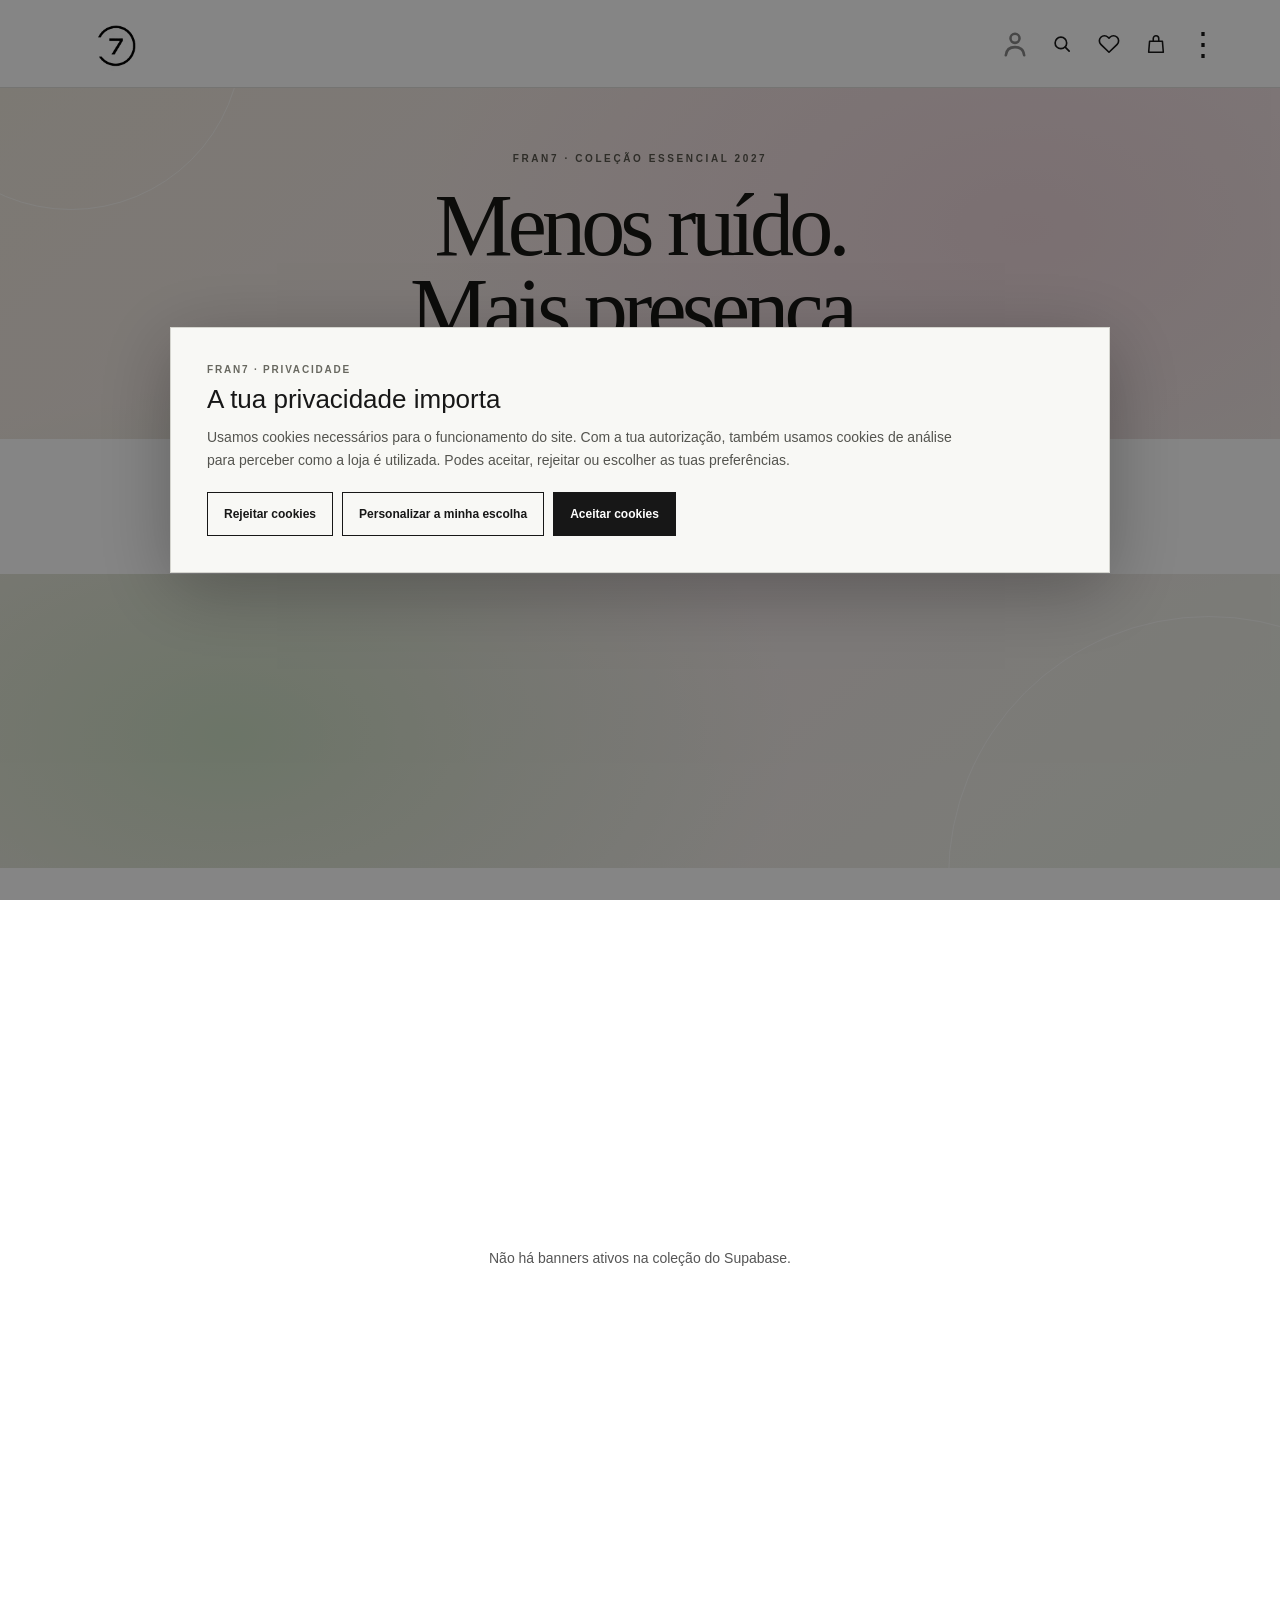
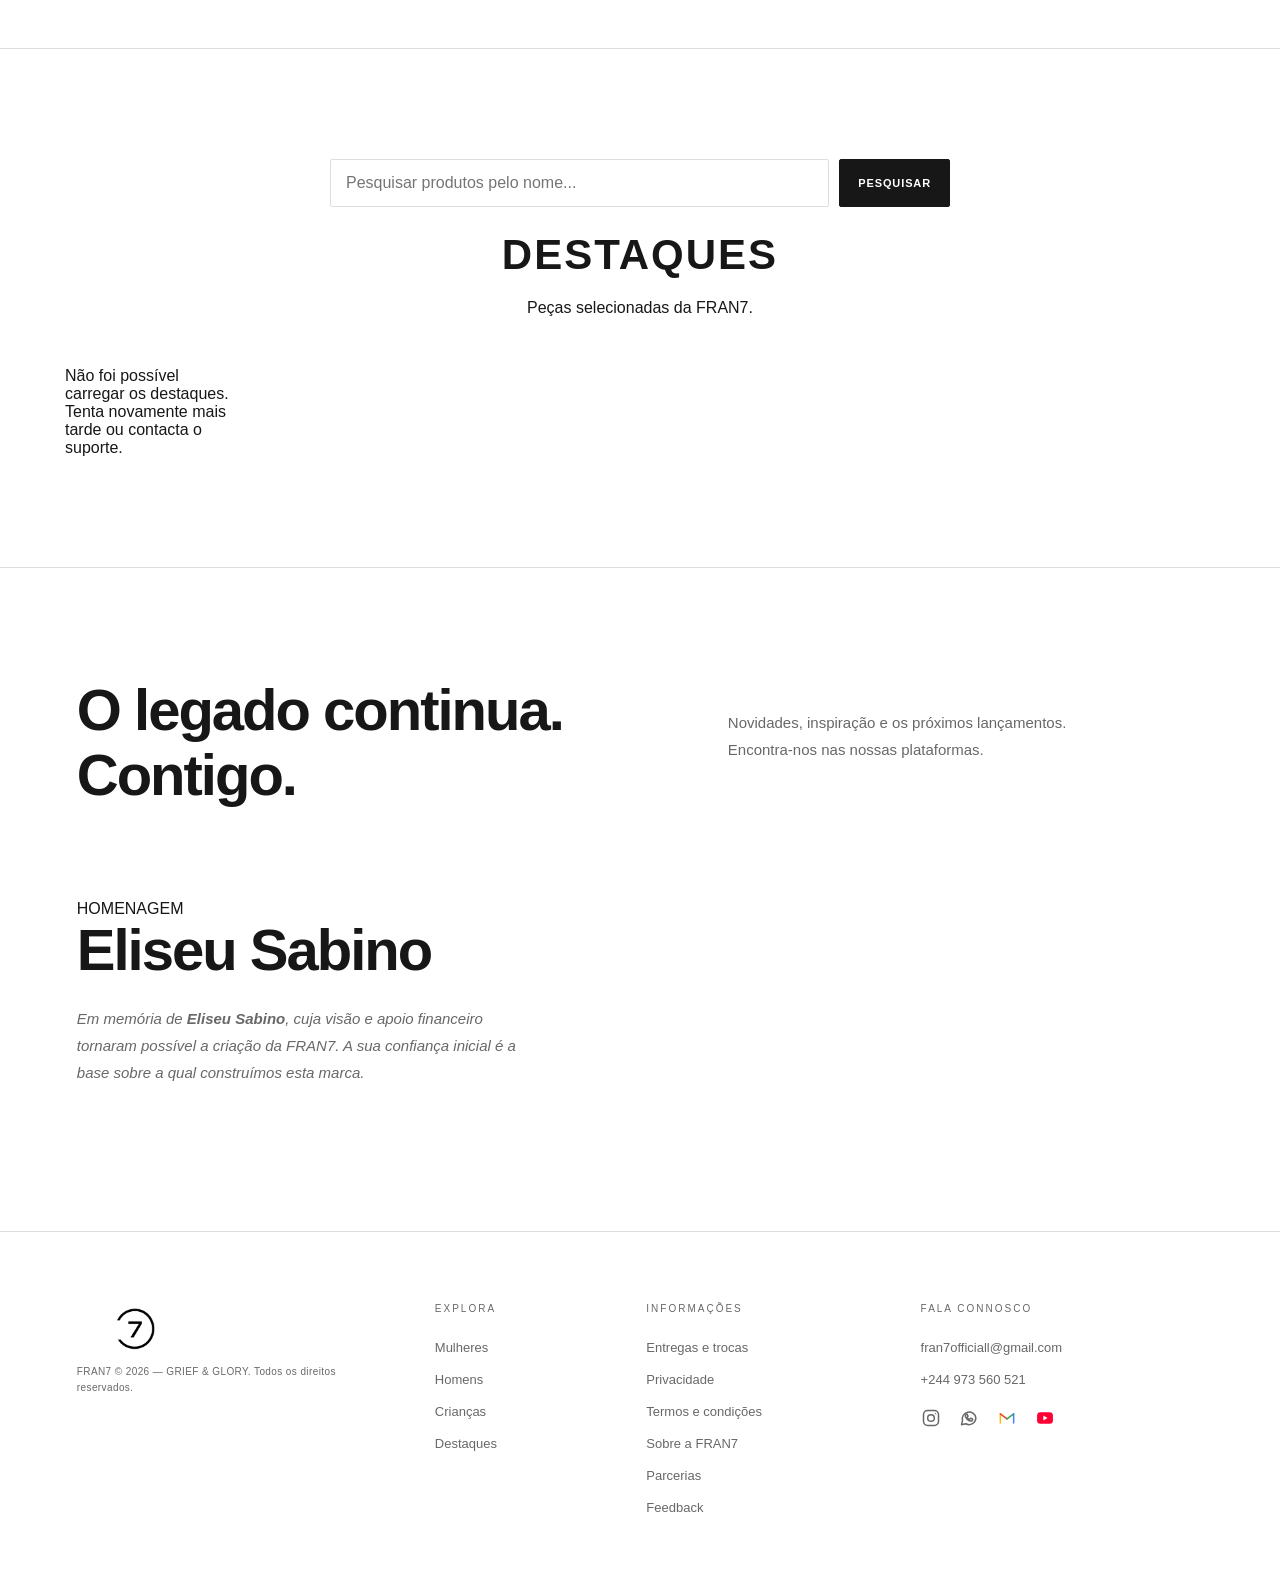
==== index.html @ f526c18a "Fix account deletion placement on home page Co-authored-by: Copilot <223556219+Copilot@users.noreply" ====
<!DOCTYPE html>
<html lang="pt">
<head>

    <link rel="stylesheet" href="assets/css/consentimento-cookies.css?v=20261031-1">
    <script defer src="assets/js/consentimento-cookies.js?v=20261031-1"></script>

    <meta charset="UTF-8">
    <meta name="viewport" content="width=device-width, initial-scale=1.0">
    <meta name="color-scheme" content="light">

    <link rel="icon" type="image/png" sizes="48x48" href="./favicon-48.png?v=20261111-1">
    <link rel="icon" type="image/png" sizes="192x192" href="./favicon-192.png?v=20261111-1">
    <link rel="shortcut icon" type="image/png" href="./favicon-48.png?v=20261111-1">
    <link rel="apple-touch-icon" sizes="180x180" href="./apple-touch-icon.png?v=20261111-1">
    <link rel="manifest" href="./site.webmanifest?v=20261111-1">

    <title>FRAN7 | Grief &amp; Glory</title>
    <meta name="description" content="Conheça a nova coleção e estilo único da FRAN7.">
    <meta name="robots" content="index, follow">
    <link rel="canonical" href="https://fran7gg.github.io/">

    <meta property="og:type" content="website">
    <meta property="og:locale" content="pt_PT">
    <meta property="og:site_name" content="FRAN7">
    <meta property="og:title" content="FRAN7 | Grief &amp; Glory">
    <meta property="og:description" content="Conheça a nova coleção e estilo único da FRAN7.">
    <meta property="og:url" content="https://fran7gg.github.io/">
    <meta property="og:image" content="https://fran7gg.github.io/fran7-social.png?v=20261111-1">
    <meta property="og:image:alt" content="Logótipo Fran 7">
    <meta property="og:image:type" content="image/png">
    <meta property="og:image:width" content="1254">
    <meta property="og:image:height" content="1254">

    <meta name="twitter:card" content="summary_large_image">
    <meta name="twitter:title" content="FRAN7 | Grief &amp; Glory">
    <meta name="twitter:description" content="Conheça a nova coleção e estilo único da FRAN7.">
    <meta name="twitter:image" content="https://fran7gg.github.io/fran7-social.png?v=20261111-1">
    <meta name="twitter:image:alt" content="Logótipo Fran 7">
    <script type="application/ld+json">
    {
      "@context": "https://schema.org",
      "@graph": [
        {
          "@type": "Organization",
          "@id": "https://fran7gg.github.io/#organization",
          "name": "FRAN7",
          "url": "https://fran7gg.github.io/",
          "logo": {
            "@type": "ImageObject",
            "url": "https://fran7gg.github.io/fran7-social.png?v=20261111-1",
            "width": 1254,
            "height": 1254
          }
        },
        {
          "@type": "WebSite",
          "@id": "https://fran7gg.github.io/#website",
          "url": "https://fran7gg.github.io/",
          "name": "FRAN7 | Grief & Glory",
          "publisher": {
            "@id": "https://fran7gg.github.io/#organization"
          }
        }
      ]
    }
    </script>
    <script type="module" src="https://ajax.googleapis.com/ajax/libs/model-viewer/4.0.0/model-viewer.min.js"></script>
    <script src="assets/js/fran7-sessao.js?v=20261104-1"></script>
    <script src="assets/js/proteger-inicio.js?v=20261107-1"></script>
    <script src="assets/js/entrada-site.js"></script>
    <link rel="stylesheet" href="assets/css/assistente.css?v=20261030-4">
    <link rel="stylesheet" href="assets/css/frete-gratis.css">
    <link rel="stylesheet" href="assets/css/fran7-notificacoes.css?v=20261105-4">
    <link rel="stylesheet" href="assets/css/detalhe-produto.css?v=20261107-1">
    <link rel="stylesheet" href="assets/css/informacoes-modal.css">
    <link rel="stylesheet" href="assets/css/hero-carousel.css?v=20261105-1">
    <link rel="stylesheet" href="assets/css/hero-editorial.css?v=20261110-2">
    <link rel="stylesheet" href="assets/css/catalogo-banner.css?v=20261107-2">
    <script defer src="assets/js/hero-carousel.js?v=20261107-2"></script>
    <script defer src="assets/js/hero-editorial.js?v=20261110-1"></script>

    <style>

        * {
            box-sizing: border-box;
            margin: 0;
            padding: 0;
        }

        html {
            scroll-behavior: smooth;
        }

        :root {
            color-scheme: light;
        }

        body {
            background: #000;
            color: #fff;
            font-family: Arial, Helvetica, sans-serif;
            transition: background-color 0.3s ease, color 0.3s ease;
        }

        /* =====================================================
           CARREGAMENTO
        ===================================================== */

        #loading-screen {
            position: fixed;
            inset: 0;
            background: #000000;
            display: flex;
            align-items: center;
            justify-content: center;
            z-index: 99999;
            transition: opacity 0.8s ease, visibility 0.8s ease;
        }

        #loading-screen.saindo {
            opacity: 0;
            visibility: hidden;
        }

        .fran7-entrada-ja-feita #loading-screen {
            display: none;
        }

        .loading-logo {
            width: 180px;
            max-width: 65vw;
        }

        /* =====================================================
           TEMA ESCURO
        ===================================================== */

        @media not all {

            body {
                background: #000;
                color: #fff;
            }

            header {
                background: rgba(0,0,0,.90);
                border-bottom: 1px solid #151515;
            }

            .logo {
                filter: brightness(0) invert(1);
            }

            .menu {
                background: rgba(10,10,10,.98);
                border-color: #333;
            }

            .menu a {
                color: #fff;
            }

            .menu a:hover {
                background: #fff;
                color: #000;
            }

            .botao-parceria,
            .menu-btn,
            .botao-carrinho,
            .botao-perfil {
                color: #fff;
            }

            .hero {
                background:
                    radial-gradient(
                        circle at center,
                        #1b1b1b 0%,
                        #050505 55%
                    );
            }

            .hero-label {
                color: #999;
            }

            .hero p {
                color: #aaa;
            }

            .imagem-colecao {
                border-color: #292929;
                box-shadow: 0 25px 80px rgba(0,0,0,.55);
            }

            .botao {
                border-color: #fff;
                color: #fff;
            }

            .botao:hover {
                background: #fff;
                color: #000;
            }

            .categorias,
            .produtos,
            .catalogo {
                border-color: #1c1c1c;
            }

            .categoria {
                border-color: #2c2c2c;
                background: linear-gradient(145deg,#111,#080808);
            }

            .categoria:hover {
                border-color: #fff;
            }

            .categoria span {
                color: #777;
            }

            .produto {
                background: #0d0d0d;
                border-color: #252525;
            }

            .produto:hover {
                border-color: #555;
            }

            .produto-imagem {
                background:
                    linear-gradient(
                        135deg,
                        #191919,
                        #090909
                    );
                color: #fff;
            }

            .produto-tag {
                color: #777;
            }

            .produto-info p {
                color: #888;
            }

            .botao-produto {
                color: #fff;
                border-color: #444;
            }

            .botao-produto:hover {
                background: #fff;
                color: #000;
            }

            .catalogo {
                background: #080808;
            }

            .catalogo p {
                color: #999;
            }

            .redes {
                border-color: #222;
            }

            .redes p {
                color: #888;
            }

            footer {
                border-color: #222;
                color: #666;
            }

            .carrinho-overlay {
                background: rgba(0,0,0,.72);
            }

            .carrinho {
                background: #0b0b0b;
                border-color: #292929;
            }

            .carrinho-cabecalho,
            .carrinho-total {
                border-color: #292929;
            }

            .carrinho-item {
                border-color: #292929;
                background: #111;
            }

            .carrinho-item-imagem {
                background: #191919;
            }

            .carrinho-item-info p {
                color: #888;
            }

            .quantidade {
                border-color: #444;
            }

            .quantidade button {
                color: #fff;
            }

            .carrinho-fechar {
                background: #202020;
                color: #fff;
            }

            .carrinho-fechar:hover {
                background: #fff;
                color: #000;
            }

            .botao-finalizar {
                background: #fff;
                color: #000;
            }

            .carrinho-vazio {
                color: #888;
            }

            .notificacao-carrinho {
                background: #101010;
                border: 1px solid #303030;
                color: #fff;
            }

            .perfil-painel {
                background: #0d0d0d;
                color: #fff;
                border: 1px solid #333;
            }

            .perfil-painel > button {
                background: #222;
                color: #fff;
            }

            .perfil-dado {
                background: #151515;
                border-color: #303030;
            }

            .perfil-dado-label {
                color: #888;
            }
        }

        /* =====================================================
           TEMA CLARO
        ===================================================== */

        @media all {

            body {
                background: #fff;
                color: #000;
            }

            header {
                background: rgba(255,255,255,.94);
                border-bottom: 1px solid #ddd;
            }

            .logo {
                filter: brightness(0);
            }

            .menu {
                background: #fff;
                border-color: #ddd;
                box-shadow: 0 20px 60px rgba(0,0,0,.12);
            }

            .menu a {
                color: #000;
            }

            .menu a:hover {
                background: #000;
                color: #fff;
            }

            .botao-parceria,
            .menu-btn,
            .botao-carrinho,
            .botao-perfil {
                color: #000;
            }

            .hero {
                background:
                    radial-gradient(
                        circle at center,
                        #f5f5f5 0%,
                        #fff 60%
                    );
            }

            .hero-label {
                color: #777;
            }

            .hero p {
                color: #666;
            }

            .imagem-colecao {
                border-color: #ddd;
                box-shadow: 0 25px 80px rgba(0,0,0,.12);
            }

            .botao {
                border-color: #000;
                color: #000;
            }

            .botao:hover {
                background: #000;
                color: #fff;
            }

            .categorias,
            .produtos,
            .catalogo {
                border-color: #ddd;
            }

            .categoria {
                border-color: #ddd;
                background: #fff;
            }

            .categoria:hover {
                border-color: #000;
                background: #f2f2f2;
            }

            .categoria span {
                color: #777;
            }

            .produto {
                background: #fff;
                border-color: #ddd;
            }

            .produto:hover {
                border-color: #999;
            }

            .produto-imagem {
                background: #f5f5f5;
                color: #000;
            }

            .produto-tag {
                color: #777;
            }

            .produto-info p {
                color: #666;
            }

            .botao-produto {
                color: #000;
                border-color: #bbb;
            }

            .botao-produto:hover {
                background: #000;
                color: #fff;
            }

            .catalogo {
                background: #fff;
            }

            .catalogo p {
                color: #666;
            }

            .redes {
                border-color: #ddd;
            }

            .redes p {
                color: #666;
            }

            footer {
                border-color: #ddd;
                color: #777;
            }

            .carrinho-overlay {
                background: rgba(255,255,255,.72);
            }

            .carrinho {
                background: #fff;
                border-color: #ddd;
                box-shadow: -20px 0 60px rgba(0,0,0,.12);
            }

            .carrinho-cabecalho,
            .carrinho-total {
                border-color: #ddd;
            }

            .carrinho-item {
                border-color: #ddd;
                background: #f8f8f8;
            }

            .carrinho-item-imagem {
                background: #eee;
            }

            .carrinho-item-info p {
                color: #666;
            }

            .quantidade {
                border-color: #ccc;
            }

            .quantidade button {
                color: #000;
            }

            .carrinho-fechar {
                background: #eee;
                color: #000;
            }

            .carrinho-fechar:hover {
                background: #000;
                color: #fff;
            }

            .botao-finalizar {
                background: #000;
                color: #fff;
            }

            .carrinho-vazio {
                color: #777;
            }

            .notificacao-carrinho {
                background: #fff;
                border: 1px solid #ddd;
                color: #000;
            }

            .perfil-painel {
                background: #fff;
                color: #000;
                border: 1px solid #ddd;
            }

            .perfil-painel > button {
                background: #eee;
                color: #000;
            }

            .perfil-dado {
                background: #f7f7f7;
                border-color: #ddd;
            }

            .perfil-dado-label {
                color: #777;
            }
        }

        /* =====================================================
           CABEÇALHO
        ===================================================== */

        header {
            position: fixed;
            top: 0;
            left: 0;

            width: 100%;
            height: 100px;

            display: flex;
            align-items: center;

            padding: 20px 40px;

            z-index: 1000;

            backdrop-filter: blur(15px);
        }

        /* =====================================================
           LOGO
        ===================================================== */

        .logo {
            content: url("assets/images/logo.png.png");

            position: absolute;

            top: 20px;
            left: 40px;

            width: 150px;
            height: auto;

            z-index: 1001;

            animation:
                entradaLogo
                1.5s
                ease-out;
        }

        @keyframes entradaLogo {

            from {
                opacity: 0;
                transform: translateY(25px);
            }

            to {
                opacity: 1;
                transform: translateY(0);
            }
        }

        /* =====================================================
           ÍCONES DO CABEÇALHO
        ===================================================== */

        .botao-parceria,
        .botao-carrinho,
        .botao-perfil,
        .menu-btn {
            margin-left: 0 !important;
            margin-right: 0 !important;
        }

        /* =====================================================
           CORAÇÃO
        ===================================================== */

        .botao-parceria {
            position: absolute;
            right: 125px;
            top: 50%;
            transform: translateY(-50%);

            width: 44px;
            height: 44px;

            display: flex;
            align-items: center;
            justify-content: center;

            text-decoration: none;
            cursor: pointer;

            z-index: 1002;

            border: 0;
            border-radius: 0;
            background: transparent;
            color: inherit;
        }

        .icone-amigos {
            display: flex;
            width: 22px;
            height: 22px;
            align-items: center;
            justify-content: center;
            transition: transform .2s ease;
        }

        .icone-amigos svg {
            display: block;
            width: 22px;
            height: 22px;
        }

        .icone-amigos.com-favoritos path {
            fill: currentColor;
        }

        .botao-parceria:hover .icone-amigos {
            transform: scale(1.08);
        }

        .botao-parceria:focus-visible {
            outline: 2px solid currentColor;
            outline-offset: 3px;
        }

        .notificacao-parceria {
            position: absolute;

            top: -2px;
            right: -1px;

            min-width: 19px;
            height: 19px;

            padding: 0 5px;

            background: #00d26a;
            color: #fff;

            border-radius: 50%;

            display: none;

            align-items: center;
            justify-content: center;

            font-size: 10px;
            font-weight: 900;
        }

        .notificacao-parceria.visivel {
            display: flex;
        }

        /* =====================================================
           PERFIL
        ===================================================== */

        .botao-perfil {
            position: absolute;

            right: 75px;
            top: 50%;

            transform: translateY(-50%);

            width: 44px;
            height: 44px;

            border: 0;
            background: transparent;
            color: inherit;

            display: flex;

            align-items: center;
            justify-content: center;

            cursor: pointer;

            z-index: 1002;
        }

        .icone-perfil {
            width: 34px;
            height: 34px;

            display: flex;

            align-items: center;
            justify-content: center;

            color: #888;
        }

        .icone-perfil svg {
            width: 34px;
            height: 34px;
            display: block;
        }

        .notificacao-perfil {
            position: absolute;

            top: -2px;
            right: -1px;

            width: 18px;
            height: 18px;

            border-radius: 50%;

            background: #e60000;
            color: #fff;

            display: none;

            align-items: center;
            justify-content: center;

            font-size: 10px;
            font-weight: 900;
        }

        .notificacao-perfil.visivel {
            display: flex;
        }

        /* =====================================================
           CARRINHO
        ===================================================== */

        .botao-carrinho {
            position: absolute;

            right: 175px;
            top: 50%;

            transform: translateY(-50%);

            width: 44px;
            height: 44px;

            border: 0;
            background: transparent;

            display: flex;
            align-items: center;
            justify-content: center;

            font-size: 25px;

            cursor: pointer;

            z-index: 1002;
        }

        .botao-carrinho svg {
            width: 24px;
            height: 24px;
        }

        .contador-carrinho {
            position: absolute;

            top: -2px;
            right: -1px;

            min-width: 19px;
            height: 19px;

            padding: 0 5px;

            background: #e60000;
            color: #fff;

            border-radius: 50%;

            display: none;

            align-items: center;
            justify-content: center;

            font-size: 10px;
            font-weight: 900;
        }

        .contador-carrinho.visivel {
            display: flex;
        }

        /* =====================================================
           MENU
        ===================================================== */

        .menu-btn {
            position: absolute;

            right: 25px;
            top: 50%;

            transform: translateY(-50%);

            background: transparent;
            border: 0;

            font-size: 32px;

            cursor: pointer;

            z-index: 1002;

            transition: .3s;
        }

        .menu-btn:hover {
            transform:
                translateY(-50%)
                scale(1.1);
        }

        .menu {
            display: none;

            position: absolute;

            right: 25px;
            top: 75px;

            width: 235px;

            border: 1px solid;

            border-radius: 18px;

            overflow: hidden;

            box-shadow:
                0 20px 60px rgba(0,0,0,.6);
        }

        .menu.aberto {
            display: block;

            animation:
                menuEntrada
                .25s
                ease-out;
        }

        @keyframes menuEntrada {

            from {
                opacity: 0;
                transform:
                    translateY(-10px)
                    scale(.96);
            }

            to {
                opacity: 1;
                transform:
                    translateY(0)
                    scale(1);
            }
        }

        .menu a {
            display: block;

            text-decoration: none;

            padding: 17px 20px;

            transition: .25s;
        }

        .menu a.menu-mobile-category {
            display: none;
        }

        .menu.aberto a.menu-mobile-category {
            display: block;
        }

        /* =====================================================
           HERO
        ===================================================== */

        .hero {
            min-height: 100vh;

            padding:
                140px 25px 90px;

            display: flex;

            align-items: center;
            justify-content: center;

            text-align: center;
        }

        .hero-content {
            width: 100%;
            max-width: 1100px;
        }

        .hero-label {
            font-size: 13px;
            letter-spacing: 5px;
            margin-bottom: 12px;
            text-transform: uppercase;
        }

        .hero p {
            font-size: 19px;
            line-height: 1.7;

            max-width: 650px;

            margin:
                0 auto 38px;
        }

        .imagem-colecao {
            width: 100vw;
            max-width: 900px;

            height: 1000px;

            object-fit: cover;

            display: block;

            margin:
                8px auto 100px;

            border-radius: 25px;

            transition: .10s;
        }

        .imagem-colecao:hover {
            transform: scale(1.015);
        }

        .botao {
            display: inline-block;

            padding:
                16px 36px;

            border:
                1px solid;

            border-radius: 50px;

            text-decoration: none;

            font-weight: bold;

            letter-spacing: 1px;

            transition: .3s;

            cursor: pointer;
        }

        /* =====================================================
           SEÇÕES
        ===================================================== */

        .categorias,
        .produtos,
        .catalogo {
            padding:
                110px 25px;

            border-top:
                1px solid;
        }

        .home-photo-area {
            padding: 0;
        }

        .home-photo-grid {
            width: 100%;
        }

        .home-photo-slot {
            position: relative;
            overflow: hidden;
            width: 100%;
            height: 100vh;
            min-height: 500px;
            margin: 0;
            background: linear-gradient(145deg, #111, #080808);
        }

        .home-photo-slot img {
            display: block;
            width: 100%;
            height: 100%;
            object-fit: contain;
        }

        .home-photo-slot--feature {
            height: auto;
            min-height: 0;
            background: #080808;
        }

        .home-photo-slot--feature img {
            width: 100%;
            height: auto;
            object-fit: initial;
        }

        .home-photo-slot--feature::after {
            position: absolute;
            inset: 0;
            background: linear-gradient(
                180deg,
                rgba(0, 0, 0, 0.04) 30%,
                rgba(0, 0, 0, 0.25) 58%,
                rgba(0, 0, 0, 0.78) 100%
            );
            content: "";
            pointer-events: none;
        }

        .home-photo-overlay {
            position: absolute;
            z-index: 1;
            right: 24px;
            bottom: clamp(28px, 6vw, 88px);
            left: clamp(24px, 7vw, 100px);
            max-width: 720px;
            color: #fff;
        }

        .home-photo-eyebrow {
            margin-bottom: 14px;
            font-size: 11px;
            letter-spacing: 0.28em;
            text-transform: uppercase;
        }

        .home-photo-overlay h2 {
            margin: 0 0 14px;
            font-family: Georgia, "Times New Roman", serif;
            font-size: clamp(34px, 6.5vw, 76px);
            font-weight: 400;
            letter-spacing: 0.02em;
            line-height: 0.98;
            text-wrap: balance;
        }

        .home-photo-overlay p:not(.home-photo-eyebrow) {
            max-width: 480px;
            margin: 0 0 26px;
            color: rgba(255, 255, 255, 0.84);
            font-size: clamp(14px, 1.5vw, 17px);
            line-height: 1.6;
        }

        .home-photo-button {
            display: inline-flex;
            min-height: 48px;
            align-items: center;
            justify-content: center;
            gap: 14px;
            padding: 0 22px;
            border: 1px solid rgba(255, 255, 255, 0.85);
            color: #fff;
            font-size: 11px;
            font-weight: 600;
            letter-spacing: 0.12em;
            text-decoration: none;
            text-transform: uppercase;
            transition: background-color 0.25s ease, color 0.25s ease;
        }

        .home-photo-button:hover {
            background: #fff;
            color: #080808;
        }

        .home-photo-slot figcaption {
            position: absolute;
            inset: 0;
            display: grid;
            place-items: center;
            color: #777;
            font-size: 11px;
            letter-spacing: 2px;
        }

        .titulo {
            text-align: center;

            font-size: 42px;

            margin-bottom: 55px;

            letter-spacing: 2px;
        }

        .subtitulo {
            text-align: center;

            margin-top: -35px;
            margin-bottom: 50px;
        }

        /* =====================================================
           CATEGORIAS
        ===================================================== */

        .categorias-grid {
            max-width: 1150px;

            margin: auto;

            display: grid;

            grid-template-columns:
                repeat(3,1fr);

            gap: 20px;
        }

        .categoria {
            min-height: 210px;

            border:
                1px solid;

            border-radius: 22px;

            display: flex;

            align-items: center;
            justify-content: center;

            text-align: center;

            transition: .35s;

            cursor: pointer;
        }

        .categoria:hover {
            transform:
                translateY(-8px);
        }

        .categoria span {
            display: block;

            font-size: 12px;
            letter-spacing: 3px;

            margin-bottom: 12px;
        }

        .categoria h3 {
            font-size: 26px;
        }

        /* =====================================================
           DESTAQUES
        ===================================================== */

        .destaques-social {
            padding: 70px 25px 45px;
            border-top: 1px solid;
        }

        .destaques-social-inner {
            max-width: 1150px;
            margin: auto;
        }

        .destaques-social .titulo {
            margin-bottom: 18px;
        }

        .destaques-social .subtitulo {
            margin-top: 0;
            margin-bottom: 35px;
        }

        .destaques-grid {
            display: flex;
            gap: 28px;
            overflow-x: auto;
            overflow-y: hidden;
            padding: 8px 5px 18px;
            scrollbar-width: thin;
            scroll-snap-type: x proximity;
            -webkit-overflow-scrolling: touch;
        }

        .destaque-item {
            flex: 0 0 115px;
            text-align: center;
            scroll-snap-align: start;
        }

        .destaque-circulo {
            width: 108px;
            height: 108px;
            margin: 0 auto 11px;
            padding: 3px;
            border: 2px solid;
            border-radius: 50%;
            overflow: hidden;
            background: #111;
            display: flex;
            align-items: center;
            justify-content: center;
        }

        .destaque-circulo img {
            width: 100%;
            height: 100%;
            object-fit: cover;
            border-radius: 50%;
        }

        .destaque-placeholder {
            font-size: 11px;
            opacity: .55;
            line-height: 1.35;
        }

        .destaque-nome {
            font-size: 12px;
            font-weight: 700;
        }

        /* =====================================================
           COMENTÁRIOS
        ===================================================== */

        .comentarios-produto {
            margin-top: 16px;
        }

        .comentarios-toggle {
            display: inline-flex;
            align-items: center;
            gap: 8px;
            padding: 8px 0;
            border: 0;
            background: transparent;
            color: inherit;
            font: inherit;
            font-size: 12px;
            opacity: .7;
            cursor: pointer;
        }

        .comentarios-toggle:hover,
        .comentarios-toggle[aria-expanded="true"] {
            opacity: 1;
        }

        .comentarios-toggle svg {
            width: 17px;
            height: 17px;
            fill: none;
            stroke: currentColor;
            stroke-linecap: round;
            stroke-linejoin: round;
            stroke-width: 1.6;
        }

        .comentarios-conteudo {
            margin-top: 12px;
            padding-top: 14px;
            border-top: 1px solid rgba(128,128,128,.28);
        }

        .comentario-form {
            display: grid;
            grid-template-columns: 1fr auto;
            gap: 8px;
        }

        .comentario-form input {
            min-width: 0;
            width: 100%;
            padding: 11px 14px;
            border: 1px solid #999;
            border-radius: 22px;
            background: transparent;
            color: inherit;
            outline: none;
        }

        .comentario-form button {
            padding: 0 15px;
            border: 1px solid currentColor;
            border-radius: 22px;
            background: transparent;
            color: inherit;
            cursor: pointer;
            font-size: 11px;
            font-weight: 700;
        }

        .lista-comentarios {
            display: flex;
            flex-direction: column;
            gap: 8px;
            margin-top: 12px;
        }

        .comentario {
            padding: 10px 12px;
            border-radius: 12px;
            background: rgba(128,128,128,.10);
            font-size: 13px;
            line-height: 1.4;
        }

        .comentario strong {
            display: block;
            font-size: 11px;
            margin-bottom: 3px;
            opacity: .65;
        }

        /* =====================================================
           PRODUTOS
        ===================================================== */

        .produtos-grid {
            max-width: 1150px;

            margin: auto;

            display: grid;

            grid-template-columns:
                repeat(6, minmax(0, 1fr));

            gap: 25px;
        }

        .produto {
            border:
                1px solid;

            border-radius: 22px;

            overflow: hidden;

            transition: .35s;
        }

        .produto:hover {
            transform:
                translateY(-8px);

            box-shadow:
                0 20px 50px
                rgba(0,0,0,.35);
        }

        .produto-imagem {
            position: relative;
            height: 300px;

            display: flex;

            align-items: center;
            justify-content: center;

            font-size: 13px;

            overflow: hidden;
        }

        .produto-imagem img {
            width: 100%;
            height: 100%;

            object-fit: cover;
        }

        .produto-imagem .favorito-produto {
            position: absolute;
            top: 12px;
            right: 12px;
            z-index: 2;
            margin: 0;
        }

        .produto-imagem .botao-favorito {
            width: 42px;
            height: 42px;
            border: 1px solid rgba(128, 128, 128, .35);
            border-radius: 50%;
            background: rgba(8, 8, 8, .76);
            color: #fff;
            font-size: 25px;
            backdrop-filter: blur(8px);
        }

        .produto-info {
            padding: 25px;
        }

        .produto-tag {
            font-size: 11px;

            letter-spacing: 2px;

            margin-bottom: 10px;
        }

        .produto-info h3 {
            margin-bottom: 10px;

            font-size: 21px;
        }

        .produto-info p {
            margin-bottom: 18px;
        }

        .preco {
            font-size: 20px;

            font-weight: bold;

            margin-bottom: 20px;
        }

        .botao-produto {
            display: inline-block;

            padding:
                12px 23px;

            border:
                1px solid;

            border-radius: 30px;

            text-decoration: none;

            font-size: 13px;

            transition: .3s;

            cursor: pointer;
        }

        /* =====================================================
           FAVORITOS
        ===================================================== */

        .favorito-produto {
            display: flex;
            justify-content: center;
            align-items: center;
            margin-top: 16px;
        }

        .botao-favorito {
            width: 48px;
            height: 48px;

            border: 0;
            background: transparent;

            display: flex;
            align-items: center;
            justify-content: center;

            cursor: pointer;

            font-size: 32px;

            transition:
                transform .2s ease;
        }

        .botao-favorito:hover {
            transform: scale(1.18);
        }

        .coracao {
            color: inherit;

            line-height: 1;

            transition:
                color .25s ease,
                transform .25s ease;
        }

        .botao-favorito.ativo .coracao {
            color: #e60000;

            transform: scale(1.15);
        }

        .botao-favorito:active {
            transform: scale(.9);
        }

        /* =====================================================
           CATÁLOGO
        ===================================================== */

        .catalogo {
            text-align: center;
        }

        .catalogo p {
            margin:
                15px auto 35px;

            max-width: 650px;

            line-height: 1.7;
        }

        /* =====================================================
           CONTACTOS
        ===================================================== */

        .redes {
            padding:
                80px 25px;

            border-top:
                1px solid;

            text-align: center;
        }

        .redes h2 {
            font-size: 32px;
            margin-bottom: 12px;
        }

        .redes p {
            margin-bottom: 35px;
        }

        .redes-conteudo {
            grid-column: 1 / -1;
            width: min(100%, 633px);
            display: flex;
            flex-direction: column;
            gap: 56px;
        }

        .redes-grid {
            width: 100%;
            max-width: 850px;

            margin: auto;

            display: grid;

            grid-template-columns:
                repeat(3,1fr);

            gap: 18px;
        }

        .rede {
            display: flex;

            align-items: center;
            justify-content: center;

            gap: 12px;

            min-height: 65px;

            border-radius: 15px;

            color: white;

            text-decoration: none;

            font-weight: bold;

            transition: .3s;
        }

        .rede:hover {
            transform:
                translateY(-5px);
        }

        .rede-instagram {
            background:
                linear-gradient(
                    45deg,
                    #feda75,
                    #fa7e1e,
                    #d62976,
                    #962fbf,
                    #4f5bd5
                );
        }

        .rede-whatsapp {
            background: #25D366;
        }

        .rede-email {
            background: #EA4335;
        }

        .icone {
            font-size: 24px;
        }

        .icone svg {
            display: block;
            width: 26px;
            height: 26px;
            fill: none;
            stroke: currentColor;
            stroke-linecap: round;
            stroke-linejoin: round;
            stroke-width: 1.8;
        }

        .rede-instagram .icone { color: #e1306c; }
        .rede-whatsapp .icone { color: #25d366; }
        .rede-youtube .icone svg { stroke: none; }
        .rede-youtube .icone rect { fill: #ff0033; }
        .rede-youtube .icone path { fill: #fff; }
        .rede-email .icone svg { stroke: none; }

        .rede-email .icone .gmail-left {
            fill: none;
            stroke: #ea4335;
        }

        .rede-email .icone .gmail-right {
            fill: none;
            stroke: #4285f4;
        }

        .rede-email .icone .gmail-green {
            fill: none;
            stroke: #34a853;
        }

        .rede-email .icone .gmail-yellow {
            fill: none;
            stroke: #fbbc04;
        }

        /* =====================================================
           RODAPÉ
        ===================================================== */

        .slogan-final {
            text-align: center;

            padding:
                70px 20px 35px;

            font-size: 24px;

            font-weight: 700;

            letter-spacing: 6px;
        }

        footer {
            border-top:
                1px solid;

            padding:
                45px 20px;

            text-align: center;

            font-size: 14px;
        }

        /* =====================================================
           CARRINHO
        ===================================================== */

        .carrinho-overlay {
            position: fixed;

            inset: 0;

            display: flex;
            justify-content: flex-end;

            opacity: 0;
            visibility: hidden;

            z-index: 10000;

            transition:
                opacity .3s ease,
                visibility .3s ease;
        }

        .carrinho-overlay.aberto {
            opacity: 1;
            visibility: visible;
        }

        .carrinho {
            width: 100%;
            max-width: 450px;

            height: 100%;

            border-left: 1px solid;

            padding: 25px;

            display: flex;
            flex-direction: column;

            transform: translateX(100%);

            transition:
                transform .35s ease;
        }

        .carrinho-overlay.aberto .carrinho {
            transform: translateX(0);
        }

        .carrinho-cabecalho {
            display: flex;

            align-items: center;
            justify-content: space-between;

            padding-bottom: 12px;

            border-bottom: 1px solid;

            margin-bottom: 20px;
        }

        .carrinho-cabecalho h2 {
            margin: 0;
            font-size: 20px !important;
            line-height: 1.2;
            letter-spacing: .04em;
        }

        .carrinho-fechar {
            width: 40px;
            height: 40px;

            border: 0;

            border-radius: 50%;

            font-size: 23px;

            cursor: pointer;

            transition: .3s;
        }

        .carrinho-fechar:hover {
            transform: rotate(90deg);
        }

        .notificacao-carrinho {
            display: block;

            padding: 14px 16px;

            margin-bottom: 18px;

            border-radius: 14px;

            font-size: 13px;
            font-weight: 600;

            opacity: 0;
            visibility: hidden;

            transform:
                translateY(-8px);

            transition:
                opacity .45s ease,
                transform .45s ease,
                visibility .45s ease;
        }

        .notificacao-carrinho.visivel {
            opacity: 1;
            visibility: visible;

            transform:
                translateY(0);
        }

        .carrinho-conteudo {
            flex: 1;
            overflow-y: auto;
        }

        .carrinho-item {
            position: relative;
            display: flex;

            gap: 15px;

            padding: 15px;

            margin-bottom: 12px;

            border: 1px solid;

            border-radius: 16px;
        }

        .carrinho-remover {
            position: absolute;
            top: 7px;
            right: 7px;
            z-index: 1;
            display: grid;
            width: 30px;
            height: 30px;
            place-items: center;
            border: 1px solid rgba(128, 128, 128, .35);
            border-radius: 50%;
            background: transparent;
            color: inherit;
            font-size: 20px;
            line-height: 1;
            cursor: pointer;
            transition: background-color .2s ease, color .2s ease, border-color .2s ease;
        }

        .carrinho-remover:hover {
            border-color: #d33;
            background: #d33;
            color: #fff;
        }

        .carrinho-item-imagem {
            width: 80px;
            height: 80px;

            flex-shrink: 0;

            border-radius: 12px;

            overflow: hidden;

            display: flex;

            align-items: center;
            justify-content: center;
        }

        .carrinho-item-imagem img {
            width: 100%;
            height: 100%;

            object-fit: contain;
        }

        .carrinho-item-imagem.sem-imagem {
            padding: 6px;
            color: #888;
            font-size: 9px;
            text-align: center;
        }

        .carrinho-item-info {
            flex: 1;
        }

        .carrinho-item-info h3 {
            font-size: 15px;
            margin: 0 34px 6px 0;
        }

        .carrinho-item-info p {
            font-size: 13px;
            margin: 0 0 8px;
        }

        .quantidade {
            display: flex;

            align-items: center;

            width: fit-content;

            border: 1px solid;

            border-radius: 20px;

            overflow: hidden;
        }

        .quantidade button {
            width: 30px;
            height: 28px;

            border: 0;

            background: transparent;

            font-size: 17px;

            cursor: pointer;
        }

        .quantidade span {
            min-width: 28px;

            text-align: center;

            font-size: 13px;
            font-weight: bold;
        }

        .carrinho-vazio {
            text-align: center;

            padding: 60px 20px;

            font-size: 15px;
        }

        .carrinho-rodape {
            padding-top: 20px;
        }

        .carrinho-total {
            display: flex;

            justify-content: space-between;
            align-items: center;

            border-top: 1px solid;

            padding: 20px 0;

            font-size: 18px;
            font-weight: bold;
        }

        .carrinho-total-nota {
            margin: -16px 0 14px;
            font-size: 11px;
            opacity: .65;
        }

        .carrinho-dados-entrega {
            display: grid;
            gap: 7px;
            margin-bottom: 12px;
        }

        .carrinho-entrega {
            margin-bottom: 12px;
            border: 1px solid rgba(128, 128, 128, .25);
            border-radius: 12px;
        }

        .carrinho-entrega summary {
            padding: 11px 13px;
            color: inherit;
            font-size: 11px;
            font-weight: 700;
            letter-spacing: .04em;
            cursor: pointer;
            list-style-position: inside;
        }

        .carrinho-entrega[open] .carrinho-dados-entrega {
            padding: 0 12px 12px;
        }

        .carrinho-dados-entrega label {
            margin-top: 4px;
            font-size: 10px;
            font-weight: 700;
            letter-spacing: .06em;
            text-transform: uppercase;
        }

        .carrinho-dados-entrega input,
        .carrinho-dados-entrega textarea,
        .carrinho-item-opcoes input,
        .carrinho-item-opcoes select {
            width: 100%;
            min-width: 0;
            padding: 10px 12px;
            border: 1px solid rgba(128, 128, 128, .45);
            border-radius: 10px;
            background: transparent;
            color: inherit;
            font: inherit;
            font-size: 12px;
        }

        .carrinho-dados-entrega textarea {
            resize: vertical;
        }

        .carrinho-item-opcoes {
            display: grid;
            grid-template-columns: repeat(2, minmax(0, 1fr));
            gap: 8px;
            margin-top: 10px;
        }

        .carrinho-item-opcoes label {
            display: grid;
            gap: 4px;
            min-width: 0;
            font-size: 9px;
            font-weight: 700;
            text-transform: uppercase;
        }

        .botao-finalizar {
            width: 100%;

            border: 0;

            padding: 16px;

            border-radius: 50px;

            font-weight: bold;

            cursor: pointer;

            font-size: 14px;

            transition: .3s;
        }

        .botao-finalizar:hover {
            transform:
                translateY(-3px);
        }

        /* =====================================================
           PERFIL
        ===================================================== */

        .perfil-overlay {
            position: fixed;
            inset: 0;

            background: rgba(0,0,0,.72);

            display: flex;

            align-items: center;
            justify-content: center;

            opacity: 0;
            visibility: hidden;

            z-index: 20000;

            transition: .25s;

            padding: 20px;
        }

        .perfil-overlay.aberto {
            opacity: 1;
            visibility: visible;
        }

        .perfil-painel {
            position: relative;

            width: 100%;
            max-width: 430px;

            border-radius: 24px;

            padding: 35px;

            text-align: center;
        }

        .perfil-painel > button {
            position: absolute;

            right: 15px;
            top: 12px;

            border: 0;

            border-radius: 50%;

            width: 34px;
            height: 34px;

            font-size: 22px;

            cursor: pointer;
        }

        .perfil-avatar {
            width: 100px;
            height: 100px;

            margin: 10px auto 18px;

            border: 2px solid #aaa;

            border-radius: 50%;

            display: flex;

            align-items: center;
            justify-content: center;

            color: #888;
        }

        .perfil-avatar svg {
            width: 58px;
            height: 58px;
        }

        .perfil-painel h2 {
            margin-bottom: 8px;
        }

        .perfil-painel > p {
            opacity: .65;
            margin-bottom: 25px;
        }

        /* =====================================================
           DADOS DO PERFIL
        ===================================================== */

        .perfil-dados {
            display: flex;
            flex-direction: column;
            gap: 12px;
            text-align: left;
        }

        .perfil-dado {
            padding: 14px 16px;
            border: 1px solid;
            border-radius: 14px;
        }

        .perfil-dado-label {
            display: block;
            font-size: 10px;
            letter-spacing: 2px;
            text-transform: uppercase;
            margin-bottom: 5px;
        }

        .perfil-exclusao-conta {
            margin-top: 20px;
            padding: 14px;
            border: 1px solid #b33;
            border-radius: 12px;
            text-align: left;
        }

        .perfil-exclusao-conta > summary {
            color: #a52626;
            font-size: 13px;
            font-weight: 700;
            cursor: pointer;
        }

        .perfil-exclusao-conta > p {
            margin: 10px 0;
            font-size: 12px;
            line-height: 1.5;
        }

        .perfil-exclusao-conta label {
            display: block;
            margin: 12px 0 6px;
            font-size: 12px;
            font-weight: 700;
        }

        .perfil-exclusao-conta input {
            width: 100%;
            min-height: 42px;
            padding: 10px 12px;
            border: 1px solid #999;
            border-radius: 6px;
            background: #fff;
            color: #171717;
            font: inherit;
        }

        .perfil-exclusao-conta button {
            width: 100%;
            min-height: 42px;
            margin-top: 10px;
            padding: 10px 12px;
            border: 0;
            border-radius: 6px;
            background: #a52626;
            color: #fff;
            font-size: 12px;
            font-weight: 700;
            cursor: pointer;
        }

        .perfil-exclusao-conta button:disabled {
            opacity: .6;
            cursor: wait;
        }

        .perfil-exclusao-estado {
            margin: 10px 0 0;
            font-size: 12px;
            line-height: 1.5;
        }

        .perfil-dado-valor {
            display: block;
            font-size: 15px;
            font-weight: 600;
            word-break: break-word;
        }

        /* =====================================================
           REDUÇÃO DE MOVIMENTO
        ===================================================== */

        @media (prefers-reduced-motion: reduce) {

            .loading-logo,
            .logo,
            .icone-amigos {
                animation: none !important;
            }
        }

        /* =====================================================
           MOBILE
        ===================================================== */

        @media (max-width: 750px) {

            .home-photo-overlay {
                right: 20px;
                bottom: 28px;
                left: 20px;
            }

            .home-photo-eyebrow {
                margin-bottom: 10px;
                font-size: 9px;
            }

            .home-photo-overlay h2 {
                max-width: 460px;
                margin-bottom: 10px;
                font-size: clamp(32px, 9vw, 48px);
            }

            .home-photo-overlay p:not(.home-photo-eyebrow) {
                margin-bottom: 18px;
                font-size: 13px;
            }

            .home-photo-button {
                min-height: 44px;
                padding: 0 15px;
                font-size: 9px;
            }

            .destaques-grid {
                gap: 20px;
            }

            .destaque-item {
                flex-basis: 95px;
            }

            .destaque-circulo {
                width: 88px;
                height: 88px;
            }

            .comentario-form {
                grid-template-columns: 1fr;
            }

            .comentario-form button {
                min-height: 38px;
            }

            .botao-carrinho {
                right: 165px;
            }

            .botao-parceria {
                right: 120px;
            }

            .botao-perfil {
                right: 75px;
            }

            .menu-btn {
                right: 25px;
            }

            .perfil-painel {
                padding: 30px 20px;
            }
        }
        html,
        body {
            overflow-x: clip;
        }

        header {
            position: sticky;
            top: 0;
            left: auto;
            width: 100%;
            height: 88px;
                justify-content: space-between;
                gap: 32px;
                padding: 12px 4.5%;
                background: rgba(8, 8, 8, .96);
                border-bottom: 1px solid #202020;
                color: #f5f5f5;
                z-index: 1001;
                backdrop-filter: blur(15px);
            }

            .logo {
                position: relative;
                inset: auto;
                flex: 0 0 auto;
                width: 150px;
                max-height: 54px;
                object-fit: contain;
            }

            .header-tools {
                display: flex;
                flex: 0 0 auto;
                align-items: center;
                gap: 9px;
            }

            .header-tools .botao-carrinho,
            .header-tools .botao-parceria,
            .header-tools .botao-perfil,
            .header-tools .menu-btn,
            .header-search {
                position: relative;
                inset: auto;
                display: flex;
                flex: 0 0 38px;
                width: 38px;
                height: 42px;
                align-items: center;
                justify-content: center;
                transform: none;
                color: #f5f5f5;
            }

            .header-tools .menu-btn {
                display: flex;
            }

            .header-tools .botao-carrinho svg,
            .header-search svg {
                width: 22px;
                height: 22px;
            }

            .header-search {
                text-decoration: none;
            }

            .header-tools .contador-carrinho,
            .header-tools .notificacao-parceria {
                top: 0;
                right: -1px;
            }

            .header-tools .botao-perfil { order: 1; }
            .header-search { order: 2; }
            .header-tools .botao-parceria { order: 3; }
            .header-tools .botao-carrinho { order: 4; }
            .header-tools .menu-btn { order: 5; }

            .menu {
                top: calc(100% - 2px);
            }

            .hero {
                min-height: 0;
                padding: 60px 24px 88px;
                background:
                    radial-gradient(ellipse at 50% 24%, #171717 0%, #0a0a0a 54%, #080808 100%);
                color: #f5f5f5;
            }

            .hero-content {
                max-width: 1120px;
            }

            .hero-label {
                margin-bottom: 22px;
                color: #999;
                font-size: 10px;
                letter-spacing: 5px;
            }

            .hero-title {
                margin: 0 auto 22px;
                font-size: clamp(38px, 6vw, 66px);
                font-weight: 800;
                letter-spacing: -2.5px;
                line-height: 1.08;
                text-transform: uppercase;
            }

            .hero-title span {
                display: block;
                color: #858585;
            }

            .hero p {
                max-width: 610px;
                margin: 0 auto 32px;
                color: #aaa;
                font-size: 16px;
                line-height: 1.8;
            }

            .imagem-colecao {
                width: 100%;
                max-width: 900px;
                height: clamp(330px, 54vw, 620px);
                margin: 0 auto;
                border: 0;
                border-radius: 24px;
                filter: grayscale(1);
                object-fit: cover;
                object-position: center 35%;
                box-shadow: 0 25px 80px rgba(0, 0, 0, .45);
            }

            .hero .botao {
                margin-top: 28px;
                border-color: #777;
                color: #f5f5f5;
            }

            .hero .botao:hover {
                background: #fff;
                color: #080808;
            }

            .redes {
                display: grid;
                grid-template-columns: minmax(0, 1.1fr) minmax(320px, .9fr);
                align-items: center;
                gap: 70px;
                padding: 110px max(6%, calc((100% - 1150px) / 2));
                border: 0;
                background: #080808;
                color: #f4f4f4;
                text-align: left;
            }

            .redes h2 {
                max-width: 530px;
                margin-bottom: 22px;
                font-size: clamp(38px, 5vw, 58px);
                letter-spacing: -2px;
                line-height: 1.12;
                text-transform: none;
            }

            .redes p {
                max-width: 440px;
                color: #888;
                font-size: 15px;
                line-height: 1.8;
            }

            .redes-grid {
                width: 100%;
                max-width: 480px;
                grid-template-columns: 1fr;
                gap: 14px;
            }

            .rede {
                min-height: 70px;
                justify-content: flex-start;
                gap: 20px;
                padding: 0 24px;
                border: 1px solid #363636;
                border-radius: 18px;
                background: #111;
                color: #f4f4f4;
                font-size: 15px;
                font-weight: 500;
            }

            .rede::after {
                margin-left: auto;
                content: "↗";
                font-size: 22px;
            }

            .rede-instagram,
            .rede-whatsapp,
            .rede-email {
                background: #111;
            }

            .rede-instagram { border-color: #514653; }
            .rede-whatsapp { border-color: #46554d; }
            .rede-email { border-color: #574848; }

            .rede:hover {
                transform: translateY(-2px);
                background: #171717;
            }

            .slogan-final {
                display: none;
            }

            footer {
                display: grid;
                grid-template-columns: 1.5fr .8fr 1.1fr 1.35fr;
                gap: 44px;
                padding: 68px max(6%, calc((100% - 1150px) / 2)) 54px;
                border: 0;
                background: #111;
                color: #bdbdbd;
                font-size: 13px;
                line-height: 1.7;
                text-align: left;
            }

            .footer-brand img {
                display: block;
                width: 150px;
                max-height: 54px;
                object-fit: contain;
                filter: brightness(0) invert(1);
            }

            .footer-brand p {
                margin-top: 22px;
                color: #999;
                font-size: 9px;
                letter-spacing: 3px;
            }

            footer .footer-brand p {
                max-width: 260px;
                margin: 10px 0 0;
                color: #999;
                font-size: 10px;
                letter-spacing: .04em;
                line-height: 1.6;
            }

            .footer-column h2 {
                margin-bottom: 20px;
                color: #929292;
                font-size: 10px;
                font-weight: 500;
                letter-spacing: 2px;
                text-transform: uppercase;
            }

            .footer-column a {
                display: block;
                width: fit-content;
                margin: 0 0 10px;
                color: #bdbdbd;
                text-decoration: none;
            }

            .footer-column a:hover {
                color: #fff;
            }

            .footer-social-links {
                display: flex;
                gap: 18px;
                margin-top: 17px;
            }

            .footer-social-links a {
                margin: 0;
                font-size: 18px;
            }

            .footer-social-links svg {
                display: block;
                width: 20px;
                height: 20px;
                fill: none;
                stroke: currentColor;
                stroke-linecap: round;
                stroke-linejoin: round;
                stroke-width: 1.8;
            }

            .footer-social-links a[aria-label="Instagram"] { color: #e1306c; }
            .footer-social-links a[aria-label="WhatsApp"] { color: #25d366; }
            .footer-social-links a[aria-label="Gmail"] { color: #ea4335; }
            .footer-social-links a[aria-label="YouTube"] { color: #ff0033; }
            .footer-social-links a[aria-label="YouTube"] svg { stroke: none; }
            .footer-social-links a[aria-label="YouTube"] rect { fill: #ff0033; }
            .footer-social-links a[aria-label="YouTube"] path { fill: #fff; }
            .footer-social-links a[aria-label="Gmail"] svg { stroke: none; }
            .footer-social-links .gmail-left {
                fill: none;
                stroke: #ea4335;
            }
            .footer-social-links .gmail-right {
                fill: none;
                stroke: #4285f4;
            }
            .footer-social-links .gmail-green {
                fill: none;
                stroke: #34a853;
            }
            .footer-social-links .gmail-yellow {
                fill: none;
                stroke: #fbbc04;
            }

            .footer-legal {
                grid-column: 1 / -1;
                padding-top: 20px;
                border-top: 1px solid #292929;
                color: #777;
                font-size: 11px;
            }

            @media (max-width: 900px) {
                header {
                    gap: 18px;
                }

                .header-tools {
                    gap: 2px;
                }

                .redes {
                    gap: 38px;
                }

                footer {
                    grid-template-columns: repeat(2, minmax(0, 1fr));
                }
            }

            @media (max-width: 750px) {
                header {
                    height: 74px;
                    padding: 10px 16px;
                }

                .logo {
                    width: 112px;
                    max-height: 46px;
                }

                .header-tools {
                    margin-left: auto;
                }

                .header-tools .menu-btn {
                    display: flex;
                    font-size: 27px;
                }

                .redes {
                    grid-template-columns: 1fr;
                    gap: 36px;
                    padding: 76px 24px;
                }

                .redes-grid {
                    max-width: none;
                }

                footer {
                    gap: 34px 24px;
                    padding: 50px 24px 32px;
                }
            }

            @media (max-width: 480px) {
                .header-tools .botao-carrinho,
                .header-tools .botao-parceria,
                .header-tools .botao-perfil,
                .header-tools .menu-btn,
                .header-search {
                    flex-basis: 32px;
                    width: 32px;
                }

                .header-tools {
                    gap: 0;
                }

                .hero {
                    padding: 52px 18px 68px;
                }

                .hero-title {
                    font-size: clamp(34px, 10vw, 46px);
                    letter-spacing: -1.8px;
                }

                .hero p {
                    font-size: 14px;
                }

                .imagem-colecao {
                    height: 360px;
                    border-radius: 18px;
                }

                .redes h2 {
                    font-size: 40px;
                }

                footer {
                    gap: 30px 18px;
                    padding-right: 18px;
                    padding-left: 18px;
                }

                .footer-brand img {
                    width: 125px;
                }

            }

            @media (max-width: 750px) {
                .produtos {
                    overflow: hidden;
                    padding-right: 0;
                    padding-left: 0;
                }

                .produtos .titulo,
                .produtos .subtitulo {
                    margin-right: 18px;
                    margin-left: 18px;
                    text-align: left;
                }

                .produtos .titulo {
                    margin-bottom: 10px;
                    font-size: 30px;
                }

                .produtos .subtitulo {
                    margin-top: 0;
                    margin-bottom: 18px;
                }

                .produtos-grid {
                    display: grid;
                    width: 100%;
                    max-width: none;
                    grid-template-columns: repeat(2, minmax(0, 1fr));
                    gap: 14px;
                    margin: 0;
                    padding: 6px 18px 18px;
                }

                .produto {
                    min-width: 0;
                }

                .produto-imagem {
                    height: auto;
                    aspect-ratio: 4 / 5;
                }

                .produto-imagem img {
                    object-fit: cover;
                }

                .produto-info {
                    padding: 16px;
                }

                .produto-tag {
                    margin-bottom: 7px;
                    font-size: 9px;
                    letter-spacing: 1.5px;
                }

                .produto-info h3 {
                    margin-bottom: 7px;
                    font-size: 18px;
                }

                .produto-info p {
                    margin-bottom: 10px;
                    font-size: 13px;
                }

                .preco {
                    margin-bottom: 12px;
                }
            }

            @media (max-width: 480px) {
                .perfil-overlay {
                    padding: 8px;
                }

                .perfil-painel {
                    max-height: calc(100vh - 16px);
                    max-height: calc(100dvh - 16px);
                    overflow-y: auto;
                    overscroll-behavior: contain;
                    padding: 20px 16px 18px;
                    border-radius: 20px;
                }

                .perfil-avatar {
                    width: 72px;
                    height: 72px;
                    margin: 4px auto 10px;
                }

                .perfil-avatar svg {
                    width: 42px;
                    height: 42px;
                }

                .perfil-painel h2 {
                    margin-bottom: 4px;
                    font-size: 21px;
                }

                .perfil-painel > p {
                    margin-bottom: 14px;
                    font-size: 14px;
                    line-height: 1.3;
                }

                .perfil-dados {
                    gap: 8px;
                }

                .perfil-dado {
                    padding: 10px 12px;
                    border-radius: 12px;
                }

                .perfil-dado-label {
                    margin-bottom: 3px;
                    font-size: 9px;
                    letter-spacing: 1.5px;
                }

                .perfil-dado-valor {
                    font-size: 14px;
                    line-height: 1.25;
                }
                .highlight-social {
  background: linear-gradient(45deg, #e63946, #7209b7);
  color: #ffffff !important;
  padding: 6px 14px;
  border-radius: 20px;
  font-weight: 600;
  text-decoration: none;
  transition: transform 0.2s ease, opacity 0.2s ease;
  display: inline-flex;
  align-items: center;
  gap: 6px;
}

.highlight-social:hover {
  transform: scale(1.05);
  opacity: 0.9;
}
            }

        footer .footer-brand p {
            max-width: 260px;
            margin: 10px 0 0;
            color: #999;
            font-size: 10px;
            letter-spacing: .04em;
            line-height: 1.6;
        }

        @media (max-width: 750px) {
            footer {
                display: grid;
                grid-template-columns: repeat(2, minmax(0, 1fr));
                gap: 28px 18px;
                padding: 34px 18px 28px;
                text-align: left;
            }

            .footer-brand {
                display: block;
                grid-column: auto;
            }

            .footer-brand img {
                width: 74px;
                max-height: 42px;
            }

            footer .footer-brand p {
                max-width: 100%;
                margin-top: 10px;
                font-size: 10px;
                letter-spacing: .02em;
                overflow-wrap: anywhere;
            }

            .footer-column {
                min-width: 0;
            }

            .footer-column h2 {
                margin-bottom: 12px;
                font-size: 10px;
                letter-spacing: 1.4px;
            }

            .footer-column a {
                max-width: 100%;
                margin-bottom: 8px;
                font-size: 12px;
                overflow-wrap: anywhere;
            }

            .footer-column:nth-of-type(4) {
                display: block;
                grid-column: auto;
            }

            .footer-social-links {
                justify-content: flex-start;
                flex-wrap: wrap;
                gap: 12px;
                margin-top: 12px;
            }

            .footer-legal {
                grid-column: 1 / -1;
            }
        }

        @media (max-width: 600px) {
            .carrinho {
                padding: 16px;
            }

            .carrinho-cabecalho {
                flex: 0 0 auto;
                margin-bottom: 8px;
                padding-bottom: 8px;
            }

            .carrinho-cabecalho h2 {
                font-size: 19px !important;
                line-height: 1.2;
            }

            .carrinho-conteudo {
                min-height: 0;
            }

            .carrinho-rodape {
                flex: 0 0 auto;
                padding-top: 8px;
            }

            .carrinho-total {
                padding: 10px 0;
                font-size: 15px;
            }
        }

        @media (max-width: 480px) {
            .hero-title {
                font-size: clamp(29px, 8.5vw, 38px);
                letter-spacing: -1.2px;
            }

            .hero p {
                font-size: 13px;
            }

            .redes h2 {
                font-size: clamp(28px, 8vw, 34px);
            }

            .produtos .titulo {
                font-size: 26px;
            }

            .botao-carrinho svg,
            .icone-amigos,
            .icone-amigos svg {
                width: 20px;
                height: 20px;
            }

            .icone-perfil {
                width: 28px;
                height: 28px;
            }

            .header-tools .menu-btn {
                font-size: 23px;
            }
        }

        #produtos .produtos-grid {
            grid-template-columns: repeat(6, minmax(0, 1fr));
            gap: clamp(16px, 2.4vw, 30px);
        }

        #produtos .produto {
            overflow: visible;
            border: 0 !important;
            border-radius: 0;
            background: transparent !important;
            box-shadow: none !important;
            transition: transform .3s ease;
        }

        #produtos .produto:hover {
            transform: translateY(-4px);
            box-shadow: none !important;
        }

        #produtos .produto-imagem {
            height: auto;
            aspect-ratio: 4 / 5;
            background: #eeece7;
        }

        #produtos .produto-imagem img {
            transition: transform .5s ease;
        }

        #produtos .produto:hover .produto-imagem img {
            transform: scale(1.035);
        }

        #produtos .produto-info {
            padding: 16px 0 0 !important;
        }

        #produtos .produto-tag {
            margin-bottom: 7px;
            font-size: 9px;
            letter-spacing: .16em;
        }

        #produtos .produto-info h3 {
            margin-bottom: 8px;
            font-family: Georgia, "Times New Roman", serif;
            font-size: 20px;
            font-weight: 400;
            letter-spacing: -.025em;
        }

        #produtos .fran7-rating {
            gap: 3px;
            margin: 0 0 9px;
        }

        #produtos .fran7-rating-summary {
            min-height: 16px;
            gap: 6px;
        }

        #produtos .fran7-rating-summary-stars {
            font-size: 12px;
        }

        #produtos .fran7-rating-summary-text {
            font-size: 9px;
        }

        #produtos .fran7-rating-label {
            font-size: 8px;
            letter-spacing: .08em;
        }

        #produtos .fran7-rating-star {
            width: 22px;
            height: 23px;
            color: #b28b4d;
            font-size: 17px;
        }

        #produtos .fran7-rating-note,
        #produtos .fran7-rating-status {
            font-size: 9px;
        }

        #produtos .produto-info p {
            margin-bottom: 10px;
            font-size: 11px;
        }

        #produtos .preco {
            margin-bottom: 12px;
            font-size: 16px;
            font-weight: 600;
        }

        #produtos .botao-produto {
            padding: 10px 15px;
            border-radius: 999px;
            font-size: 9px;
            letter-spacing: .1em;
        }

        @media (max-width: 1100px) {
            #produtos .produtos-grid {
                grid-template-columns: repeat(5, minmax(0, 1fr));
                gap: 20px;
            }
        }

        @media (max-width: 900px) {
            #produtos .produtos-grid {
                grid-template-columns: repeat(4, minmax(0, 1fr));
                gap: 18px;
            }
        }

        @media (max-width: 750px) {
            #produtos .produtos-grid {
                grid-template-columns: repeat(6, minmax(140px, 1fr));
                gap: 14px;
                overflow-x: auto;
                overscroll-behavior-x: contain;
                scroll-snap-type: x proximity;
                -webkit-overflow-scrolling: touch;
                touch-action: pan-x pan-y;
                scrollbar-width: none;
                -ms-overflow-style: none;
            }

            #produtos .produtos-grid::-webkit-scrollbar {
                display: none;
            }

            #produtos .produto {
                scroll-snap-align: start;
            }

            #produtos .produto-info {
                padding-top: 12px !important;
            }

            #produtos .produto-info h3 {
                font-size: 17px;
            }
        }

    </style>
    <link rel="stylesheet" href="assets/css/tema-automatico.css">
    <link rel="stylesheet" href="assets/css/preloader-shimmer.css?v=20261030-1">
    <link rel="stylesheet" href="assets/css/botoes-outline.css">
    <link rel="stylesheet" href="assets/css/classificacao-estrelas.css?v=20261030-1">
    <link rel="stylesheet" href="assets/css/pesquisa-inicio.css?v=20261107-1">
    <script src="assets/js/configuracoes.js"></script>

</head>

<body>

    <!-- =====================================================
         CARREGAMENTO
    ===================================================== -->

    <div id="loading-screen">

        <div class="fr7-preloader-logo">
            <img
                src="assets/images/logo.png.png"
                alt="FRAN7"
                class="loading-logo"
            >
        </div>

    </div>

    <!-- =====================================================
         CABEÇALHO
    ===================================================== -->

    <header>

        <img
            src="assets/images/logo.png.png"
            alt="FRAN7"
            class="logo"
        >

        <div class="header-tools">
        <!-- CARRINHO -->

        <button
            type="button"
            class="botao-carrinho"
            onclick="abrirCarrinho()"
            aria-label="Abrir sacola"
        >

            <svg viewBox="0 0 24 24" fill="none" aria-hidden="true">
                <path d="M5 9h14l1 12H4L5 9Z" stroke="currentColor" stroke-width="1.7" stroke-linecap="round" stroke-linejoin="round"/>
                <path d="M9 9V6a3 3 0 0 1 6 0v3" stroke="currentColor" stroke-width="1.7" stroke-linecap="round" stroke-linejoin="round"/>
            </svg>

            <span
                class="contador-carrinho"
                id="contadorCarrinho"
            >
                0
            </span>

        </button>


        <!-- CORAÇÃO -->

        <button
            type="button"
            class="botao-parceria"
            onclick="abrirFavoritos()"
            aria-label="Ver favoritos"
            title="Favoritos"
        >

            <span
                class="icone-amigos"
                id="iconeCoracaoTopo"
            >
                <svg viewBox="0 0 24 24" fill="none" aria-hidden="true">
                    <path d="M20.8 4.6a5.5 5.5 0 0 0-7.8 0L12 5.7l-1.1-1.1a5.5 5.5 0 0 0-7.8 7.8l1.1 1.1L12 21l7.8-7.5 1.1-1.1a5.5 5.5 0 0 0-.1-7.8Z" stroke="currentColor" stroke-width="1.8" stroke-linecap="round" stroke-linejoin="round"/>
                </svg>
            </span>

            <span
                class="notificacao-parceria"
                id="contadorFavoritos"
            >
                0
            </span>

        </button>


        <!-- PERFIL -->

        <button
            type="button"
            class="botao-perfil"
            onclick="abrirPerfil()"
            aria-label="Abrir perfil"
            title="Meu perfil"
        >

            <span
                class="icone-perfil"
                aria-hidden="true"
            >

                <svg
                    viewBox="0 0 24 24"
                    fill="none"
                    xmlns="http://www.w3.org/2000/svg"
                >

                    <circle
                        cx="12"
                        cy="8"
                        r="3.2"
                        stroke="currentColor"
                        stroke-width="1.8"
                    />

                    <path
                        d="M5.5 20C5.9 16.3 8.2 14.2 12 14.2C15.8 14.2 18.1 16.3 18.5 20"
                        stroke="currentColor"
                        stroke-width="1.8"
                        stroke-linecap="round"
                    />

                </svg>

            </span>

            <span
                class="notificacao-perfil"
                id="notificacaoPerfil"
            >
                !
            </span>

        </button>

        <a href="#pesquisarProdutos" class="header-search" aria-label="Pesquisar produtos" title="Pesquisar produtos">
            <svg viewBox="0 0 24 24" fill="none" aria-hidden="true">
                <circle cx="10.8" cy="10.8" r="6.3" stroke="currentColor" stroke-width="1.8"/>
                <path d="m15.5 15.5 4.3 4.3" stroke="currentColor" stroke-width="1.8" stroke-linecap="round"/>
            </svg>
        </a>


        <!-- MENU -->

        <button
            type="button"
            class="menu-btn"
            onclick="abrirMenu()"
            aria-label="Abrir menu"
        >
            ⋮
        </button>


        <nav
            class="menu"
            id="menu"
            aria-label="Menu principal"
        >

            <a
                href="#inicio"
                onclick="irParaInicio(event)"
            >
                Início
            </a>

            <a class="menu-mobile-category" href="colecao.html?categoria=destaques">Destaques</a>
            <a class="menu-mobile-category" href="colecao.html?categoria=mulheres">Mulheres</a>
            <a class="menu-mobile-category" href="colecao.html?categoria=homens">Homens</a>
            <a class="menu-mobile-category" href="colecao.html?categoria=criancas">Crianças</a>
            <a class="menu-mobile-category" href="#informacoes" data-info-page="sobre">A marca ↗</a>

            <a href="#contactos">
                Contactos
            </a>

        </nav>
            </div>


    </header>

    <!-- =====================================================
         INÍCIO
    ===================================================== -->

    <section class="hero-editorial" id="inicio" data-hero-editorial aria-labelledby="hero-editorial-title">
        <div class="hero-editorial-copy">
            <p class="hero-editorial-eyebrow">FRAN7 · Coleção essencial 2027</p>
            <h1 class="hero-editorial-title" id="hero-editorial-title">Menos ruído.<br>Mais presença.</h1>
            <p class="hero-editorial-description">Peças essenciais, pensadas para durar. Descobre uma nova forma de vestir a tua história.</p>
        </div>

        <div class="hero-editorial-products-area">
            <div class="hero-editorial-showcase" aria-label="Escolhe um produto e variante" aria-busy="true">
                <p class="hero-editorial-status" data-editorial-status role="status">A carregar produtos do Supabase...</p>
                <button class="hero-editorial-product hero-editorial-product--side" type="button" data-editorial-side="previous" data-editorial-product="0" aria-label="Produto anterior" disabled>
                    <img alt="" hidden>
                </button>
                <button class="hero-editorial-product hero-editorial-product--featured" type="button" data-editorial-featured aria-label="Ampliar produto" disabled>
                    <img alt="" hidden>
                </button>
                <button class="hero-editorial-product hero-editorial-product--side" type="button" data-editorial-side="next" data-editorial-product="0" aria-label="Produto seguinte" disabled>
                    <img alt="" hidden>
                </button>
                <div class="hero-editorial-hint"><span aria-hidden="true">+</span> Toca para ver</div>
            </div>

            <div class="hero-editorial-bottom">
                <div class="hero-editorial-caption" aria-live="off">
                    <small data-editorial-color></small>
                    <strong data-editorial-name></strong>
                </div>
                <div class="hero-editorial-actions">
                    <a class="hero-editorial-cta" href="#produtos">Explorar coleção <span aria-hidden="true">↗</span></a>
                    <button class="hero-editorial-toggle" type="button" data-editorial-toggle aria-pressed="false" aria-label="Pausar troca automática dos produtos">
                        <span aria-hidden="true" data-editorial-toggle-icon>Ⅱ</span>
                        <span data-editorial-toggle-label>Pausar</span>
                    </button>
                </div>
            </div>
        </div>

        <div class="hero-editorial-lightbox" data-editorial-lightbox role="dialog" aria-modal="true" aria-label="Imagem ampliada" hidden>
            <button class="hero-editorial-lightbox-close" type="button" data-editorial-close aria-label="Fechar imagem">&times;</button>
            <img src="" alt="">
        </div>
    </section>

    <section class="fran7-carousel" data-fran7-carousel aria-roledescription="carrossel" aria-label="Banner FRAN7">
        <div class="fran7-carousel-track" data-carousel-track></div>
        <p class="fran7-carousel-status" data-carousel-status role="status">A carregar imagens...</p>
        <div class="fran7-carousel-indicators" data-carousel-indicators aria-label="Escolher imagem" hidden></div>
    </section>

    <!-- =====================================================
         PRODUTOS
    ===================================================== -->

    <section
        class="produtos"
        id="produtos"
    >

        <form class="pesquisa-inicio" id="pesquisaInicio" role="search">
            <label class="sr-only" for="pesquisarProdutos">Pesquisar produtos pelo nome</label>
            <input
                type="search"
                id="pesquisarProdutos"
                name="pesquisa"
                placeholder="Pesquisar produtos pelo nome..."
                autocomplete="off"
                aria-controls="produtosGrid"
            >
            <button type="submit">PESQUISAR</button>
        </form>
        <p class="pesquisa-inicio-estado" id="pesquisaInicioEstado" role="status" aria-live="polite" hidden></p>

        <h2 class="titulo" id="produtosTitulo">
            DESTAQUES
        </h2>

        <p class="subtitulo" id="produtosSubtitulo">
            Peças selecionadas da FRAN7.
        </p>

        <div class="produtos-grid" id="produtosGrid" aria-live="polite"><p class="estado-destaques">A carregar destaques...</p></div>

    </section>

    <!-- =====================================================
         CATÁLOGO
    ===================================================== -->

    <section
        class="catalogo catalogo-banner"
        id="catalogo"
        data-fran7-catalog-banner
        hidden
    >

        <img
            class="catalogo-banner-imagem"
            alt=""
            aria-hidden="true"
            loading="lazy"
            hidden
        >

        <div class="catalogo-banner-conteudo">
            <h2 class="titulo">
                DESCUBRA A FRAN7
            </h2>

            <p>
                Explora os nossos produtos e descobre
                os próximos lançamentos da FRAN7.
            </p>

            <a
                href="catalogo.html"
                class="botao"
            >
                VER CATÁLOGO
            </a>
        </div>

    </section>


    <!-- =====================================================
         CONTACTOS
    ===================================================== -->

    <section
        class="redes"
        id="contactos"
    >

        <h2>
            O legado continua.<br>Contigo.
        </h2>

        <p>
            Novidades, inspiração e os próximos lançamentos.<br>
            Encontra-nos nas nossas plataformas.
        </p>

        <div class="redes-conteudo">
        <section class="fran7-tribute-card" aria-labelledby="fran7-tribute-title">
  <div class="fran7-tribute-inner">
    <div class="fran7-tribute-badge">HOMENAGEM</div>
    <h2 id="fran7-tribute-title">Eliseu Sabino</h2>
    <p><em>Em memória de <strong>Eliseu Sabino</strong>, cuja visão e apoio financeiro tornaram possível a criação da FRAN7. A sua confiança inicial é a base sobre a qual construímos esta marca.</em></p>
  </div>
</section>
        </div>

    </section>


    <!-- =====================================================
         RODAPÉ
    ===================================================== -->

    <div class="slogan-final">
        GRIEF &amp; GLORY
    </div>

    <footer>
        <div class="footer-brand">
            <img src="assets/images/logo.png.png" alt="FRAN7">
            <p>FRAN7 © 2026 — GRIEF &amp; GLORY. Todos os direitos reservados.</p>
        </div>

        <div class="footer-column">
            <h2>Explora</h2>
            <a href="colecao.html?categoria=mulheres">Mulheres</a>
            <a href="colecao.html?categoria=homens">Homens</a>
            <a href="colecao.html?categoria=criancas">Crianças</a>
            <a href="colecao.html?categoria=destaques">Destaques</a>
        </div>

        <div class="footer-column">
            <h2>Informações</h2>
            <a href="#informacoes" data-info-page="informacoes">Entregas e trocas</a>
            <a href="#informacoes" data-info-page="privacidade">Privacidade</a>
            <a href="#informacoes" data-info-page="termos">Termos e condições</a>
            <a href="#informacoes" data-info-page="sobre">Sobre a FRAN7</a>
            <a href="#informacoes" data-info-page="parcerias">Parcerias</a>
            <a href="#informacoes" data-info-page="feedback">Feedback</a>
        </div>

        <div class="footer-column">
            <h2>Fala connosco</h2>
            <a href="mailto:fran7officiall@gmail.com">fran7officiall@gmail.com</a>
            <a href="https://wa.me/244973560521" target="_blank" rel="noopener noreferrer">+244 973 560 521</a>
            <div class="footer-social-links" role="group" aria-label="Redes sociais">
                <a href="https://instagram.com/fran7.official" target="_blank" rel="noopener noreferrer" aria-label="Instagram">
                    <svg viewBox="0 0 24 24" aria-hidden="true">
                        <rect x="3" y="3" width="18" height="18" rx="5"/>
                        <circle cx="12" cy="12" r="4"/>
                        <circle cx="17.5" cy="6.8" r=".8" fill="currentColor" stroke="none"/>
                    </svg>
                </a>
                <a href="https://wa.me/244973560521" target="_blank" rel="noopener noreferrer" aria-label="WhatsApp">
                    <svg viewBox="0 0 24 24" aria-hidden="true">
                        <path d="M20.2 11.7a8.2 8.2 0 0 1-12.1 7.2L3 20l1.2-4.8a8.2 8.2 0 1 1 16-3.5Z"/>
                        <path d="M8.4 7.8c.3-.5.7-.5 1-.5.2 0 .4 0 .5.4l.8 1.8c.1.3.1.5-.1.7l-.6.7c-.2.2-.2.4 0 .7.4.8 1.2 1.5 2 1.9.3.2.5.2.7-.1l.8-.9c.2-.3.4-.3.7-.2l1.7.8c.3.2.5.2.5.5 0 .3-.2 1.2-.8 1.6-.5.4-1.2.6-2 .4-1-.2-2.2-.8-3.6-2-1.2-1.1-2-2.4-2.3-3.3-.3-.9.1-1.8.7-2.5Z"/>
                    </svg>
                </a>
                <a href="mailto:fran7officiall@gmail.com" aria-label="Gmail">
                    <svg viewBox="0 0 24 24" aria-hidden="true">
                        <path class="gmail-yellow" d="M4 18V7"/>
                        <path class="gmail-left" d="m4 7 8 6"/>
                        <path class="gmail-green" d="m12 13 8-6"/>
                        <path class="gmail-right" d="M20 7v11"/>
                    </svg>
                </a>
                <a href="https://www.youtube.com/@AdelinoSabino-ez5zp?themeRefresh=1" target="_blank" rel="noopener noreferrer" aria-label="YouTube">
                    <svg viewBox="0 0 24 24" aria-hidden="true">
                        <rect x="2.5" y="5" width="19" height="14" rx="4"/>
                        <path d="m10 9 5 3-5 3z"/>
                    </svg>
                </a>
            </div>
        </div>

    </footer>


    <!-- =====================================================
         CARRINHO
    ===================================================== -->

    <div
        class="carrinho-overlay"
        id="carrinhoOverlay"
    >

        <div class="carrinho">

            <div class="carrinho-cabecalho">

                <h2>
                    MEU CARRINHO
                </h2>

                <button
                    type="button"
                    class="carrinho-fechar"
                    onclick="fecharCarrinho()"
                    aria-label="Fechar carrinho"
                >
                    ×
                </button>

            </div>

            <div
                class="notificacao-carrinho"
                id="notificacaoCarrinho"
            >
                ✓ Produto adicionado ao carrinho
            </div>

            <div
                class="carrinho-conteudo"
                id="carrinhoConteudo"
            >

                <div
                    class="carrinho-vazio"
                    id="carrinhoVazio"
                >
                    O teu carrinho está vazio.
                </div>

            </div>

            <div class="carrinho-rodape">

                <div class="carrinho-total">

                    <span>TOTAL FINAL</span>

                    <span id="carrinhoTotal">
                        0 Kz
                    </span>

                </div>
                <div class="carrinho-resumo-linha">
                    <span>Subtotal</span>
                    <span id="carrinhoSubtotal">0 Kz</span>
                </div>
                <div class="carrinho-resumo-linha">
                    <span>Entrega</span>
                    <span>Grátis</span>
                </div>
                <details class="carrinho-entrega">
                    <summary>Dados de entrega</summary>
                    <div class="carrinho-dados-entrega">
                        <label for="carrinhoCidade">Cidade <span aria-hidden="true">*</span></label>
                        <input id="carrinhoCidade" type="text" placeholder="Ex.: Luanda" autocomplete="address-level2" required>

                        <label for="carrinhoLocalizacao">Bairro / localização <span aria-hidden="true">*</span></label>
                        <input id="carrinhoLocalizacao" type="text" placeholder="Ex.: Benfica, Maianga..." required>

                        <label for="carrinhoComentario">Comentário <span>(opcional)</span></label>
                        <textarea id="carrinhoComentario" rows="2" maxlength="300" placeholder="Alguma indicação para o teu pedido?"></textarea>
                    </div>
                </details>

                <button
                    type="button"
                    class="botao-finalizar"
                    onclick="finalizarCompra()"
                >
                    FINALIZAR COMPRA
                </button>

            </div>

        </div>

    </div>

    <!-- =====================================================
         PERFIL
    ===================================================== -->

    <div
        class="perfil-overlay"
        id="perfilOverlay"
    >

        <div class="perfil-painel">

            <button
                type="button"
                onclick="fecharPerfil()"
                aria-label="Fechar perfil"
            >
                ×
            </button>

            <div class="perfil-avatar">

                <svg
                    viewBox="0 0 24 24"
                    fill="none"
                    xmlns="http://www.w3.org/2000/svg"
                >

                    <circle
                        cx="12"
                        cy="8"
                        r="3.2"
                        stroke="currentColor"
                        stroke-width="1.8"
                    />

                    <path
                        d="M5.5 20C5.9 16.3 8.2 14.2 12 14.2C15.8 14.2 18.1 16.3 18.5 20"
                        stroke="currentColor"
                        stroke-width="1.8"
                        stroke-linecap="round"
                    />

                </svg>

            </div>

            <h2 id="perfilTitulo">
                MEU PERFIL
            </h2>

            <p id="perfilMensagem">
                Bem-vindo à FRAN7.
            </p>


            <!-- DADOS DO UTILIZADOR -->

            <div class="perfil-dados">

                <div class="perfil-dado">

                    <span class="perfil-dado-label">
                        Nome
                    </span>

                    <span
                        class="perfil-dado-valor"
                        id="perfilNome"
                    >
                        Não informado
                    </span>

                </div>


                <div class="perfil-dado">

                    <span class="perfil-dado-label">
                        E-mail
                    </span>

                    <span
                        class="perfil-dado-valor"
                        id="perfilEmail"
                    >
                        Não informado
                    </span>

                </div>


                <div class="perfil-dado">

                    <span class="perfil-dado-label">
                        Telefone
                    </span>

                    <span
                        class="perfil-dado-valor"
                        id="perfilTelefone"
                    >
                        Não informado
                    </span>

                </div>

                <div class="perfil-dado">

                    <span class="perfil-dado-label">
                        Aniversário
                    </span>

                    <span
                        class="perfil-dado-valor"
                        id="perfilAniversario"
                    >
                        Não informado
                    </span>

                </div>

            </div>

            <details class="perfil-exclusao-conta" id="perfilEliminarConta" hidden>
                <summary>Eliminar a minha conta</summary>
                <p>A conta e os dados de perfil serão eliminados. Esta ação é permanente. Poderão ser mantidos registos de encomendas quando necessário.</p>
                <form id="formEliminarConta" onsubmit="eliminarContaPerfil(event)">
                    <label for="perfilEliminarPalavraPasse">Confirma com a tua palavra-passe</label>
                    <input
                        id="perfilEliminarPalavraPasse"
                        name="password"
                        type="password"
                        autocomplete="current-password"
                        required
                    >
                    <button type="submit">Eliminar conta permanentemente</button>
                    <p class="perfil-exclusao-estado" id="perfilEliminarEstado" role="status" aria-live="polite" hidden></p>
                </form>
            </details>

        </div>

    </div>


    <!-- =====================================================
         JAVASCRIPT
    ===================================================== -->

    <script>

        /* =====================================================
           INÍCIO
        ===================================================== */

        function irParaInicio(event) {

            event.preventDefault();

            const menu =
                document.getElementById("menu");

            if (menu) {
                menu.classList.remove("aberto");
            }

            const inicio =
                document.getElementById("inicio");

            if (inicio) {

                inicio.scrollIntoView({
                    behavior: "smooth",
                    block: "start"
                });

            }

        }


        /* =====================================================
           COMENTÁRIOS
        ===================================================== */

        function escaparComentario(texto) {

            const div =
                document.createElement("div");

            div.textContent = texto;

            return div.innerHTML;

        }


        function obterComentarios(id) {

            try {

                return JSON.parse(
                    localStorage.getItem(
                        "fran7_comentarios_" + id
                    )
                ) || [];

            } catch (erro) {

                return [];

            }

        }


        function mostrarComentarios(id) {

            const lista =
                document.getElementById(
                    "listaComentarios" + id
                );

            if (!lista) return;

            const comentarios =
                obterComentarios(id);

            const count =
                document.getElementById("comentariosContagem" + id);

            if (count) {
                count.textContent = String(comentarios.length);
            }

            if (!comentarios.length) {

                lista.innerHTML =
                    '<div class="comentario"><strong>FRAN7</strong>Ainda não há comentários. Sê o primeiro a dar a tua opinião.</div>';

                return;

            }

            lista.innerHTML =
                comentarios.map(function(c) {

                    return '<div class="comentario"><strong>Cliente FRAN7</strong>' +
                        escaparComentario(c) +
                        '</div>';

                }).join("");

        }


        function adicionarComentario(event, id) {

            event.preventDefault();

            const input =
                document.getElementById(
                    "comentarioInput" + id
                );

            if (!input) return;

            const texto =
                input.value.trim();

            if (!texto) return;

            const comentarios =
                obterComentarios(id);

            comentarios.unshift(texto);

            localStorage.setItem(
                "fran7_comentarios_" + id,
                JSON.stringify(
                    comentarios.slice(0, 30)
                )
            );

            input.value = "";

            mostrarComentarios(id);

        }

        function alternarComentarios(id) {
            const content = document.getElementById("comentariosConteudo" + id);
            const toggle = document.querySelector(
                '[aria-controls="comentariosConteudo' + id + '"]'
            );
            if (!content || !toggle) return;

            const abrir = content.hidden;
            content.hidden = !abrir;
            toggle.setAttribute("aria-expanded", String(abrir));
            if (abrir) {
                const input = document.getElementById("comentarioInput" + id);
                if (input) input.focus();
            }
        }

        [1, 2, 3].forEach(mostrarComentarios);

        function atualizarFavoritosCabecalho() {
            window.dispatchEvent(new Event("fran7-favorites-updated"));
        }

        /* =====================================================
           FAVORITOS
        ===================================================== */

        async function exigirConta(acao) {
            if (window.Fran7Session?.estaAutenticado()) {
                return true;
            }

            const iniciarSessao = await window.Fran7Notify.confirm(
                "Para " + acao + ", inicia sessão ou cria uma conta FRAN7.",
                {
                    title: "Entra na tua conta",
                    confirmText: "Entrar / criar conta",
                    cancelText: "Continuar a explorar"
                }
            );
            if (iniciarSessao) {
                window.location.href = "registo.html?modo=login";
            }
            return false;
        }

        document.addEventListener("click", function(event) {
            const favoriteButton = event.target.closest?.("[data-favorite-name]");
            if (!favoriteButton || window.Fran7Session?.estaAutenticado()) {
                return;
            }

            event.preventDefault();
            event.stopImmediatePropagation();
            exigirConta("guardar produtos nos favoritos");
        }, true);

        async function abrirFavoritos() {
            if (!await exigirConta("ver os favoritos")) {
                return;
            }
            window.location.href = "favoritos.html";
        }


        /* =====================================================
           MENU
        ===================================================== */

        function abrirMenu() {

            const menu =
                document.getElementById("menu");

            if (menu) {

                menu.classList.toggle("aberto");

            }

        }

        /* =====================================================
           CARRINHO
        ===================================================== */

        const CHAVE_CARRINHO = "fran7_cart_v1";
        const CHAVE_CIDADE = "fran7_cart_city_v1";
        const CHAVE_LOCALIZACAO = "fran7_cart_location_v1";
        const CHAVE_COMENTARIO_PEDIDO = "fran7_cart_note_v1";

        function tamanhoAutomatico(nome) {
            return /\b(bon[eé]|chap[eé]u|meias?|socks?)\b/i.test(nome);
        }

        function normalizarCorCarrinho(valor) {
            return String(valor || "").trim().toLocaleLowerCase("pt")
                .normalize("NFD")
                .replace(/[\u0300-\u036f]/g, "");
        }

        function encontrarVarianteCarrinho(item, tamanho) {
            const tamanhoNormalizado = String(tamanho || "").trim().toLocaleLowerCase("pt");
            return (item.variantes || []).find(function(variant) {
                return variant.tamanho.trim().toLocaleLowerCase("pt") === tamanhoNormalizado &&
                    (!item.cor || normalizarCorCarrinho(variant.cor) === normalizarCorCarrinho(item.cor)) &&
                    Number(variant.stock) > 0;
            });
        }

        function variantesDaCorCarrinho(item) {
            return (item.variantes || []).filter(function(variant) {
                return !item.cor ||
                    normalizarCorCarrinho(variant.cor) === normalizarCorCarrinho(item.cor);
            });
        }

        function temTamanhosCarrinho(item) {
            return variantesDaCorCarrinho(item).some(function(variant) {
                return variant.tamanho.trim() !== "";
            });
        }

        function tamanhoObrigatorioCarrinho(item) {
            return temTamanhosCarrinho(item) && !tamanhoAutomatico(item.nome);
        }

        function chaveCarrinho(item) {
            return [
                item.productId || item.nome,
                item.cor,
                item.tamanho
            ].join("|");
        }

        function enriquecerCarrinhoComVariantes(products) {
            const cards = Array.isArray(products)
                ? products
                : Array.from(document.querySelectorAll(
                    ".produto[data-product-variants], .modelo[data-product-variants], .favorito-card[data-product-variants]"
                ));
            let alterado = false;

            carrinho.forEach(function(item) {
                if (Array.isArray(item.variantes) && item.variantes.length) {
                    return;
                }

                const eligibleCards = cards.map(function(card) {
                    let variantes = [];
                    try {
                        variantes = JSON.parse(card.dataset.productVariants || "[]");
                    } catch (error) {
                        console.error("Não foi possível recuperar as variantes do produto.", error);
                    }
                    return { card: card, variantes: variantes };
                }).filter(function(candidate) {
                    return candidate.variantes.length &&
                        (!item.productId || candidate.card.dataset.productId === item.productId) &&
                        (candidate.card.dataset.productName || candidate.card.querySelector("h2, h3")?.textContent.trim()) === item.nome;
                });

                const exactMatch = eligibleCards.filter(function(candidate) {
                    const cardImage = candidate.card.querySelector("img")?.src || "";
                    const baseImage = candidate.card.dataset.productBaseImage || "";
                    return candidate.variantes.some(function(variant) {
                        return variant.imagem && variant.imagem === item.imagem;
                    }) || cardImage === item.imagem || baseImage === item.imagem;
                });
                const match = exactMatch.length === 1
                    ? exactMatch[0]
                    : (item.productId && eligibleCards.length === 1 ? eligibleCards[0] : null);
                if (!match) {
                    return;
                }

                const variants = match.variantes.filter(function(variant) {
                    return variant && typeof variant.cor === "string" &&
                        typeof variant.tamanho === "string";
                });
                if (!variants.length) {
                    return;
                }

                item.productId = match.card.dataset.productId || "";
                item.imagemBase = match.card.dataset.productBaseImage ||
                    match.card.querySelector("img")?.src ||
                    item.imagem;
                item.variantes = variants;

                const selected = variants.find(function(variant) {
                    return item.tamanho &&
                        variant.tamanho === item.tamanho &&
                        (!item.cor || normalizarCorCarrinho(variant.cor) === normalizarCorCarrinho(item.cor));
                });
                if (selected) {
                    item.cor = selected.cor;
                    item.tamanho = selected.tamanho;
                    item.preco = obterPrecoCarrinho(selected.preco);
                    item.imagem = selected.imagem || item.imagemBase;
                } else {
                    const imageVariant = variants.find(function(variant) {
                        return variant.imagem && variant.imagem === item.imagem;
                    });
                    const colors = Array.from(new Set(variants.map(function(variant) {
                        return normalizarCorCarrinho(variant.cor);
                    })));
                    if (!item.cor && imageVariant) {
                        item.cor = imageVariant.cor;
                    } else if (!item.cor && colors.length === 1) {
                        item.cor = variants[0].cor;
                    }
                    const colorVariants = item.cor
                        ? variants.filter(function(variant) {
                            return normalizarCorCarrinho(variant.cor) === normalizarCorCarrinho(item.cor);
                        })
                        : [];
                    const hasRegisteredSizes = colorVariants.some(function(variant) {
                        return variant.tamanho.trim() !== "";
                    });
                    const stockedColorVariant = colorVariants.find(function(variant) {
                        return Number(variant.stock) > 0;
                    });
                    item.tamanho = "";
                    item.preco = hasRegisteredSizes
                        ? 0
                        : (obterPrecoCarrinho(stockedColorVariant?.preco) || item.preco);
                    item.imagem = colorVariants.find(function(variant) {
                        return variant.imagem;
                    })?.imagem || imageVariant?.imagem || item.imagemBase;
                }
                alterado = true;
            });

            if (alterado) {
                guardarCarrinho();
            }
        }

        function carregarCarrinho() {
            try {
                const guardado = JSON.parse(
                    localStorage.getItem(CHAVE_CARRINHO) || "[]"
                );
                if (!Array.isArray(guardado)) {
                    throw new TypeError("O carrinho guardado não é uma lista.");
                }
                return guardado.filter(function(item) {
                    return item &&
                        typeof item.nome === "string" &&
                        typeof item.imagem === "string" &&
                        Number.isFinite(Number(item.preco)) &&
                        Number.isInteger(Number(item.quantidade)) &&
                        Number(item.quantidade) > 0;
                }).map(function(item) {
                    return {
                        nome: item.nome,
                        preco: Number(item.preco),
                        imagem: item.imagem,
                        quantidade: Number(item.quantidade),
                        productId: typeof item.productId === "string" ? item.productId : "",
                        imagemBase: typeof item.imagemBase === "string" ? item.imagemBase : "",
                        cor: typeof item.cor === "string" ? item.cor : "",
                        tamanho: tamanhoAutomatico(item.nome)
                            ? "X"
                            : (typeof item.tamanho === "string" ? item.tamanho : ""),
                        variantes: Array.isArray(item.variantes)
                            ? item.variantes.filter(function(variant) {
                                return variant && typeof variant.cor === "string" &&
                                    typeof variant.tamanho === "string";
                            })
                            : []
                    };
                });
            } catch (erro) {
                console.error("Não foi possível ler o carrinho guardado:", erro);
                return [];
            }
        }

        let carrinho = carregarCarrinho();

        function guardarCarrinho() {
            localStorage.setItem(CHAVE_CARRINHO, JSON.stringify(carrinho));
            atualizarCarrinho();
            window.dispatchEvent(new CustomEvent("fran7-cart-updated", {
                detail: { items: carrinho }
            }));
        }


        async function adicionarAoCarrinho(
            event,
            nome,
            preco,
            imagem,
            cor,
            tamanho,
            variantes,
            productId,
            imagemBase
        ) {

            event.preventDefault();

            if (!await exigirConta("adicionar produtos à sacola")) {
                return;
            }

            const precoNumerico = window.Fran7Checkout
                ? window.Fran7Checkout.parsePrice(preco) || 0
                : Number(preco) || 0;
            const corSelecionada = cor || "";
            const tamanhoSelecionado = tamanho || (tamanhoAutomatico(nome) ? "X" : "");
            const opcoesVariante = Array.isArray(variantes) ? variantes : [];
            const produtoExistente = carrinho.find(function(item) {
                return (item.productId || item.nome) === (productId || nome) &&
                    (item.cor || "") === corSelecionada &&
                    (item.tamanho || "") === tamanhoSelecionado;
            });

            if (produtoExistente) {
                produtoExistente.quantidade++;
                if (opcoesVariante.length) {
                    produtoExistente.preco = precoNumerico;
                    produtoExistente.imagem = imagem;
                    produtoExistente.variantes = opcoesVariante;
                    produtoExistente.productId = productId || produtoExistente.productId || "";
                    produtoExistente.imagemBase = imagemBase || produtoExistente.imagemBase || imagem;
                }
            } else {

                carrinho.push({

                    nome: nome,
                    preco: precoNumerico,
                    imagem: imagem,
                    quantidade: 1,
                    productId: productId || "",
                    imagemBase: imagemBase || imagem,
                    cor: corSelecionada,
                    tamanho: tamanhoSelecionado,
                    variantes: opcoesVariante

                });

            }

            guardarCarrinho();

            abrirCarrinho();

            mostrarNotificacao();
            window.setTimeout(focarOpcaoEmFalta, 350);

        }

        function focarOpcaoEmFalta() {
            const faltante = carrinho.find(function(item) {
                return !item.cor ||
                    (tamanhoObrigatorioCarrinho(item) &&
                        (!item.tamanho || !encontrarVarianteCarrinho(item, item.tamanho)));
            });
            if (faltante) {
                const card = Array.from(
                    document.querySelectorAll(".carrinho-item")
                ).find(function(item) {
                    return item.dataset.itemKey === [
                        faltante.productId || faltante.nome,
                        faltante.cor,
                        faltante.tamanho
                    ].join("|");
                });
                const opcao = faltante.cor && tamanhoObrigatorioCarrinho(faltante)
                    ? "tamanho"
                    : "cor";
                const input = card && card.querySelector(
                    '[data-cart-option="' + opcao + '"]'
                );
                if (input) input.focus();
                return;
            }
        }


        async function abrirCarrinho() {
            if (!await exigirConta("aceder à sacola")) {
                return;
            }

            const overlay =
                document.getElementById(
                    "carrinhoOverlay"
                );

            if (!overlay) return;

            overlay.classList.add("aberto");

            document.body.style.overflow =
                "hidden";

        }


        function fecharCarrinho() {

            const overlay =
                document.getElementById(
                    "carrinhoOverlay"
                );

            if (!overlay) return;

            overlay.classList.remove("aberto");

            document.body.style.overflow =
                "";

        }


        function atualizarCarrinho() {

            const conteudo =
                document.getElementById(
                    "carrinhoConteudo"
                );

            const vazio =
                document.getElementById(
                    "carrinhoVazio"
                );

            const contador =
                document.getElementById(
                    "contadorCarrinho"
                );

            const totalElemento =
                document.getElementById(
                    "carrinhoTotal"
                );
            const subtotalElemento = document.getElementById("carrinhoSubtotal");

            conteudo.innerHTML = "";
            document.getElementById("carrinhoCidade").value =
                localStorage.getItem(CHAVE_CIDADE) || "";
            document.getElementById("carrinhoLocalizacao").value =
                localStorage.getItem(CHAVE_LOCALIZACAO) || "";
            document.getElementById("carrinhoComentario").value =
                localStorage.getItem(CHAVE_COMENTARIO_PEDIDO) || "";

            if (carrinho.length === 0) {

                conteudo.appendChild(vazio);

                contador.textContent = "0";

                contador.classList.remove(
                    "visivel"
                );

                totalElemento.textContent = "0 Kz";
                subtotalElemento.textContent = "0 Kz";

                return;

            }

            let subtotal = 0;
            let totalPendente = false;
            let quantidadeTotal = 0;

            carrinho.forEach(
                function(item,index) {

                    subtotal +=
                        item.preco *
                        item.quantidade;
                    totalPendente = totalPendente || !item.preco;

                    quantidadeTotal +=
                        item.quantidade;

                    const produto =
                        document.createElement(
                            "div"
                        );

                    produto.className =
                        "carrinho-item";

                    produto.dataset.itemKey = chaveCarrinho(item);
                    const caixaImagem = document.createElement("div");
                    caixaImagem.className = "carrinho-item-imagem";
                    if (item.imagem) {
                        const imagem = document.createElement("img");
                        imagem.src = item.imagem;
                        imagem.alt = item.nome;
                        imagem.addEventListener("error", function() {
                            caixaImagem.classList.add("sem-imagem");
                            caixaImagem.textContent = "Imagem indisponível";
                            console.error("Não foi possível carregar a imagem do produto na sacola:", item.imagem);
                        }, { once: true });
                        caixaImagem.appendChild(imagem);
                    } else {
                        caixaImagem.classList.add("sem-imagem");
                        caixaImagem.textContent = "Imagem indisponível";
                    }

                    const detalhes = document.createElement("div");
                    detalhes.className = "carrinho-item-info";
                    const nome = document.createElement("h3");
                    nome.textContent = item.nome;
                    nome.style.paddingRight = "30px";
                    const preco = document.createElement("p");
                    preco.textContent = item.preco
                        ? formatarPreco(item.preco * item.quantidade)
                        : "Consultar preço";
                    const quantidade = document.createElement("div");
                    quantidade.className = "quantidade";

                    const diminuir = document.createElement("button");
                    diminuir.type = "button";
                    diminuir.setAttribute("aria-label", "Diminuir quantidade");
                    diminuir.textContent = "−";
                    diminuir.addEventListener("click", function() {
                        alterarQuantidade(index, -1);
                    });

                    const quantidadeTexto = document.createElement("span");
                    quantidadeTexto.textContent = String(item.quantidade);

                    const aumentar = document.createElement("button");
                    aumentar.type = "button";
                    aumentar.setAttribute("aria-label", "Aumentar quantidade");
                    aumentar.textContent = "+";
                    aumentar.addEventListener("click", function() {
                        alterarQuantidade(index, 1);
                    });
                    quantidade.append(diminuir, quantidadeTexto, aumentar);

                    const opcoes = document.createElement("div");
                    opcoes.className = "carrinho-item-opcoes";
                    if (Array.isArray(item.variantes) && item.variantes.length) {
                        const colors = Array.from(new Map(item.variantes.map(function(variant) {
                            return [normalizarCorCarrinho(variant.cor), variant.cor];
                        })).values());
                        if (colors.length > 1) {
                            const colorLabel = document.createElement("label");
                            colorLabel.textContent = "Cor";
                            const colorSelect = document.createElement("select");
                            colorSelect.dataset.cartOption = "cor";
                            colorSelect.required = true;
                            const colorPlaceholder = document.createElement("option");
                            colorPlaceholder.value = "";
                            colorPlaceholder.textContent = "Escolhe a cor";
                            colorSelect.appendChild(colorPlaceholder);
                            colors.forEach(function(color) {
                                const option = document.createElement("option");
                                option.value = color;
                                option.textContent = color;
                                option.selected = normalizarCorCarrinho(item.cor) ===
                                    normalizarCorCarrinho(color);
                                colorSelect.appendChild(option);
                            });
                            colorSelect.addEventListener("change", function() {
                                item.cor = colorSelect.value;
                                item.tamanho = "";
                                const selectedColorVariant = variantesDaCorCarrinho(item).find(function(variant) {
                                    return Number(variant.stock) > 0;
                                });
                                item.preco = temTamanhosCarrinho(item)
                                    ? 0
                                    : (obterPrecoCarrinho(selectedColorVariant?.preco) || item.preco);
                                item.imagem = selectedColorVariant?.imagem ||
                                    item.imagemBase || item.imagem;
                                guardarCarrinho();
                            });
                            colorLabel.appendChild(colorSelect);
                            opcoes.appendChild(colorLabel);
                        } else {
                            const color = document.createElement("p");
                            color.className = "carrinho-item-cor";
                            color.textContent = "Cor: " + (item.cor || colors[0] || "—");
                            opcoes.appendChild(color);
                        }

                        const colorVariants = variantesDaCorCarrinho(item);
                        const hasRegisteredSizes = colorVariants.some(function(variant) {
                            return variant.tamanho.trim() !== "";
                        });
                        if (hasRegisteredSizes && !tamanhoAutomatico(item.nome)) {
                            const sizeLabel = document.createElement("label");
                            sizeLabel.textContent = "Tamanho";
                            const sizeInput = document.createElement("input");
                            const sizeList = document.createElement("datalist");
                            sizeList.id = "tamanhosDisponiveis-" + index;
                            sizeInput.type = "text";
                            sizeInput.dataset.cartOption = "tamanho";
                            sizeInput.required = true;
                            sizeInput.placeholder = "Escreve o teu tamanho";
                            sizeInput.autocomplete = "off";
                            sizeInput.setAttribute("list", sizeList.id);
                            sizeInput.value = item.tamanho || "";
                            const sizes = Array.from(new Map(colorVariants
                                .filter(function(variant) { return variant.tamanho.trim() !== ""; })
                                .map(function(variant) {
                                    return [variant.tamanho, variant];
                                })).values());
                            sizes.forEach(function(variant) {
                                const option = document.createElement("option");
                                option.value = variant.tamanho;
                                option.label = Number(variant.stock) > 0
                                    ? variant.tamanho + " · " + Number(variant.stock) + " disponíveis"
                                    : variant.tamanho + " · Sem stock";
                                if (Number(variant.stock) > 0) {
                                    sizeList.appendChild(option);
                                }
                            });
                            sizeInput.disabled = colors.length > 1 && !item.cor;
                            sizeInput.addEventListener("input", function() {
                                const tamanhoEscrito = sizeInput.value.trim();
                                const variant = colorVariants.find(function(entry) {
                                    return entry.tamanho.trim().toLocaleLowerCase("pt") ===
                                        tamanhoEscrito.toLocaleLowerCase("pt") &&
                                        Number(entry.stock) > 0;
                                });
                                item.tamanho = variant?.tamanho || tamanhoEscrito;
                                item.preco = variant ? obterPrecoCarrinho(variant.preco) : 0;
                                item.imagem = variant?.imagem || item.imagemBase || item.imagem;
                                preco.textContent = variant
                                    ? formatarPreco(item.preco * item.quantidade)
                                    : (tamanhoEscrito ? "Tamanho indisponível" : "Escolhe um tamanho");
                                const imagemProduto = caixaImagem.querySelector("img");
                                if (imagemProduto && item.imagem) {
                                    imagemProduto.src = item.imagem;
                                }
                                localStorage.setItem(CHAVE_CARRINHO, JSON.stringify(carrinho));
                                atualizarResumoCarrinho();
                            });
                            sizeInput.addEventListener("change", guardarCarrinho);
                            sizeLabel.append(sizeInput, sizeList);
                            opcoes.appendChild(sizeLabel);
                        } else {
                            const sizeNote = document.createElement("p");
                            sizeNote.className = "carrinho-item-cor";
                            sizeNote.textContent = tamanhoAutomatico(item.nome)
                                ? "Tamanho: " + (item.tamanho || "Único")
                                : "Tamanho: Não aplicável";
                            opcoes.appendChild(sizeNote);
                        }
                    } else {
                        ["cor", "tamanho"].forEach(function(opcao) {
                            const label = document.createElement("label");
                            label.textContent = opcao === "cor" ? "Cor" : "Tamanho (opcional)";
                            const input = document.createElement("input");
                            input.type = "text";
                            input.dataset.cartOption = opcao;
                            input.value = item[opcao] || "";
                            input.placeholder = opcao === "cor" ? "Ex.: Preto" : "Ex.: M, L, XL";
                            input.required = opcao === "cor";
                            if (opcao === "tamanho" && tamanhoAutomatico(item.nome)) {
                                input.value = "X";
                                input.disabled = true;
                                input.setAttribute("aria-label", "Tamanho X (aplicado automaticamente)");
                            }
                            input.addEventListener("input", function() {
                                carrinho[index][opcao] = input.value.trim();
                                localStorage.setItem(CHAVE_CARRINHO, JSON.stringify(carrinho));
                            });
                            label.appendChild(input);
                            opcoes.appendChild(label);
                        });
                    }
                    detalhes.append(nome, preco, quantidade, opcoes);

                    const remover = document.createElement("button");
                    remover.type = "button";
                    remover.className = "carrinho-remover";
                    remover.textContent = "×";
                    remover.setAttribute("aria-label", "Remover " + item.nome + " da sacola");
                    remover.addEventListener("click", function() {
                        carrinho.splice(index, 1);
                        guardarCarrinho();
                    });
                    produto.append(caixaImagem, detalhes, remover);

                    conteudo.appendChild(
                        produto
                    );

                }
            );

            contador.textContent =
                quantidadeTotal;

            contador.classList.add(
                "visivel"
            );

            subtotalElemento.textContent = totalPendente
                ? formatarPreco(subtotal) + " + itens a confirmar"
                : formatarPreco(subtotal);
            totalElemento.textContent = totalPendente
                ? "A confirmar"
                : formatarPreco(subtotal);

        }


        function alterarQuantidade(
            index,
            valor
        ) {

            carrinho[index].quantidade +=
                valor;

            if (
                carrinho[index].quantidade <= 0
            ) {

                carrinho.splice(
                    index,
                    1
                );

            }

            guardarCarrinho();

        }


        function obterPrecoCarrinho(valor) {
            if (window.Fran7Checkout) {
                return window.Fran7Checkout.parsePrice(valor) || 0;
            }
            if (typeof valor === "number") {
                return Number.isFinite(valor) && valor > 0 ? valor : 0;
            }
            const texto = String(valor || "").trim().replace(/\s|Kz|AOA/gi, "");
            const normalizado = /^\d{1,3}(?:\.\d{3})+(?:,\d+)?$/.test(texto)
                ? texto.replace(/\./g, "").replace(",", ".")
                : texto.replace(",", ".");
            const preco = Number(normalizado);
            return Number.isFinite(preco) && preco > 0 ? preco : 0;
        }

        function atualizarResumoCarrinho() {
            const quantidadeTotal = carrinho.reduce(function(total, item) {
                return total + item.quantidade;
            }, 0);
            const subtotal = carrinho.reduce(function(total, item) {
                return total + item.preco * item.quantidade;
            }, 0);
            const totalPendente = carrinho.some(function(item) {
                return !item.preco;
            });
            const contador = document.getElementById("contadorCarrinho");
            const subtotalElemento = document.getElementById("carrinhoSubtotal");
            const totalElemento = document.getElementById("carrinhoTotal");

            if (contador) {
                contador.textContent = String(quantidadeTotal);
            }
            if (subtotalElemento) {
                subtotalElemento.textContent = totalPendente
                    ? formatarPreco(subtotal) + " + itens a confirmar"
                    : formatarPreco(subtotal);
            }
            if (totalElemento) {
                totalElemento.textContent = totalPendente
                    ? "A confirmar"
                    : formatarPreco(subtotal);
            }
        }

        function formatarPreco(valor) {

            return valor.toLocaleString(
                "pt-AO"
            ) + " Kz";

        }


        /* =====================================================
           NOTIFICAÇÃO
        ===================================================== */

        function mostrarNotificacao() {

            const notificacao =
                document.getElementById(
                    "notificacaoCarrinho"
                );

            clearTimeout(
                window.timerNotificacaoCarrinho
            );

            notificacao.classList.remove(
                "visivel"
            );

            requestAnimationFrame(
                function() {

                    notificacao.classList.add(
                        "visivel"
                    );

                }
            );

            window.timerNotificacaoCarrinho =
                setTimeout(
                    function() {

                        notificacao.classList.remove(
                            "visivel"
                        );

                    },
                    2500
                );

        }


        /* =====================================================
           FINALIZAR COMPRA
        ===================================================== */

        async function finalizarCompra() {

            if (!await exigirConta("finalizar uma compra")) {
                return;
            }

            if (carrinho.length === 0) {

                await window.Fran7Notify.alert("O teu carrinho está vazio.", { title: "Carrinho vazio" });

                return;

            }

            const cidade = document.getElementById("carrinhoCidade").value.trim();
            const localizacao = document.getElementById("carrinhoLocalizacao").value.trim();
            const comentario = document.getElementById("carrinhoComentario").value.trim();
            const itemEmFalta = carrinho.find(function(item) {
                return !item.cor || (tamanhoObrigatorioCarrinho(item) && !item.tamanho);
            });
            const tamanhoIndisponivel = carrinho.find(function(item) {
                return tamanhoObrigatorioCarrinho(item) &&
                    item.tamanho &&
                    !encontrarVarianteCarrinho(item, item.tamanho);
            });

            if (itemEmFalta) {
                await window.Fran7Notify.alert("Preenche a cor e, quando aplicável, o tamanho de cada produto.", { title: "Faltam opções" });
                focarOpcaoEmFalta();
                return;
            }
            if (tamanhoIndisponivel) {
                await window.Fran7Notify.alert("O tamanho indicado não está disponível para este produto/cor. Escreve ou escolhe um tamanho disponível.", { title: "Tamanho indisponível" });
                focarOpcaoEmFalta();
                return;
            }
            if (!cidade || !localizacao) {
                await window.Fran7Notify.alert("Preenche a cidade e o bairro/localização de entrega.", { title: "Falta o endereço" });
                const deliveryDetails = document.querySelector(".carrinho-entrega");
                if (deliveryDetails) deliveryDetails.open = true;
                const missingField = cidade
                    ? document.getElementById("carrinhoLocalizacao")
                    : document.getElementById("carrinhoCidade");
                missingField.focus();
                missingField.scrollIntoView({ behavior: "smooth", block: "center" });
                return;
            }

            const button = document.querySelector(".botao-finalizar");
            button.disabled = true;
            button.textContent = "A REGISTAR ENCOMENDA...";
            try {
                if (!window.Fran7Checkout) {
                    throw new Error("O serviço de checkout não está carregado.");
                }
                const result = await window.Fran7Checkout.finalize(carrinho, {
                    cidade: cidade,
                    localizacao: localizacao,
                    comentario: comentario
                });
                if (!result) {
                    return;
                }
                await window.Fran7Notify.alert("Pedido " + result.order.id_pedido + " registado." +
                    (result.pdfGerado ? " A fatura foi descarregada." : " O PDF não pôde ser gerado."), { title: "Pedido registado" });
            } catch (error) {
                console.error("Não foi possível registar o pedido FRAN7:", error);
                await window.Fran7Notify.alert("Não foi possível guardar o pedido. " +
                    "Tenta novamente mais tarde ou contacta o suporte.", { title: "Falha no checkout" });
            } finally {
                button.disabled = false;
                button.textContent = "FINALIZAR COMPRA";
            }

        }


        /* =====================================================
           PERFIL — LER DADOS
        ===================================================== */

        function obterDadoPerfil(chaves) {

            for (let i = 0; i < chaves.length; i++) {

                const valor =
                    localStorage.getItem(chaves[i]);

                if (
                    valor !== null &&
                    valor.trim() !== ""
                ) {

                    return valor.trim();

                }

            }

            return "Não informado";

        }


        function atualizarDadosPerfil() {

            let cliente = {};
            try {
                cliente = JSON.parse(localStorage.getItem("usuarioFRAN7") || "{}") || {};
            } catch (error) {
                console.error("Não foi possível ler os dados guardados do perfil:", error);
            }

            const valorPerfil = function(chave, alternativas) {
                if (typeof cliente[chave] === "string" && cliente[chave].trim()) {
                    return cliente[chave].trim();
                }
                return obterDadoPerfil(alternativas);
            };

            const nome =
                valorPerfil("nome", [
                    "fran7_nome",
                    "nome",
                    "nomeUsuario",
                    "usuarioNome",
                    "userName",
                    "nomeCompleto"
                ]);

            const email =
                valorPerfil("email", [
                    "fran7_email",
                    "email",
                    "usuarioEmail",
                    "userEmail"
                ]);

            const telefone =
                valorPerfil("telefone", [
                    "fran7_telefone",
                    "telefone",
                    "numero",
                    "numeroTelefone",
                    "telefoneUsuario",
                    "userPhone"
                ]);

            const aniversario =
                typeof cliente.aniversario === "string" && cliente.aniversario.trim()
                    ? cliente.aniversario.trim()
                    : "Não informado";
            const exclusaoConta = document.getElementById("perfilEliminarConta");
            if (exclusaoConta) {
                exclusaoConta.hidden = !window.Fran7Auth?.estaAutenticado();
            }


            const elementoNome =
                document.getElementById(
                    "perfilNome"
                );

            const elementoEmail =
                document.getElementById(
                    "perfilEmail"
                );

            const elementoTelefone =
                document.getElementById(
                    "perfilTelefone"
                );

            const elementoAniversario =
                document.getElementById(
                    "perfilAniversario"
                );


            if (elementoNome) {

                elementoNome.textContent =
                    nome;

            }

            if (elementoEmail) {

                elementoEmail.textContent =
                    email;

            }

            if (elementoTelefone) {

                elementoTelefone.textContent =
                    telefone;

            }

            if (elementoAniversario) {

                elementoAniversario.textContent =
                    aniversario;

            }


            const titulo =
                document.getElementById(
                    "perfilTitulo"
                );

            const mensagem =
                document.getElementById(
                    "perfilMensagem"
                );


            if (
                titulo &&
                nome &&
                nome !== "Não informado"
            ) {

                titulo.textContent =
                    nome;

            } else if (titulo) {

                titulo.textContent =
                    "MEU PERFIL";

            }


            if (
                mensagem &&
                nome &&
                nome !== "Não informado"
            ) {

                mensagem.textContent =
                    "Bem-vindo de volta à FRAN7.";

            } else if (mensagem) {

                mensagem.textContent =
                    "Bem-vindo à FRAN7.";

            }

        }


        /* =====================================================
           ABRIR PERFIL
        ===================================================== */

        async function abrirPerfil() {
            if (!await exigirConta("aceder ao perfil")) {
                return;
            }

            atualizarDadosPerfil();

            const el =
                document.getElementById(
                    "perfilOverlay"
                );

            if (el) {

                el.classList.add("aberto");

                document.body.style.overflow =
                    "hidden";

            }

        }


        function fecharPerfil() {

            const el =
                document.getElementById(
                    "perfilOverlay"
                );

            if (el) {

                el.classList.remove("aberto");

                document.body.style.overflow =
                    "";

            }

        }

        async function eliminarContaPerfil(event) {
            event.preventDefault();

            const form = document.getElementById("formEliminarConta");
            const passwordInput = document.getElementById("perfilEliminarPalavraPasse");
            const status = document.getElementById("perfilEliminarEstado");
            const submitButton = form.querySelector('button[type="submit"]');
            const password = passwordInput.value;
            const auth = window.Fran7Auth;

            status.hidden = true;
            status.textContent = "";
            if (!password) {
                passwordInput.focus();
                return;
            }

            if (!auth || !auth.estaAutenticado()) {
                status.textContent = "Inicia sessão novamente antes de eliminar a conta.";
                status.hidden = false;
                return;
            }

            if (!auth.obterSessao()?.record?.id) {
                status.textContent = "Não foi possível confirmar os dados da conta. Inicia sessão novamente.";
                status.hidden = false;
                return;
            }

            submitButton.disabled = true;
            submitButton.textContent = "A CONFIRMAR…";
            try {
                await auth.excluirConta(password);
                passwordInput.value = "";
                passwordInput.disabled = true;
                submitButton.textContent = "CONTA ELIMINADA";
                status.textContent = "A conta foi eliminada. A sessão foi terminada.";
                status.hidden = false;
                window.setTimeout(function() {
                    window.location.href = "registo.html?modo=login";
                }, 1800);
            } catch (error) {
                console.error("Não foi possível eliminar a conta FRAN7.", error);
                status.textContent = "Não foi possível eliminar a conta. Tenta novamente mais tarde ou contacta o suporte.";
                status.hidden = false;
                submitButton.disabled = false;
                submitButton.textContent = "Eliminar conta permanentemente";
            }
        }


        /* =====================================================
           CARREGAMENTO
        ===================================================== */

        window.addEventListener(
            "load",
            function() {

                atualizarFavoritosCabecalho();

                atualizarDadosPerfil();

                setTimeout(
                    function() {

                        const loading =
                            document.getElementById(
                                "loading-screen"
                            );

                        loading.addEventListener(
                            "transitionend",
                            function(event) {
                                if (event.target === loading && event.propertyName === "opacity") {
                                    loading.classList.add("concluido");
                                }
                            },
                            { once: true }
                        );

                        loading.classList.add(
                            "saindo"
                        );

                    },
                    1500
                );

            }
        );


        /* =====================================================
           FECHAR MENU FORA
        ===================================================== */

        document.addEventListener(
            "click",
            function(event) {

                const menu =
                    document.getElementById(
                        "menu"
                    );

                const botao =
                    document.querySelector(
                        ".menu-btn"
                    );

                if (!menu || !botao) {
                    return;
                }

                if (
                    !menu.contains(event.target) &&
                    !botao.contains(event.target)
                ) {

                    menu.classList.remove(
                        "aberto"
                    );

                }

            }
        );


        /* =====================================================
           FECHAR CARRINHO FORA
        ===================================================== */

        document
            .getElementById("carrinhoOverlay")
            .addEventListener(
                "click",
                function(event) {

                    if (
                        event.target === this
                    ) {

                        fecharCarrinho();

                    }

                }
            );


        /* =====================================================
           FECHAR PERFIL FORA
        ===================================================== */

        document
            .getElementById("perfilOverlay")
            .addEventListener(
                "click",
                function(event) {

                    if (
                        event.target === this
                    ) {

                        fecharPerfil();

                    }

                }
            );


        /* =====================================================
           ESC
        ===================================================== */

        document.addEventListener(
            "keydown",
            function(event) {

                if (
                    event.key === "Escape"
                ) {

                    fecharCarrinho();
                    fecharPerfil();

                }

            }
        );

        ["carrinhoCidade", "carrinhoLocalizacao", "carrinhoComentario"].forEach(function(id) {
            const input = document.getElementById(id);
            const storageKey = id === "carrinhoCidade"
                ? CHAVE_CIDADE
                : (id === "carrinhoLocalizacao" ? CHAVE_LOCALIZACAO : CHAVE_COMENTARIO_PEDIDO);
            input.addEventListener("input", function() {
                localStorage.setItem(storageKey, input.value);
            });
        });

        window.addEventListener("storage", function(event) {
            if (event.key === CHAVE_CARRINHO) {
                carrinho = carregarCarrinho();
                atualizarCarrinho();
            }
            if (event.key === CHAVE_CIDADE) {
                document.getElementById("carrinhoCidade").value = event.newValue || "";
            }
            if (event.key === CHAVE_LOCALIZACAO) {
                document.getElementById("carrinhoLocalizacao").value = event.newValue || "";
            }
            if (event.key === CHAVE_COMENTARIO_PEDIDO) {
                document.getElementById("carrinhoComentario").value = event.newValue || "";
            }
        });

        window.addEventListener("fran7-products-loaded", function(event) {
            enriquecerCarrinhoComVariantes(event.detail?.products);
        });

        atualizarCarrinho();

    </script>
    <script src="assets/js/fran7-notificacoes.js"></script>
    <script src="assets/js/fran7-checkout-config.js?v=20261111-2"></script>
    <script src="https://cdn.jsdelivr.net/npm/@supabase/supabase-js@2"></script>
    <script src="assets/js/fran7-supabase.js?v=20261106-1"></script>
    <script src="assets/js/fran7-banner-catalogo.js?v=20261107-1"></script>
    <script src="assets/js/fran7-checkout.js?v=20261111-2"></script>
    <script src="assets/js/fran7-pesquisa-produtos.js?v=20261107-1"></script>
    <script src="assets/js/pocketbase-destaques-inicio.js?v=20261107-1"></script>
    <script src="assets/js/favoritos.js?v=20261105-4"></script>
    <script src="assets/js/pocketbase-auth.js?v=20261107-1"></script>
    <script src="assets/js/fran7-comentarios-produto.js?v=20261104-1"></script>
    <script src="assets/js/classificacao-estrelas.js?v=20261106-1"></script>
    <script src="assets/js/detalhe-produto.js?v=20261106-1"></script>
    <script src="assets/js/informacoes-modal.js"></script>
    <script src="assets/js/assistente-widget.js?v=20261028-3"></script>
    <script src="assets/js/assistente-suporte.js?v=20261108-1"></script>

</body>
</html>
---- assets/css/consentimento-cookies.css ----
.fran7-cookie-layer[hidden],
.fran7-cookie-settings[hidden],
.fran7-cookie-error[hidden] {
    display: none;
}

.fran7-cookie-layer {
    position: fixed;
    inset: 0;
    z-index: 99980;
    display: grid;
    place-items: center;
    padding: 18px;
    overflow-y: auto;
    background: rgba(0, 0, 0, .48);
    pointer-events: auto;
}

.fran7-cookie-panel {
    width: min(940px, 100%);
    max-height: min(80vh, 620px);
    margin: auto;
    overflow-y: auto;
    padding: clamp(22px, 4vw, 36px);
    border: 1px solid #d5d5cf;
    background: #f8f8f5;
    color: #171717;
    box-shadow: 0 16px 70px rgba(0, 0, 0, .28);
    font-family: Arial, Helvetica, sans-serif;
}

.fran7-cookie-eyebrow {
    margin: 0 0 9px;
    color: #686860;
    font-size: 10px;
    font-weight: 700;
    letter-spacing: .18em;
}

.fran7-cookie-panel h2 {
    margin: 0 0 10px;
    font-size: clamp(20px, 3vw, 26px);
    font-weight: 500;
    line-height: 1.2;
}

.fran7-cookie-copy {
    max-width: 760px;
    margin: 0;
    color: #54544f;
    font-size: 14px;
    line-height: 1.65;
}

.fran7-cookie-actions {
    display: flex;
    flex-wrap: wrap;
    gap: 9px;
    margin-top: 20px;
}

.fran7-cookie-button {
    min-height: 44px;
    padding: 11px 16px;
    border: 1px solid #171717;
    border-radius: 0;
    font: inherit;
    font-size: 12px;
    font-weight: 700;
    cursor: pointer;
}

.fran7-cookie-button-primary {
    background: #171717;
    color: #fff;
}

.fran7-cookie-button-secondary {
    background: transparent;
    color: #171717;
}

.fran7-cookie-button:hover {
    opacity: .78;
}

.fran7-cookie-button:focus-visible,
.fran7-cookie-toggle input:focus-visible {
    outline: 3px solid #77776e;
    outline-offset: 3px;
}

.fran7-cookie-category {
    display: flex;
    align-items: center;
    justify-content: space-between;
    gap: 18px;
    margin-top: 12px;
    padding: 14px 0;
    border-top: 1px solid #deded8;
}

.fran7-cookie-category strong {
    font-size: 13px;
}

.fran7-cookie-category p {
    margin: 5px 0 0;
    color: #62625d;
    font-size: 12px;
    line-height: 1.5;
}

.fran7-cookie-required {
    flex: 0 0 auto;
    color: #55554f;
    font-size: 11px;
    font-weight: 700;
}

.fran7-cookie-toggle {
    cursor: pointer;
}

.fran7-cookie-toggle input {
    width: 20px;
    height: 20px;
    flex: 0 0 auto;
    accent-color: #171717;
}

.fran7-cookie-error {
    margin: 16px 0 0;
    color: #a00000;
    font-size: 13px;
    line-height: 1.5;
}

@media (max-width: 600px) {
    .fran7-cookie-layer {
        padding: 10px;
    }

    .fran7-cookie-panel {
        max-height: min(85vh, 650px);
        padding: 22px 18px;
    }

    .fran7-cookie-actions {
        display: grid;
        grid-template-columns: 1fr;
    }

    .fran7-cookie-button {
        width: 100%;
    }
}
---- assets/css/assistente.css ----
#fran7-ai,
#fran7-ai * {
    box-sizing: border-box;
}

#fran7-ai {
    --ai-bg: #fff;
    --ai-text: #111;
    --ai-border: #dedede;
    --ai-soft: #f5f5f5;
    --ai-shadow: 0 20px 60px rgba(0, 0, 0, .25);
    font-family: Arial, Helvetica, sans-serif;
}

.fran7-ai-button {
    position: fixed;
    right: 22px;
    bottom: 22px;
    z-index: 100002;
    display: grid;
    width: 58px;
    height: 58px;
    place-items: center;
    border: 1px solid #fff;
    border-radius: 50%;
    background: #111;
    color: #fff;
    box-shadow: 0 8px 30px rgba(0, 0, 0, .38);
    cursor: pointer;
    transition: transform .2s ease;
}

.fran7-ai-button:hover {
    transform: translateY(-3px);
}

html:not(.fran7-entrada-ja-feita) #loading-screen:not(.concluido) ~ #fran7-ai .fran7-ai-button {
    visibility: hidden;
}

.fran7-ai-button svg {
    width: 26px;
    height: 26px;
    fill: none;
    stroke: currentColor;
    stroke-linecap: round;
    stroke-linejoin: round;
    stroke-width: 1.7;
}

.fran7-ai-window {
    position: fixed;
    right: 22px;
    bottom: 94px;
    z-index: 100003;
    display: flex;
    width: 370px;
    max-width: calc(100vw - 28px);
    height: 560px;
    max-height: calc(100vh - 115px);
    flex-direction: column;
    overflow: hidden;
    border: 1px solid var(--ai-border);
    border-radius: 22px;
    background: var(--ai-bg);
    color: var(--ai-text);
    box-shadow: var(--ai-shadow);
}

.fran7-ai-window[hidden] {
    display: none;
}

.fran7-ai-header {
    display: flex;
    min-height: 72px;
    align-items: center;
    justify-content: space-between;
    padding: 0 18px;
    border-bottom: 1px solid var(--ai-border);
}

.fran7-ai-brand {
    display: flex;
    align-items: center;
    gap: 11px;
}

.fran7-ai-logo {
    display: grid;
    width: 42px;
    height: 42px;
    place-items: center;
    overflow: hidden;
    border-radius: 50%;
    background: var(--ai-text);
    color: var(--ai-bg);
    font-size: 15px;
    font-weight: 800;
}

.fran7-ai-avatar {
    position: relative;
    display: block;
    width: 42px;
    height: 42px;
}

.fran7-ai-avatar-face {
    position: absolute;
    top: 10px;
    left: 10px;
    display: flex;
    width: 22px;
    height: 19px;
    align-items: center;
    justify-content: center;
    gap: 5px;
    border: 1.5px solid var(--ai-text);
    border-radius: 8px 8px 7px 7px;
    background: var(--ai-bg);
}

.fran7-ai-avatar-face span {
    width: 3px;
    height: 5px;
    border-radius: 50%;
    background: var(--ai-text);
    animation: fran7-ai-blink 4.2s ease-in-out infinite;
}

.fran7-ai-avatar-hand {
    position: absolute;
    z-index: 1;
    top: 14px;
    width: 8px;
    height: 13px;
    border: 1.5px solid var(--ai-text);
    border-radius: 6px;
    background: var(--ai-bg);
    transform-origin: 50% 85%;
}

.fran7-ai-avatar-hand-left {
    left: 2px;
    transform: rotate(28deg);
}

.fran7-ai-avatar-hand-right {
    right: 2px;
    animation: fran7-ai-wave 2.5s ease-in-out infinite;
}

@keyframes fran7-ai-blink {
    0%, 44%, 48%, 100% { transform: translate(var(--eye-x, 0), var(--eye-y, 0)) scaleY(1); }
    46% { transform: translate(var(--eye-x, 0), var(--eye-y, 0)) scaleY(.12); }
}

.fran7-ai-window.is-thinking .fran7-ai-avatar-face {
    animation: fran7-ai-think 1.1s ease-in-out infinite;
}

.fran7-ai-window.is-human-support .fran7-ai-avatar-hand,
.fran7-ai-window.is-human-support .fran7-ai-avatar-face span {
    display: none;
}

.fran7-ai-window.is-human-support .fran7-ai-avatar-face {
    top: 8px;
    left: 13px;
    width: 16px;
    height: 18px;
    border: 0;
    border-radius: 50%;
    background: var(--ai-bg);
    box-shadow: 0 15px 0 4px var(--ai-bg);
}

.fran7-ai-window.is-human-support .fran7-ai-avatar-face::before {
    content: "";
    position: absolute;
    top: -3px;
    width: 16px;
    height: 5px;
    border-radius: 50% 50% 20% 20%;
    background: var(--ai-bg);
}

.fran7-ai-window.is-human-support .fran7-ai-status-dot {
    background: #25d366;
}


@keyframes fran7-ai-think {
    50% { transform: translateY(-2px) rotate(3deg); }
}

@keyframes fran7-ai-wave {
    0%, 65%, 100% { transform: rotate(-18deg); }
    76%, 88% { transform: rotate(30deg); }
    82% { transform: rotate(38deg); }
}

.fran7-ai-title {
    display: grid;
    gap: 4px;
}

.fran7-ai-title strong {
    font-size: 14px;
    letter-spacing: 1px;
}

.fran7-ai-status {
    display: flex;
    align-items: center;
    gap: 6px;
    font-size: 10px;
    opacity: .65;
}

.fran7-ai-status-dot {
    width: 7px;
    height: 7px;
    border-radius: 50%;
    background: #888;
}

.fran7-ai-close {
    display: grid;
    width: 36px;
    height: 36px;
    place-items: center;
    border: 0;
    background: transparent;
    color: var(--ai-text);
    font-size: 24px;
    cursor: pointer;
}

.fran7-ai-messages {
    display: flex;
    flex: 1;
    flex-direction: column;
    gap: 12px;
    overflow-y: auto;
    padding: 18px 16px;
}

.fran7-ai-message {
    max-width: 88%;
    padding: 11px 13px;
    border-radius: 15px;
    font-size: 12px;
    line-height: 1.55;
    white-space: pre-wrap;
}

.fran7-ai-message.bot {
    align-self: flex-start;
    background: var(--ai-soft);
}

.fran7-ai-message.user {
    align-self: flex-end;
    background: var(--ai-text);
    color: var(--ai-bg);
}

.fran7-ai-message a {
    display: inline-block;
    margin-top: 8px;
    color: inherit;
    font-weight: 700;
}

.fran7-ai-product-suggestions {
    display: grid;
    gap: 8px;
    margin-top: 10px;
}

.fran7-ai-product-card {
    display: grid;
    grid-template-columns: 62px minmax(0, 1fr);
    gap: 10px;
    align-items: center;
    padding: 8px;
    border: 1px solid var(--ai-border);
    border-radius: 12px;
    background: var(--ai-bg);
    color: var(--ai-text);
}

.fran7-ai-product-card > img {
    display: block;
    width: 62px;
    height: 72px;
    border-radius: 7px;
    object-fit: cover;
    background: var(--ai-soft);
}

.fran7-ai-product-details {
    display: grid;
    justify-items: start;
    gap: 5px;
    min-width: 0;
}

.fran7-ai-product-details strong {
    overflow: hidden;
    max-width: 100%;
    font-size: 11px;
    text-overflow: ellipsis;
}

.fran7-ai-product-details > span {
    font-size: 10px;
    opacity: .7;
}

.fran7-ai-product-open {
    min-height: 29px;
    padding: 5px 10px;
    border: 0;
    border-radius: 20px;
    background: var(--ai-text);
    color: var(--ai-bg);
    font: inherit;
    font-size: 10px;
    font-weight: 700;
    cursor: pointer;
}

.fran7-ai-support-actions {
    display: grid;
    grid-template-columns: repeat(2, minmax(0, 1fr));
    gap: 8px;
    margin-top: 12px;
}

.fran7-ai-support-action {
    display: block;
    min-height: 36px;
    padding: 9px 10px;
    border: 1px solid var(--ai-border);
    border-radius: 18px;
    background: var(--ai-bg);
    color: var(--ai-text);
    font-size: 11px;
    font-weight: 700;
    text-align: center;
    text-decoration: none;
}

.fran7-ai-support-action:hover,
.fran7-ai-support-action:focus-visible {
    background: var(--ai-text);
    color: var(--ai-bg);
}

.fran7-ai-support-action--whatsapp {
    border-color: #25d366;
}

.fran7-ai-support-action--instagram {
    border-color: #d62976;
}

.fran7-ai-quick {
    display: flex;
    gap: 7px;
    overflow-x: auto;
    padding: 0 14px 12px;
}

.fran7-ai-quick button {
    flex: 0 0 auto;
    padding: 8px 11px;
    border: 1px solid var(--ai-border);
    border-radius: 20px;
    background: var(--ai-bg);
    color: var(--ai-text);
    font-size: 10px;
    cursor: pointer;
}

.fran7-ai-quick button:hover {
    background: var(--ai-text);
    color: var(--ai-bg);
}

.fran7-ai-input-area {
    display: flex;
    gap: 8px;
    padding: 11px;
    border-top: 1px solid var(--ai-border);
}

.fran7-ai-input {
    width: 0;
    min-width: 0;
    flex: 1;
    padding: 11px 14px;
    border: 1px solid var(--ai-border);
    border-radius: 22px;
    outline: none;
    background: var(--ai-soft);
    color: var(--ai-text);
    font: inherit;
    font-size: 12px;
}

.fran7-ai-send {
    display: grid;
    width: 42px;
    height: 42px;
    flex: 0 0 42px;
    place-items: center;
    border: 0;
    border-radius: 50%;
    background: var(--ai-text);
    color: var(--ai-bg);
    font-size: 18px;
    cursor: pointer;
}

@media not all {
    #fran7-ai {
        --ai-bg: #101010;
        --ai-text: #f5f5f5;
        --ai-border: #303030;
        --ai-soft: #1a1a1a;
        --ai-shadow: 0 20px 60px rgba(0, 0, 0, .65);
    }

    .fran7-ai-button {
        border-color: #444;
        background: #171717;
    }
}

@media (max-width: 600px) {
    .fran7-ai-button {
        right: 16px;
        bottom: 16px;
        width: 48px;
        height: 48px;
    }

    .fran7-ai-button svg {
        width: 22px;
        height: 22px;
    }

    .fran7-ai-window {
        right: 10px;
        bottom: 80px;
        width: calc(100vw - 20px);
        height: min(600px, calc(100vh - 95px));
        border-radius: 20px;
    }
}

@media (prefers-reduced-motion: reduce) {
    .fran7-ai-button,
    .fran7-ai-avatar-face span,
    .fran7-ai-avatar-hand {
        transition-duration: .01ms;
        animation: none;
    }
}
---- assets/css/frete-gratis.css ----
.carrinho-envio-gratis {
    margin: 0 0 10px;
    color: #47725d;
    font-size: 11px;
    line-height: 1.4;
}

.carrinho-resumo-linha {
    display: flex;
    justify-content: space-between;
    gap: 12px;
    margin: 0 0 7px;
    color: #666;
    font-size: 12px;
}

.carrinho-resumo-linha[hidden] {
    display: none;
}
---- assets/css/fran7-notificacoes.css ----
.fran7-notice-overlay[hidden] {
    display: none;
}

.fran7-notice-overlay {
    position: fixed;
    z-index: 100500;
    inset: 0;
    display: grid;
    place-items: center;
    padding: 20px;
    background: rgba(8, 10, 14, .48);
    backdrop-filter: blur(14px) saturate(125%);
    -webkit-backdrop-filter: blur(14px) saturate(125%);
    opacity: 0;
    transition: opacity .22s ease;
}

.fran7-notice-overlay.is-open {
    opacity: 1;
}

.fran7-notice-dialog {
    width: min(390px, 100%);
    padding: 25px 24px 20px;
    border: 1px solid rgba(255, 255, 255, .18);
    border-radius: 20px;
    background: rgba(27, 29, 34, .94);
    color: #f7f7f8;
    box-shadow: 0 24px 70px rgba(0, 0, 0, .34);
    font-family: -apple-system, BlinkMacSystemFont, "Segoe UI", sans-serif;
    text-align: center;
    transform: translateY(8px) scale(.98);
    transition: transform .22s cubic-bezier(.2, .8, .2, 1);
}

.fran7-notice-overlay.is-open .fran7-notice-dialog {
    transform: translateY(0) scale(1);
}

.fran7-notice-icon {
    display: grid;
    width: 42px;
    height: 42px;
    margin: 0 auto 14px;
    place-items: center;
    border: 1px solid rgba(255, 255, 255, .18);
    border-radius: 50%;
    color: #fff;
    font-size: 19px;
    font-weight: 600;
}

.fran7-notice-title {
    margin: 0 0 8px;
    font-size: 17px;
    font-weight: 650;
    line-height: 1.3;
}

.fran7-notice-message {
    margin: 0;
    color: rgba(245, 246, 248, .76);
    font-size: 14px;
    line-height: 1.55;
    overflow-wrap: anywhere;
}

.fran7-notice-actions {
    display: flex;
    gap: 10px;
    margin-top: 22px;
}

.fran7-notice-button {
    flex: 1;
    min-height: 42px;
    padding: 9px 14px;
    border: 1px solid rgba(255, 255, 255, .16);
    border-radius: 999px;
    background: rgba(255, 255, 255, .1);
    color: #fff;
    font: inherit;
    font-size: 14px;
    font-weight: 600;
    cursor: pointer;
    transition: background-color .16s ease, transform .16s ease;
}

.fran7-notice-button:hover {
    background: rgba(255, 255, 255, .17);
}

.fran7-notice-button:focus-visible {
    outline: 3px solid #9ca3af;
    outline-offset: 3px;
}

.fran7-notice-button:active {
    transform: scale(.98);
}

.fran7-notice-button-primary {
    border-color: #fff;
    background: #fff;
    color: #17181b;
    font-weight: 750;
    box-shadow: 0 7px 20px rgba(255, 255, 255, .14);
}

.fran7-notice-button-primary:hover {
    background: #e7e7e7;
    box-shadow: 0 10px 24px rgba(255, 255, 255, .2);
}

.notificacao-parceria.animar-contador-favoritos,
.fran7-favorites-count.animar-contador-favoritos {
    animation: fran7-favorites-count-bob 900ms ease-in-out infinite;
}

@keyframes fran7-favorites-count-bob {
    0%, 100% { transform: translateY(0); }
    50% { transform: translateY(-4px); }
}

@media (prefers-reduced-motion: reduce) {
    .fran7-notice-overlay,
    .fran7-notice-dialog,
    .fran7-notice-button,
    .notificacao-parceria.animar-contador-favoritos,
    .fran7-favorites-count.animar-contador-favoritos {
        transition: none;
        animation: none;
    }
}
---- assets/css/detalhe-produto.css ----
.fran7-product-overlay[hidden] {
    display: none;
}

.fran7-product-overlay {
    position: fixed;
    z-index: 100001;
    inset: 0;
    display: grid;
    place-items: center;
    overflow-y: auto;
    padding: 24px;
    background: rgba(0, 0, 0, .78);
}

.fran7-product-panel {
    position: relative;
    width: min(980px, 100%);
    max-height: calc(100dvh - 48px);
    overflow-y: auto;
    color-scheme: light;
    background: #fff;
    color: #171717;
    box-shadow: 0 24px 80px rgba(0, 0, 0, .4);
}

.fran7-product-close {
    position: absolute;
    z-index: 2;
    top: 12px;
    right: 12px;
    display: grid;
    width: 42px;
    height: 42px;
    place-items: center;
    border: 0;
    border-radius: 50%;
    background: color-mix(in srgb, Canvas 88%, transparent);
    color: CanvasText;
    font-size: 30px;
    cursor: pointer;
}

.fran7-product-top {
    display: grid;
    grid-template-columns: minmax(0, 1fr) minmax(0, 1fr);
    border-bottom: 1px solid color-mix(in srgb, CanvasText 14%, transparent);
}

.fran7-product-gallery {
    display: flex;
    flex-direction: column;
    min-width: 0;
    min-height: 0;
    height: 100%;
    background: #fff;
}

.fran7-product-main-slot {
    display: flex;
    flex: 1 1 auto;
    min-height: 0;
    overflow: hidden;
    background: #fff;
}

.fran7-product-image-stage {
    display: block;
    flex: 1 1 auto;
    width: 100%;
    height: 100%;
    min-height: 0;
    padding: 0;
    overflow: hidden;
    border: 0;
    background: #fff;
}

.fran7-product-main-image,
.fran7-product-main-placeholder {
    display: grid;
    flex: 1 1 auto;
    width: 100%;
    height: 100%;
    min-height: 0;
    place-items: center;
    background: #fff;
}

.fran7-product-main-image {
    display: block;
    width: 100%;
    height: 100%;
    object-fit: cover;
    transition: transform .7s cubic-bezier(.2, .75, .25, 1);
}

.fran7-product-image-stage:hover .fran7-product-main-image {
    transform: none;
}

.fran7-product-view-enter {
    animation: fran7-product-view-in .42s cubic-bezier(.2, .75, .25, 1) both;
}

@keyframes fran7-product-view-in {
    from {
        opacity: 0;
        transform: translateY(8px) scale(.97);
    }

    to {
        opacity: 1;
        transform: translateY(0) scale(1);
    }
}

@keyframes fran7-product-view-back-in {
    from {
        opacity: 0;
        transform: perspective(900px) rotateY(-24deg) scale(.96);
    }

    to {
        opacity: 1;
        transform: perspective(900px) rotateY(0) scale(1);
    }
}

.fran7-product-view-back {
    animation-name: fran7-product-view-back-in;
    animation-duration: .58s;
}

.fran7-product-model-viewer {
    display: block;
    width: 100%;
    height: auto;
    min-height: 360px;
    aspect-ratio: 4 / 5;
    background: #fff;
}

.fran7-product-main-placeholder {
    padding: 20px;
    color: color-mix(in srgb, CanvasText 55%, Canvas);
    text-align: center;
}

.fran7-product-thumbnails {
    display: grid;
    grid-auto-columns: minmax(64px, 1fr);
    grid-auto-flow: column;
    gap: 8px;
    margin: 10px 16px 12px;
    overflow-x: auto;
    padding-bottom: 4px;
}

.fran7-product-thumbnails[hidden] {
    display: none;
}

.fran7-product-thumbnail {
    display: grid;
    min-width: 76px;
    min-height: 82px;
    grid-template-rows: minmax(54px, 1fr) auto;
    justify-items: center;
    align-items: center;
    overflow: hidden;
    border: 1px solid color-mix(in srgb, CanvasText 22%, transparent);
    background: #fff;
    color: color-mix(in srgb, CanvasText 65%, Canvas);
    font-size: 10px;
    text-align: center;
}

.fran7-product-thumbnail {
    padding: 0;
    cursor: pointer;
}

.fran7-product-thumbnail[aria-pressed="true"] {
    outline: 2px solid CanvasText;
    outline-offset: 1px;
}

.fran7-product-thumbnail img {
    display: block;
    width: 100%;
    height: 56px;
    object-fit: contain;
    background: #fff;
}

.fran7-product-thumbnail-label {
    max-width: 100%;
    padding: 3px 4px 5px;
    overflow: hidden;
    font-size: 9px;
    line-height: 1.2;
    text-overflow: ellipsis;
    white-space: nowrap;
}

.fran7-product-thumbnail-model {
    font-weight: 700;
    letter-spacing: .12em;
}

.fran7-product-thumbnail-model .fran7-product-thumbnail-label {
    font-weight: 400;
    letter-spacing: normal;
}

.fran7-product-details {
    display: flex;
    flex-direction: column;
    justify-content: center;
    gap: 18px;
    padding: clamp(24px, 5vw, 48px);
}

.fran7-product-eyebrow,
.fran7-product-availability {
    margin: 0;
    font-size: 10px;
    letter-spacing: .15em;
    text-transform: uppercase;
    opacity: .68;
}

.fran7-product-name {
    margin: 0;
    font-size: clamp(24px, 4vw, 36px);
    font-weight: 400;
}

.fran7-product-price {
    margin: 0;
    font-size: 22px;
    font-weight: 700;
}

.fran7-product-rating .fran7-rating {
    margin-bottom: 0;
}

.fran7-product-color {
    margin: -10px 0 0;
    font-size: 13px;
    opacity: .72;
}

.fran7-product-color-options[hidden] {
    display: none;
}

.fran7-product-color-options {
    display: flex;
    flex-wrap: wrap;
    justify-content: center;
    gap: 8px;
    min-height: 104px;
    margin: 0;
    padding: 12px 4px 4px;
}

.fran7-product-color-swatch {
    position: relative;
    display: flex;
    width: 58px;
    min-height: 76px;
    flex-direction: column;
    align-items: center;
    justify-content: flex-end;
    gap: 6px;
    padding: 14px 5px 7px;
    border: 1px solid color-mix(in srgb, CanvasText 24%, transparent);
    border-radius: 2px 2px 6px 6px;
    background: var(--tag-color, #858585);
    color: var(--tag-ink, #ffffff);
    font: inherit;
    font-size: 9px;
    cursor: pointer;
    transition:
        background-color .25s ease,
        border-color .2s ease,
        transform .55s cubic-bezier(.2, .75, .25, 1),
        box-shadow .35s ease;
    transform: translateY(8px);
    animation: fran7-color-tag-drop .55s cubic-bezier(.2, .75, .25, 1) backwards;
    animation-delay: calc(var(--tag-index, 0) * 70ms);
    transform-origin: top center;
}

@keyframes fran7-color-tag-drop {
    0% {
        opacity: 0;
        transform: translateY(-18px) rotate(-8deg);
    }

    65% {
        opacity: 1;
        transform: translateY(4px) rotate(3deg);
    }

    100% {
        opacity: 1;
        transform: translateY(8px) rotate(0);
    }
}

.fran7-product-color-swatch::before {
    position: absolute;
    top: -13px;
    left: 50%;
    width: 1px;
    height: 13px;
    background: color-mix(in srgb, var(--tag-ink, #ffffff) 65%, transparent);
    content: "";
    transform: translateX(-50%);
}

.fran7-product-color-swatch::after {
    position: absolute;
    top: 5px;
    left: 50%;
    color: color-mix(in srgb, var(--tag-ink, #ffffff) 75%, transparent);
    content: "FRAN7";
    font-size: 6px;
    font-weight: 700;
    letter-spacing: .08em;
    transform: translateX(-50%);
}

.fran7-product-color-swatch:hover:not(:disabled) {
    transform: translateY(3px);
}

.fran7-product-color-options.has-selection .fran7-product-color-swatch:not([aria-pressed="true"]) {
    transform: translateY(-7px) rotate(-2deg);
}

.fran7-product-color-options.has-selection .fran7-product-color-swatch[aria-pressed="true"] {
    transform: translateY(16px) rotate(2deg) scale(1.06);
}

.fran7-product-color-swatch.is-dropping {
    animation: fran7-color-tag-select .65s cubic-bezier(.2, .75, .25, 1);
}

@keyframes fran7-color-tag-select {
    0% {
        transform: translateY(8px) rotate(0) scale(1);
    }

    45% {
        transform: translateY(22px) rotate(5deg) scale(1.08);
    }

    75% {
        transform: translateY(13px) rotate(-2deg) scale(1.04);
    }

    100% {
        transform: translateY(16px) rotate(2deg) scale(1.06);
    }
}

.fran7-product-color-swatch:disabled {
    opacity: .45;
    cursor: not-allowed;
}

.fran7-product-color-swatch[aria-pressed="true"] {
    border-color: #171717;
    box-shadow:
        0 0 0 2px var(--tag-color, #858585),
        0 8px 16px rgba(0, 0, 0, .16);
    transform: translateY(-5px) scale(1.03);
}

.fran7-product-color-dot {
    width: 15px;
    height: 15px;
    flex: 0 0 15px;
    border: 1px solid color-mix(in srgb, var(--tag-color, #858585) 70%, CanvasText);
    border-radius: 50%;
    box-shadow: 0 0 0 2px color-mix(in srgb, var(--tag-color, #858585) 16%, transparent);
    transition: transform .2s ease;
}

.fran7-product-color-dot.is-light {
    border-color: #888;
}

.fran7-product-color-swatch:focus-visible {
    outline: 2px solid CanvasText;
    outline-offset: 2px;
}

.fran7-product-description {
    margin: 10px 0 0;
    line-height: 1.7;
    opacity: .72;
}

.fran7-product-note {
    margin: 10px 0 0;
    padding: 13px;
    border-left: 2px solid color-mix(in srgb, CanvasText 55%, transparent);
    background: color-mix(in srgb, CanvasText 6%, Canvas);
    font-size: 13px;
    line-height: 1.6;
    opacity: .78;
}

.fran7-product-more {
    font-size: 13px;
}

.fran7-product-more summary {
    width: fit-content;
    cursor: pointer;
    font-size: 12px;
    font-weight: 600;
}

.fran7-product-more summary:focus-visible {
    outline: 2px solid CanvasText;
    outline-offset: 3px;
}

.fran7-product-color-label {
    margin-bottom: -12px;
    font-size: 12px;
    font-weight: 700;
}

.fran7-product-color-label span {
    font-weight: 400;
    opacity: .65;
}

.fran7-product-color-input {
    min-height: 46px;
    padding: 12px;
    border: 1px solid color-mix(in srgb, CanvasText 25%, transparent);
    border-radius: 0;
    background: Canvas;
    color: CanvasText;
    font: inherit;
}

.fran7-product-add {
    min-height: 48px;
    padding: 12px 18px;
    border: 1px solid CanvasText;
    background: CanvasText;
    color: Canvas;
    font-size: 11px;
    font-weight: 700;
    letter-spacing: .1em;
    cursor: pointer;
}

@media (max-width: 680px) {
    .fran7-product-overlay {
        padding: 8px;
        place-items: center;
        overflow: hidden;
    }

    .fran7-product-panel {
        width: min(480px, 100%);
        max-height: calc(100dvh - 16px);
        min-height: 0;
        border-radius: 14px;
        overscroll-behavior: contain;
    }

    .fran7-product-top {
        grid-template-columns: 1fr;
    }

    .fran7-product-gallery {
        flex: 0 0 auto;
        min-height: 0;
        height: auto;
    }

    .fran7-product-image-stage,
    .fran7-product-main-placeholder {
        height: min(38dvh, 310px);
        min-height: 160px;
        aspect-ratio: auto;
    }

    .fran7-product-main-image {
        max-height: none;
    }

    .fran7-product-model-viewer {
        min-height: 240px;
        max-height: 34dvh;
    }

    .fran7-product-thumbnails {
        grid-auto-columns: 72px;
        gap: 6px;
        margin-top: 5px;
    }

    .fran7-product-details {
        gap: 6px;
        padding: 12px 14px 14px;
    }

    .fran7-product-eyebrow,
    .fran7-product-availability {
        font-size: 9px;
        letter-spacing: .1em;
    }

    .fran7-product-name {
        font-size: 21px;
    }

    .fran7-product-price {
        font-size: 16px;
    }

    .fran7-product-add {
        min-height: 40px;
        padding: 9px 14px;
    }

    .fran7-product-color-options {
        justify-content: flex-start;
        gap: 8px;
        min-height: 104px;
        padding: 12px 4px 4px;
    }

    .fran7-product-color-swatch {
        width: 58px;
        min-height: 76px;
        gap: 6px;
        padding: 14px 5px 7px;
        border-radius: 2px 2px 6px 6px;
        font-size: 9px;
    }

    .fran7-product-more {
        font-size: 12px;
    }

    .fran7-product-description,
    .fran7-product-note {
        font-size: 11px;
        line-height: 1.45;
    }

    .fran7-product-note {
        padding: 8px;
    }
}

@media (prefers-reduced-motion: reduce) {
    .fran7-product-overlay,
    .fran7-product-panel,
    .fran7-product-thumbnail {
        scroll-behavior: auto;
        transition: none;
    }

    .fran7-product-view-enter {
        animation: none;
    }

    .fran7-product-main-image {
        transition: none;
    }

    .fran7-product-color-swatch,
    .fran7-product-color-dot {
        transition: none;
    }

    .fran7-product-color-swatch {
        animation: none;
        opacity: 1;
        transform: translateY(8px);
    }

    .fran7-product-color-dot {
        animation: none;
    }
}
---- assets/css/informacoes-modal.css ----
.fran7-info-overlay[hidden] {
    display: none;
}

.fran7-info-overlay {
    position: fixed;
    z-index: 100020;
    inset: 0;
    display: grid;
    place-items: center;
    padding: clamp(14px, 4vw, 40px);
    background: rgba(0, 0, 0, .68);
    backdrop-filter: blur(7px);
    -webkit-backdrop-filter: blur(7px);
}

.fran7-info-dialog {
    position: relative;
    width: min(850px, 100%);
    max-height: min(82dvh, 760px);
    overflow: auto;
    padding: clamp(28px, 6vw, 56px);
    background: #fafaf8;
    color: #171717;
    box-shadow: 0 24px 90px rgba(0, 0, 0, .3);
}

.fran7-info-close {
    position: sticky;
    top: 0;
    float: right;
    display: grid;
    width: 38px;
    height: 38px;
    margin: -12px -12px 0 12px;
    place-items: center;
    border: 0;
    background: transparent;
    color: inherit;
    font-size: 29px;
    line-height: 1;
    cursor: pointer;
}

.fran7-info-kicker {
    margin: 3px 48px 16px 0;
    font-size: 10px;
    font-weight: 700;
    letter-spacing: .22em;
    text-transform: uppercase;
}

.fran7-info-title {
    margin: 0 48px 22px 0;
    font-size: clamp(26px, 5vw, 38px);
    font-weight: 400;
    line-height: 1.2;
}

.fran7-info-content {
    color: #646464;
    font-size: 14px;
    line-height: 1.8;
}

.fran7-info-content p {
    margin: 0 0 18px;
}

.fran7-info-content h2 {
    margin: 24px 0 8px;
    color: #171717;
    font-size: 17px;
}

.fran7-info-content ul {
    display: grid;
    gap: 7px;
    margin: 0 0 18px;
    padding-left: 21px;
}

.fran7-info-note {
    margin: 0 0 20px !important;
    padding: 12px;
    border-left: 2px solid #a3a397;
    background: #efefeb;
}

.fran7-info-content a {
    color: #151515;
    text-decoration: underline;
    text-underline-offset: 3px;
}

.fran7-info-actions {
    display: flex;
    flex-wrap: wrap;
    gap: 10px;
    margin-top: 20px;
}

.fran7-info-button,
.fran7-info-content button {
    display: inline-flex;
    min-height: 44px;
    align-items: center;
    justify-content: center;
    padding: 10px 18px;
    border: 1px solid #1a1a1a;
    background: #1a1a1a;
    color: #fff !important;
    font: inherit;
    font-size: 11px;
    font-weight: 700;
    letter-spacing: .08em;
    text-decoration: none !important;
    text-transform: uppercase;
    cursor: pointer;
}

.fran7-info-form {
    display: grid;
    gap: 14px;
}

.fran7-info-form label {
    display: grid;
    gap: 6px;
    color: #333;
    font-size: 12px;
    font-weight: 700;
}

.fran7-info-form input,
.fran7-info-form textarea {
    width: 100%;
    min-height: 46px;
    padding: 11px 12px;
    border: 1px solid #d1d1cc;
    border-radius: 0;
    background: #fff;
    color: #171717;
    font: inherit;
}

.fran7-info-form textarea {
    min-height: 130px;
    resize: vertical;
}

@media not all {
    .fran7-info-dialog {
        background: #111;
        color: #f4f4f1;
    }

    .fran7-info-content {
        color: #b5b5b1;
    }

    .fran7-info-content h2,
    .fran7-info-content a,
    .fran7-info-form label {
        color: #f4f4f1;
    }

    .fran7-info-note {
        border-color: #77776e;
        background: #22221f;
    }

    .fran7-info-form input,
    .fran7-info-form textarea {
        border-color: #444;
        background: #191919;
        color: #f4f4f1;
    }

    .fran7-info-button,
    .fran7-info-content button {
        border-color: #f4f4f1;
        background: #f4f4f1;
        color: #111 !important;
    }
}

@media (max-width: 560px) {
    .fran7-info-overlay {
        padding: 0;
        place-items: stretch;
    }

    .fran7-info-dialog {
        width: 100%;
        max-height: 100dvh;
        min-height: 100dvh;
        padding: 26px 22px;
    }
}

@media (prefers-reduced-motion: reduce) {
    .fran7-info-overlay,
    .fran7-info-dialog {
        scroll-behavior: auto;
        transition: none;
    }
}
---- assets/css/hero-carousel.css ----
.fran7-carousel {
    position: relative;
    isolation: isolate;
    min-height: min(780px, 100svh);
    height: min(780px, 100svh);
    overflow: hidden;
    background: #fff;
    color: #171717;
}

.fran7-carousel [hidden] {
    display: none;
}

.fran7-carousel.is-unavailable {
    display: grid;
    place-items: center;
}

.fran7-carousel-track,
.fran7-carousel-slide {
    position: absolute;
    inset: 0;
}

.fran7-carousel-slide {
    z-index: 0;
    margin: 0;
    opacity: 0;
    visibility: hidden;
    transition: opacity .8s ease, visibility .8s ease;
}

.fran7-carousel-slide.is-active {
    z-index: 1;
    opacity: 1;
    visibility: visible;
}

.fran7-carousel-slide img,
.fran7-carousel-slide video {
    display: block;
    width: 100%;
    height: 100%;
    background: #f5f5f5;
    object-fit: cover;
    object-position: center;
}

.fran7-carousel-slide::after {
    position: absolute;
    inset: 0;
    background: linear-gradient(
        180deg,
        rgba(0, 0, 0, .18) 0%,
        transparent 30%,
        rgba(0, 0, 0, .12) 55%,
        rgba(0, 0, 0, .78) 100%
    );
    content: "";
    pointer-events: none;
}

.fran7-carousel-caption {
    position: absolute;
    z-index: 2;
    right: clamp(24px, 8vw, 112px);
    bottom: clamp(76px, 11vh, 118px);
    left: clamp(24px, 8vw, 112px);
    color: #fff;
    text-shadow: 0 2px 12px rgba(0, 0, 0, .65);
    text-align: left;
}

.fran7-carousel-eyebrow {
    margin: 0 0 12px;
    font: 700 11px/1.4 Arial, Helvetica, sans-serif;
    letter-spacing: .2em;
    text-transform: uppercase;
}

.fran7-carousel-title {
    max-width: 760px;
    margin: 0;
    font: 400 clamp(36px, 6vw, 72px)/1.02 Georgia, "Times New Roman", serif;
    text-wrap: balance;
}

.fran7-carousel-description {
    max-width: 620px;
    margin: 14px 0 0;
    color: rgba(255, 255, 255, .92);
    font: 400 clamp(14px, 1.5vw, 17px)/1.6 Arial, Helvetica, sans-serif;
}

.fran7-carousel-actions {
    display: flex;
    flex-wrap: wrap;
    gap: 10px;
    margin-top: 22px;
}

.fran7-carousel-link {
    display: inline-flex;
    min-height: 46px;
    align-items: center;
    justify-content: center;
    padding: 0 20px;
    border: 1px solid rgba(255, 255, 255, .9);
    background: transparent;
    color: #fff;
    font: 700 11px/1.3 Arial, Helvetica, sans-serif;
    letter-spacing: .1em;
    text-align: center;
    text-decoration: none;
    text-transform: uppercase;
    transition: background-color .2s ease, color .2s ease;
}

.fran7-carousel-link:hover {
    background: #fff;
    color: #171717;
}

.fran7-carousel-status {
    position: absolute;
    z-index: 2;
    max-width: min(520px, calc(100% - 40px));
    margin: 0;
    color: #555;
    font: 14px/1.6 Arial, Helvetica, sans-serif;
    text-align: center;
}

.fran7-carousel-dot {
    width: 28px;
    height: 4px;
    padding: 0;
    border: 0;
    background: rgba(255, 255, 255, .5);
    cursor: pointer;
    transition: background-color .2s ease, width .2s ease;
}

.fran7-carousel-dot[aria-current="true"] {
    width: 42px;
    background: #fff;
}

.fran7-carousel-dot:focus-visible,
.fran7-carousel-link:focus-visible {
    outline: 2px solid #fff;
    outline-offset: 4px;
}

.fran7-carousel-indicators {
    position: absolute;
    z-index: 3;
    right: 0;
    bottom: 26px;
    left: 0;
    display: flex;
    justify-content: center;
    gap: 10px;
}

@media (max-width: 700px) {
    .fran7-carousel {
        min-height: 684px;
        height: min(780px, calc(82svh + 44px));
    }

    .fran7-carousel-caption {
        right: 22px;
        bottom: 76px;
        left: 22px;
    }

    .fran7-carousel-title {
        font-size: clamp(34px, 9vw, 54px);
    }

    .fran7-carousel-description {
        margin-top: 10px;
        font-size: 14px;
    }

    .fran7-carousel-actions {
        gap: 8px;
        margin-top: 16px;
    }

    .fran7-carousel-link {
        min-height: 42px;
        padding: 0 14px;
        font-size: 10px;
    }

    .fran7-carousel-indicators {
        bottom: 26px;
    }
}

@media (max-width: 380px) {
    .fran7-carousel {
        min-height: 624px;
    }
}

@media (prefers-reduced-motion: reduce) {
    .fran7-carousel-slide,
    .fran7-carousel-dot,
    .fran7-carousel-link {
        transition: none;
    }
}
---- assets/css/hero-editorial.css ----
.hero-editorial {
    --editorial-ink: #171714;
    position: relative;
    display: grid;
    min-height: min(780px, calc(100vh - 90px));
    min-height: min(780px, calc(100svh - 90px));
    align-content: start;
    justify-items: center;
    overflow: clip;
    padding: clamp(52px, 7vh, 78px) 24px 0;
    isolation: isolate;
    background:
        radial-gradient(ellipse at 18% 83%, rgba(196, 222, 188, .76), transparent 38%),
        radial-gradient(ellipse at 80% 18%, rgba(233, 208, 213, .78), transparent 42%),
        linear-gradient(138deg, #eee8dd, #f3e7e9 52%, #e8eee3);
    color: var(--editorial-ink);
    text-align: center;
}

.hero-editorial::before,
.hero-editorial::after {
    position: absolute;
    z-index: -1;
    width: 340px;
    height: 340px;
    border: 1px solid rgba(255, 255, 255, .6);
    border-radius: 50%;
    content: "";
    pointer-events: none;
}

.hero-editorial::before {
    top: -220px;
    left: -100px;
}

.hero-editorial::after {
    right: -190px;
    bottom: -270px;
    width: 520px;
    height: 520px;
}

.hero-editorial-copy,
.hero-editorial-products-area {
    position: relative;
    z-index: 1;
    width: min(100%, 900px);
}

.hero-editorial-products-area {
    display: grid;
    justify-items: center;
    width: calc(100% + 48px);
    margin-top: 24px;
    margin-inline: -24px;
    padding: 12px 24px 30px;
    background: #fff;
}

.hero-editorial-bottom {
    position: relative;
    z-index: 1;
    width: min(100%, 900px);
}

.hero-editorial-eyebrow {
    margin: 0 0 18px;
    color: #59574e;
    font: 700 10px/1.5 Arial, Helvetica, sans-serif;
    letter-spacing: .26em;
    text-transform: uppercase;
}

.hero-editorial-title {
    margin: 0;
    color: var(--editorial-ink);
    font: 400 clamp(44px, 7vw, 88px)/.96 "Iowan Old Style", Baskerville, "Times New Roman", serif;
    letter-spacing: -.055em;
    text-wrap: balance;
}

.hero-editorial-description {
    max-width: 430px;
    margin: 18px auto 0;
    color: #55544f;
    font: 400 13px/1.7 Arial, Helvetica, sans-serif;
}

.hero-editorial-showcase {
    position: relative;
    display: grid;
    grid-template-columns: 1fr minmax(230px, 400px) 1fr;
    align-items: center;
    padding: 0 14px 28px;
}

.hero-editorial-status {
    position: absolute;
    z-index: 2;
    inset: 50% auto auto 50%;
    width: min(100%, 360px);
    margin: 0;
    color: #55544f;
    font: 400 13px/1.6 Arial, Helvetica, sans-serif;
    text-align: center;
    transform: translate(-50%, -50%);
}

.hero-editorial:not(.is-ready) .hero-editorial-product {
    visibility: hidden;
}

.hero-editorial-product {
    position: relative;
    display: block;
    width: 100%;
    min-width: 0;
    padding: 0;
    overflow: hidden;
    border: 0;
    background: transparent;
    color: inherit;
    cursor: pointer;
}

.hero-editorial-product:disabled {
    cursor: default;
}

.hero-editorial-product img {
    display: block;
    width: 100%;
    mix-blend-mode: multiply;
}

.hero-editorial-product--side {
    max-width: 210px;
    opacity: .58;
    animation: editorial-product-enter .8s cubic-bezier(.2, .7, .2, 1) both;
    transition: opacity .25s ease, transform .35s ease;
}

.hero-editorial-product--side:first-of-type {
    justify-self: end;
    transform: rotate(-7deg) translateX(14px);
    animation-delay: .12s;
}

.hero-editorial-product--side:last-of-type {
    justify-self: start;
    transform: rotate(7deg) translateX(-14px);
    animation-delay: .3s;
}

.hero-editorial-product--side img {
    animation: editorial-product-float 5.2s ease-in-out 1s infinite;
}

.hero-editorial-product--side:hover,
.hero-editorial-product--side:focus-visible {
    opacity: .95;
}

.hero-editorial-product--featured {
    justify-self: center;
    max-width: 390px;
    animation: editorial-featured-enter .95s cubic-bezier(.2, .7, .2, 1) both;
    animation-delay: .2s;
    filter: drop-shadow(0 26px 26px rgba(48, 40, 35, .15));
    transition: transform .3s ease;
}

.hero-editorial-product--featured img {
    animation: editorial-product-float 5.8s ease-in-out 1.15s infinite;
}

.hero-editorial-product--side.is-changing {
    animation: editorial-side-swap .8s cubic-bezier(.2, .7, .2, 1) both;
}

.hero-editorial-product--featured.is-changing img {
    animation: editorial-product-image-swap .95s cubic-bezier(.2, .7, .2, 1) both;
}

.hero-editorial-product--featured:hover {
    transform: translateY(-5px) scale(1.015);
}

@keyframes editorial-product-enter {
    from {
        opacity: 0;
        translate: 0 30px;
    }

    to {
        opacity: .58;
        translate: 0 0;
    }
}

@keyframes editorial-featured-enter {
    from {
        opacity: 0;
        translate: 0 42px;
        scale: .94;
    }

    to {
        opacity: 1;
        translate: 0 0;
        scale: 1;
    }
}

@keyframes editorial-product-float {
    0%,
    100% {
        translate: 0 0;
    }

    50% {
        translate: 0 -7px;
    }
}

@keyframes editorial-side-swap {
    0% {
        opacity: .58;
        scale: 1;
    }

    45% {
        opacity: .12;
        scale: .88;
    }

    100% {
        opacity: .58;
        scale: 1;
    }
}

@keyframes editorial-product-image-swap {
    0% {
        opacity: 1;
        filter: blur(0);
        transform: perspective(900px) rotateY(0) scale(1);
    }

    42% {
        opacity: .15;
        filter: blur(9px);
        transform: perspective(900px) rotateY(-22deg) scale(.8);
    }

    100% {
        opacity: 1;
        filter: blur(0);
        transform: perspective(900px) rotateY(0) scale(1);
    }
}

.hero-editorial-product:focus-visible,
.hero-editorial-cta:focus-visible,
.hero-editorial-toggle:focus-visible,
.hero-editorial-lightbox-close:focus-visible {
    outline: 2px solid var(--editorial-ink);
    outline-offset: 4px;
}

.hero-editorial-hint {
    position: absolute;
    right: 12px;
    bottom: 20px;
    display: flex;
    align-items: center;
    gap: 8px;
    color: #55544f;
    font: 400 9px/1.4 Arial, Helvetica, sans-serif;
    letter-spacing: .13em;
    text-transform: uppercase;
}

.hero-editorial-hint span {
    display: grid;
    width: 25px;
    height: 25px;
    place-items: center;
    border: 1px solid rgba(23, 23, 20, .35);
    border-radius: 50%;
    font-size: 14px;
}

.hero-editorial-bottom {
    display: flex;
    align-items: center;
    justify-content: space-between;
    gap: 20px;
    margin-top: 3px;
    padding-top: 17px;
    border-top: 1px solid rgba(23, 23, 20, .18);
    text-align: left;
}

.hero-editorial-actions {
    display: flex;
    flex-wrap: wrap;
    align-items: center;
    justify-content: flex-end;
    gap: 10px;
}

.hero-editorial-caption small,
.hero-editorial-caption strong {
    display: block;
}

.hero-editorial-caption small {
    margin-bottom: 5px;
    color: #69675f;
    font: 400 9px/1.5 Arial, Helvetica, sans-serif;
    letter-spacing: .2em;
    text-transform: uppercase;
}

.hero-editorial-caption strong {
    color: var(--editorial-ink);
    font: 400 19px/1.3 "Iowan Old Style", Baskerville, "Times New Roman", serif;
}

.hero-editorial-cta {
    display: inline-flex;
    min-height: 44px;
    align-items: center;
    gap: 22px;
    padding: 0 18px;
    border: 1px solid rgba(23, 23, 20, .55);
    border-radius: 999px;
    color: var(--editorial-ink);
    font: 400 10px/1.3 Arial, Helvetica, sans-serif;
    letter-spacing: .12em;
    text-decoration: none;
    text-transform: uppercase;
    transition: background .2s ease, color .2s ease;
}

.hero-editorial-cta:hover {
    background: var(--editorial-ink);
    color: #fff;
}

.hero-editorial-cta span {
    font-size: 17px;
}

.hero-editorial-toggle {
    display: inline-flex;
    min-height: 40px;
    align-items: center;
    justify-content: center;
    gap: 8px;
    padding: 0 12px;
    border: 1px solid rgba(23, 23, 20, .28);
    border-radius: 999px;
    background: transparent;
    color: var(--editorial-ink);
    font: 400 9px/1.3 Arial, Helvetica, sans-serif;
    letter-spacing: .08em;
    text-transform: uppercase;
    cursor: pointer;
    transition: background .2s ease, color .2s ease;
}

.hero-editorial-toggle:hover {
    background: rgba(23, 23, 20, .08);
}

.hero-editorial-lightbox[hidden] {
    display: none;
}

.hero-editorial-lightbox {
    position: fixed;
    z-index: 10000;
    inset: 0;
    display: grid;
    place-items: center;
    padding: 24px;
    background: rgba(20, 20, 18, .88);
    cursor: zoom-out;
}

.hero-editorial-lightbox img {
    max-width: min(90vw, 700px);
    max-height: 86svh;
    object-fit: contain;
}

.hero-editorial-lightbox-close {
    position: absolute;
    top: 18px;
    right: 22px;
    border: 0;
    background: transparent;
    color: #fff;
    font: 400 32px/1 Arial, Helvetica, sans-serif;
    cursor: pointer;
}

@media (max-width: 700px) {
    .hero-editorial {
        min-height: 0;
        padding: 52px 18px 0;
    }

    .hero-editorial-eyebrow {
        margin-bottom: 15px;
        font-size: 9px;
    }

    .hero-editorial-title {
        font-size: clamp(42px, 11vw, 64px);
    }

    .hero-editorial-description {
        max-width: 340px;
        margin-top: 14px;
        font-size: 12px;
    }

    .hero-editorial-showcase {
        grid-template-columns: minmax(0, 1fr) minmax(140px, 58vw) minmax(0, 1fr);
        width: calc(100% + 24px);
    }

    .hero-editorial-products-area {
        width: calc(100% + 36px);
        margin-top: 20px;
        margin-inline: -18px;
        padding: 12px 18px 26px;
    }

    .hero-editorial-product--side {
        max-width: none;
    }

    .hero-editorial-product--side:first-of-type {
        transform: rotate(-7deg) translateX(8px);
    }

    .hero-editorial-product--side:last-of-type {
        transform: rotate(7deg) translateX(-8px);
    }

    .hero-editorial-product--featured {
        max-width: 390px;
    }

    .hero-editorial-hint {
        right: 2px;
        bottom: 6px;
        font-size: 8px;
    }

    .hero-editorial-hint span {
        width: 22px;
        height: 22px;
    }

    .hero-editorial-bottom {
        margin-top: 8px;
        padding-top: 13px;
    }

    .hero-editorial-actions {
        gap: 6px;
    }

    .hero-editorial-caption strong {
        font-size: 16px;
    }

    .hero-editorial-cta {
        min-height: 40px;
        gap: 10px;
        padding-inline: 13px;
        font-size: 9px;
    }

    .hero-editorial-toggle {
        min-height: 36px;
        gap: 5px;
        padding-inline: 9px;
        font-size: 8px;
    }
}

@media (max-width: 380px) {
    .hero-editorial {
        padding-inline: 14px;
    }

    .hero-editorial-products-area {
        width: calc(100% + 28px);
        margin-inline: -14px;
        padding-inline: 14px;
    }

    .hero-editorial-title {
        font-size: 40px;
    }
}

@media (prefers-reduced-motion: reduce) {
    .hero-editorial-product,
    .hero-editorial-product img,
    .hero-editorial-product.is-changing,
    .hero-editorial-product.is-changing img,
    .hero-editorial-cta,
    .hero-editorial-toggle {
        animation: none;
        transition: none;
    }
}
---- assets/css/catalogo-banner.css ----
#catalogo.catalogo-banner {
    position: relative;
    display: flex;
    min-height: min(780px, 100vh);
    min-height: min(780px, 100svh);
    align-items: center;
    overflow: hidden;
    padding: clamp(48px, 8vw, 110px) max(25px, calc((100% - 1180px) / 2));
    border-top: 0 !important;
    background: #080808 !important;
    color: #fff !important;
    isolation: isolate;
    text-align: left;
}

#catalogo.catalogo-banner[hidden] {
    display: none;
}

#catalogo .catalogo-banner-imagem {
    position: absolute;
    z-index: -2;
    inset: 0;
    width: 100%;
    height: 100%;
    object-fit: cover;
    object-position: center 38%;
}

#catalogo.catalogo-banner::before {
    position: absolute;
    z-index: -1;
    inset: 0;
    background: linear-gradient(90deg, rgba(0, 0, 0, .82), rgba(0, 0, 0, .24));
    content: "";
}

#catalogo .catalogo-banner-conteudo {
    width: 100%;
    max-width: 680px;
}

#catalogo .catalogo-banner-conteudo .titulo {
    margin: 0 0 18px;
    color: #fff !important;
    text-align: left;
}

#catalogo .catalogo-banner-conteudo p {
    max-width: 560px;
    margin: 0 0 30px;
    color: rgba(255, 255, 255, .86) !important;
    font-size: clamp(15px, 1.7vw, 19px);
}

#catalogo .catalogo-banner-conteudo .botao {
    border-color: #fff;
    color: #fff !important;
}

#catalogo .catalogo-banner-conteudo .botao:hover {
    background: #fff;
    color: #080808 !important;
}
---- assets/css/tema-automatico.css ----
:root {
    color-scheme: light;
    --fran7-theme-bg: #fff;
    --fran7-theme-surface: #fff;
    --fran7-theme-text: #171717;
    --fran7-theme-muted: #686868;
    --fran7-theme-border: #dededb;
    --fran7-theme-hover: #fff;
}

html {
    color-scheme: light;
}

#fran7-ai {
    --ai-bg: var(--fran7-theme-bg);
    --ai-text: var(--fran7-theme-text);
    --ai-border: var(--fran7-theme-border);
    --ai-soft: color-mix(in srgb, var(--fran7-theme-text) 5%, var(--fran7-theme-bg));
}

#fran7-ai .fran7-ai-window .fran7-ai-header {
    position: relative;
    top: auto;
    left: auto;
    z-index: auto;
    width: 100%;
    height: auto;
    min-height: 72px;
    flex: 0 0 auto;
    border-bottom: 1px solid var(--ai-border);
    background: var(--ai-bg) !important;
    color: var(--ai-text) !important;
    box-shadow: none;
    backdrop-filter: none;
}

#fran7-ai .fran7-ai-window .fran7-ai-title,
#fran7-ai .fran7-ai-window .fran7-ai-title strong,
#fran7-ai .fran7-ai-window .fran7-ai-status {
    color: var(--ai-text);
}

#fran7-ai .fran7-ai-window .fran7-ai-close {
    position: relative;
    top: auto;
    right: auto;
    display: grid;
    width: 36px;
    height: 36px;
    flex: 0 0 36px;
    align-items: center;
    justify-content: center;
    padding: 0;
    border: 0;
    background: transparent;
    color: var(--ai-text);
    font: inherit;
    font-size: 25px;
    line-height: 1;
    opacity: 1;
    visibility: visible;
    cursor: pointer;
}

#fran7-ai .fran7-ai-window .fran7-ai-close:hover,
#fran7-ai .fran7-ai-window .fran7-ai-close:focus-visible {
    border-radius: 50%;
    background: var(--ai-soft);
}

#fran7-ai .fran7-ai-window .fran7-ai-message.bot,
#fran7-ai .fran7-ai-window .fran7-ai-input {
    background: var(--ai-soft);
}

body.fran7-subpage {
    background: var(--fran7-theme-bg) !important;
    color: var(--fran7-theme-text) !important;
    transition: background-color .2s ease, color .2s ease;
}

body:not(.fran7-subpage) {
    background: var(--fran7-theme-bg) !important;
    color: var(--fran7-theme-text) !important;
}

body:not(.fran7-subpage) > header {
    border-color: var(--fran7-theme-border);
    background: color-mix(in srgb, var(--fran7-theme-bg) 94%, transparent);
    color: var(--fran7-theme-text);
}

body:not(.fran7-subpage) .header-primary-nav a,
body:not(.fran7-subpage) .header-tools .botao-carrinho,
body:not(.fran7-subpage) .header-tools .botao-parceria,
body:not(.fran7-subpage) .header-tools .menu-btn,
body:not(.fran7-subpage) .header-search {
    color: var(--fran7-theme-text) !important;
}

body:not(.fran7-subpage) .header-primary-nav a:hover {
    color: var(--fran7-theme-muted) !important;
}

body:not(.fran7-subpage) .header-tools .icone-perfil {
    color: #888 !important;
}

body:not(.fran7-subpage) .menu {
    border-color: var(--fran7-theme-border);
    background: var(--fran7-theme-surface);
    color: var(--fran7-theme-text);
}

body:not(.fran7-subpage) .menu a {
    color: var(--fran7-theme-text);
}

body:not(.fran7-subpage) .menu a:hover {
    background: var(--fran7-theme-text);
    color: var(--fran7-theme-bg);
}

body:not(.fran7-subpage) .hero {
    background: radial-gradient(
        circle at center,
        var(--fran7-theme-surface) 0%,
        var(--fran7-theme-bg) 60%
    ) !important;
    color: var(--fran7-theme-text);
}

body:not(.fran7-subpage) .hero h1 {
    color: var(--fran7-theme-text) !important;
}

body:not(.fran7-subpage) .hero-label,
body:not(.fran7-subpage) .hero p {
    color: var(--fran7-theme-muted) !important;
}

body:not(.fran7-subpage) .imagem-colecao {
    border-color: var(--fran7-theme-border);
    background-color: var(--fran7-theme-surface);
    filter: none !important;
    box-shadow: 0 25px 80px color-mix(in srgb, var(--fran7-theme-text) 12%, transparent);
}

body:not(.fran7-subpage) .produto-imagem,
body:not(.fran7-subpage) .carrinho-item-imagem {
    background: #fff !important;
    color: var(--fran7-theme-text);
}

body:not(.fran7-subpage) .produto-imagem img,
.fran7-subpage .modelo-imagem,
.fran7-subpage .produto-imagem,
.fran7-subpage .favorito-card > img,
.fran7-subpage .modelo-imagem img,
.fran7-subpage .produto-imagem img {
    background: #fff !important;
}

body:not(.fran7-subpage) .produto-imagem img,
.fran7-subpage .modelo-imagem img,
.fran7-subpage .produto-imagem img,
.fran7-subpage .favorito-card > img {
    object-fit: cover;
}

body:not(.fran7-subpage) .produto-imagem .botao-favorito {
    border-color: var(--fran7-theme-border);
    background: color-mix(in srgb, var(--fran7-theme-surface) 90%, transparent);
    color: var(--fran7-theme-text);
}

body:not(.fran7-subpage) .produto {
    border-color: var(--fran7-theme-border) !important;
    background: var(--fran7-theme-bg) !important;
    color: var(--fran7-theme-text);
}

body:not(.fran7-subpage) .produto-info,
body:not(.fran7-subpage) .produto-info h3,
body:not(.fran7-subpage) .produto-info strong {
    color: var(--fran7-theme-text);
}

body:not(.fran7-subpage) .produto-info p,
body:not(.fran7-subpage) .produto-tag {
    color: var(--fran7-theme-muted);
}

body:not(.fran7-subpage) .botao-produto {
    border-color: var(--fran7-theme-border);
    background: var(--fran7-theme-bg);
    color: var(--fran7-theme-text);
}

body:not(.fran7-subpage) .botao-produto:hover {
    border-color: var(--fran7-theme-text);
    background: var(--fran7-theme-text);
    color: var(--fran7-theme-bg);
}

body:not(.fran7-subpage) .categorias,
body:not(.fran7-subpage) .produtos,
body:not(.fran7-subpage) .catalogo,
body:not(.fran7-subpage) .redes {
    border-color: var(--fran7-theme-border) !important;
    background: var(--fran7-theme-bg) !important;
    color: var(--fran7-theme-text) !important;
}

body:not(.fran7-subpage) .produtos,
body:not(.fran7-subpage) .catalogo,
body:not(.fran7-subpage) .redes,
body:not(.fran7-subpage) footer {
    border-top: 1px solid var(--fran7-theme-border) !important;
}

body:not(.fran7-subpage) .catalogo p,
body:not(.fran7-subpage) .redes p {
    color: var(--fran7-theme-muted) !important;
}

body:not(.fran7-subpage) .rede,
body:not(.fran7-subpage) .rede-instagram,
body:not(.fran7-subpage) .rede-whatsapp,
body:not(.fran7-subpage) .rede-email,
body:not(.fran7-subpage) .rede-youtube {
    border-color: var(--fran7-theme-border);
    background: var(--fran7-theme-surface) !important;
    color: var(--fran7-theme-text) !important;
}

body:not(.fran7-subpage) .rede:hover {
    background: var(--fran7-theme-hover) !important;
}

body:not(.fran7-subpage) footer {
    border-color: var(--fran7-theme-border);
    background: var(--fran7-theme-bg) !important;
    color: var(--fran7-theme-muted) !important;
}

body:not(.fran7-subpage) footer .footer-brand img {
    filter: brightness(0);
}

body:not(.fran7-subpage) footer .footer-brand p,
body:not(.fran7-subpage) footer .footer-column h2,
body:not(.fran7-subpage) footer .footer-column a,
body:not(.fran7-subpage) footer .footer-legal {
    border-color: var(--fran7-theme-border);
    color: var(--fran7-theme-muted);
}

body:not(.fran7-subpage) footer .footer-column a:hover {
    color: var(--fran7-theme-text);
}

.fran7-subpage .cabecalho,
.fran7-subpage .cabecalho-catalogo,
.fran7-subpage .rodape,
.fran7-subpage .rodape-catalogo {
    border-color: var(--fran7-theme-border);
    background-color: var(--fran7-theme-bg);
    color: var(--fran7-theme-muted);
    opacity: 1;
}

.fran7-subpage .marca img {
    filter: brightness(0);
}

.fran7-subpage .voltar,
.fran7-subpage .voltar-loja,
.fran7-subpage .intro,
.fran7-subpage .intro *,
.fran7-subpage .introducao-texto,
.fran7-subpage .introducao-texto *,
.fran7-subpage .aviso-disponibilidade {
    color: var(--fran7-theme-text);
}

.fran7-subpage .intro p:last-child,
.fran7-subpage .intro-label,
.fran7-subpage .etiqueta,
.fran7-subpage .aviso-disponibilidade,
.fran7-subpage .favorito-card-price {
    color: var(--fran7-theme-muted);
}

.fran7-subpage .modelo,
.fran7-subpage .produto,
.fran7-subpage .favorito-card {
    border-color: var(--fran7-theme-border);
    background: var(--fran7-theme-surface);
    color: var(--fran7-theme-text);
}

.fran7-subpage .modelo-imagem,
.fran7-subpage .produto-imagem,
.fran7-subpage .favorito-card > img {
    background: #fff !important;
}

.fran7-subpage .modelo-imagem .botao-favorito,
.fran7-subpage .produto-imagem .botao-favorito {
    border-color: var(--fran7-theme-border);
    background: color-mix(in srgb, var(--fran7-theme-surface) 90%, transparent);
    color: var(--fran7-theme-text);
}

.fran7-subpage .navegacao-colecoes a {
    border-color: var(--fran7-theme-border);
    color: var(--fran7-theme-text);
}

.fran7-subpage .navegacao-colecoes a[aria-current="page"] {
    background: var(--fran7-theme-text);
    color: var(--fran7-theme-bg);
}

.fran7-subpage .voltar:hover,
.fran7-subpage .voltar-loja:hover {
    border-color: var(--fran7-theme-text);
    background: var(--fran7-theme-text);
    color: var(--fran7-theme-bg);
}

.fran7-subpage .favoritos-vazio {
    border-color: var(--fran7-theme-border);
    color: var(--fran7-theme-muted);
}

.fran7-subpage .favoritos-vazio a {
    color: var(--fran7-theme-text);
}

#loading-screen {
    background: var(--fran7-theme-bg) !important;
    color: var(--fran7-theme-text);
}

.loading-logo {
    filter: brightness(0) !important;
}

@media (prefers-reduced-motion: reduce) {
    #loading-screen,
    .loading-logo,
    .fran7-subpage *,
    .fran7-subpage *::before,
    .fran7-subpage *::after {
        animation: none !important;
        scroll-behavior: auto !important;
        transition-duration: .01ms !important;
    }
}
---- assets/css/preloader-shimmer.css ----
﻿#loading-screen {
    background: #000000 !important;
}

html body #loading-screen .loading-logo {
    display: block;
    filter: brightness(0) invert(1) !important;
    animation: fr7LogoPulse 1.8s ease-in-out infinite;
}

.fr7-preloader-logo {
  position: relative;
  display: flex;
  align-items: center;
  justify-content: center;
  width: min(34vw, 220px);
  max-width: 62vw;
  height: auto;
  margin: 0 auto;
  transform: translateY(-2vh);
}

/* Aplica o brilho apenas onde o logo tem preenchimento/traço branco */
.fr7-preloader-logo img,
.fr7-preloader-logo svg {
  display: block;
  width: 100%;
  max-width: 100%;
  height: auto;
  margin: 0 auto;
}

@keyframes fr7LogoPulse {
  0%, 100% {
    opacity: 0.45;
    transform: scale(0.96);
  }
  50% {
    opacity: 1;
    transform: scale(1);
  }
}

@media (prefers-reduced-motion: reduce) {
  html body #loading-screen .loading-logo {
    animation: none;
  }
}
---- assets/css/botoes-outline.css ----
.botao,
.botao-produto,
.home-photo-button,
.btn-registar,
.btn-continuar,
.botao-finalizar,
.botao-login,
.botao-cadastro,
.botao-notificacao,
.comentario-form button,
.voltar,
.voltar-loja,
.info-button,
.fran7-info-button,
.fran7-info-content button,
.fran7-product-add,
.fran7-cart-submit,
.fran7-cart-add,
.fran7-ai-product-open,
.fran7-notice-button {
    display: inline-flex;
    min-height: 44px;
    align-items: center;
    justify-content: center;
    gap: 10px;
    padding: 10px 18px;
    border: 1px solid currentColor;
    border-radius: 0;
    background: transparent;
    color: inherit;
    font-family: inherit;
    font-size: 11px;
    font-weight: 700;
    letter-spacing: .12em;
    line-height: 1.3;
    text-align: center;
    text-decoration: none;
    text-transform: uppercase;
    cursor: pointer;
    transition: background-color .2s ease, color .2s ease, border-color .2s ease;
}

.fran7-info-content button {
    color: inherit !important;
}

.botao:hover,
.botao-produto:hover,
.home-photo-button:hover,
.btn-registar:hover,
.btn-continuar:hover,
.botao-finalizar:hover,
.botao-login:hover,
.botao-cadastro:hover,
.botao-notificacao:hover,
.comentario-form button:hover,
.voltar:hover,
.voltar-loja:hover,
.info-button:hover,
.fran7-info-button:hover,
.fran7-info-content button:hover,
.fran7-product-add:hover:not(:disabled),
.fran7-cart-submit:hover,
.fran7-cart-add:hover:not(:disabled),
.fran7-ai-product-open:hover,
.fran7-notice-button:hover {
    background: color-mix(in srgb, currentColor 12%, transparent);
}

.botao:focus-visible,
.botao-produto:focus-visible,
.home-photo-button:focus-visible,
.btn-registar:focus-visible,
.btn-continuar:focus-visible,
.botao-finalizar:focus-visible,
.botao-login:focus-visible,
.botao-cadastro:focus-visible,
.botao-notificacao:focus-visible,
.comentario-form button:focus-visible,
.voltar:focus-visible,
.voltar-loja:focus-visible,
.info-button:focus-visible,
.fran7-info-button:focus-visible,
.fran7-info-content button:focus-visible,
.fran7-product-add:focus-visible,
.fran7-cart-submit:focus-visible,
.fran7-cart-add:focus-visible,
.fran7-ai-product-open:focus-visible,
.fran7-notice-button:focus-visible {
    outline: 2px solid currentColor;
    outline-offset: 3px;
}

.botao:disabled,
.botao-produto:disabled,
.botao-notificacao:disabled,
.fran7-product-add:disabled,
.fran7-cart-add:disabled {
    cursor: not-allowed;
    opacity: .55;
}

@media (prefers-reduced-motion: reduce) {
    .botao,
    .botao-produto,
    .home-photo-button,
    .btn-registar,
    .btn-continuar,
    .botao-finalizar,
    .botao-login,
    .botao-cadastro,
    .botao-notificacao,
    .comentario-form button,
    .voltar,
    .voltar-loja,
    .info-button,
    .fran7-info-button,
    .fran7-info-content button,
    .fran7-product-add,
    .fran7-cart-submit,
    .fran7-cart-add,
    .fran7-ai-product-open,
    .fran7-notice-button {
        transition: none;
    }
}
---- assets/css/classificacao-estrelas.css ----
.fran7-rating {
    display: grid;
    justify-items: start;
    gap: 4px;
    margin: 0 0 14px;
}

.fran7-rating-summary {
    display: flex;
    align-items: center;
    gap: 7px;
    min-height: 18px;
}

.fran7-rating-summary-stars {
    display: inline-flex;
    gap: 1px;
    color: #b6b6b6;
    font-size: 14px;
    line-height: 1;
}

.fran7-rating-summary-star.is-filled {
    color: #c39b52;
}

.fran7-rating-summary-star.is-half {
    background: linear-gradient(90deg, #c39b52 50%, #b6b6b6 50%);
    background-clip: text;
    -webkit-text-fill-color: transparent;
}

.fran7-rating-summary-text {
    color: inherit;
    font-size: 10px;
    opacity: .7;
}

.fran7-rating-label {
    color: inherit;
    font-size: 10px;
    font-weight: 700;
    letter-spacing: .08em;
    text-transform: uppercase;
}

.fran7-rating-stars {
    display: inline-flex;
    gap: 3px;
}

.fran7-rating-star {
    display: grid;
    width: 28px;
    height: 30px;
    place-items: center;
    padding: 0;
    border: 0;
    background: transparent;
    color: #000;
    font-size: 23px;
    line-height: 1;
    cursor: pointer;
    transition: color .15s ease, transform .15s ease;
}

.fran7-rating-star.is-selected {
    opacity: 1;
}

.fran7-rating-star:not(.is-selected) {
    opacity: .28;
}

.fran7-rating-star:disabled {
    cursor: not-allowed;
}

@media not all {
    .fran7-rating-star {
        color: #fff;
    }
}

.fran7-rating-star:hover {
    transform: translateY(-1px) scale(1.08);
}

.fran7-rating-star:focus-visible {
    outline: 2px solid currentColor;
    outline-offset: 1px;
}

.fran7-rating-note,
.fran7-rating-status {
    margin: 0;
    color: inherit;
    font-size: 10px;
    line-height: 1.4;
    opacity: .65;
}

.fran7-rating-note a {
    color: inherit;
    font-weight: 700;
    text-decoration: underline;
    text-underline-offset: 2px;
}

.fran7-rating-status:empty {
    display: none;
}

@media (max-width: 680px) {
    .fran7-rating {
        gap: 2px;
        margin-bottom: 10px;
    }

    .fran7-rating-star {
        width: 26px;
        height: 28px;
        font-size: 21px;
    }
}

@media (prefers-reduced-motion: reduce) {
    .fran7-rating-star {
        transition: none;
    }
}
---- assets/css/pesquisa-inicio.css ----
.pesquisa-inicio {
    display: flex;
    width: min(620px, 100%);
    gap: 10px;
    margin: 0 auto 24px;
}

.pesquisa-inicio .sr-only {
    position: absolute;
    width: 1px;
    height: 1px;
    padding: 0;
    overflow: hidden;
    clip: rect(0, 0, 0, 0);
    white-space: nowrap;
    border: 0;
}

.pesquisa-inicio input {
    min-width: 0;
    min-height: 48px;
    flex: 1;
    padding: 0 15px;
    border: 1px solid var(--fran7-theme-border, #dededb);
    border-radius: 2px;
    background: var(--fran7-theme-surface, #fff);
    color: var(--fran7-theme-text, #171717);
    font: inherit;
}

.pesquisa-inicio input:focus-visible,
.pesquisa-inicio button:focus-visible {
    outline: 2px solid currentColor;
    outline-offset: 3px;
}

.pesquisa-inicio button {
    min-height: 48px;
    padding: 0 18px;
    border: 1px solid var(--fran7-theme-text, #171717);
    border-radius: 2px;
    background: var(--fran7-theme-text, #171717);
    color: var(--fran7-theme-bg, #fff);
    font-size: 11px;
    font-weight: 700;
    letter-spacing: .08em;
    cursor: pointer;
}

.pesquisa-inicio-estado {
    margin: -12px auto 24px;
    color: var(--fran7-theme-muted, #686868);
    font-size: 13px;
    line-height: 1.6;
}

#produtos .produto[hidden],
.modelos-grid .modelo[hidden],
.produtos-grid .produto[hidden],
.favoritos-grid .favorito-card[hidden] {
    display: none !important;
}

@media (max-width: 480px) {
    .pesquisa-inicio {
        gap: 7px;
    }

    .pesquisa-inicio button {
        padding: 0 12px;
    }
}
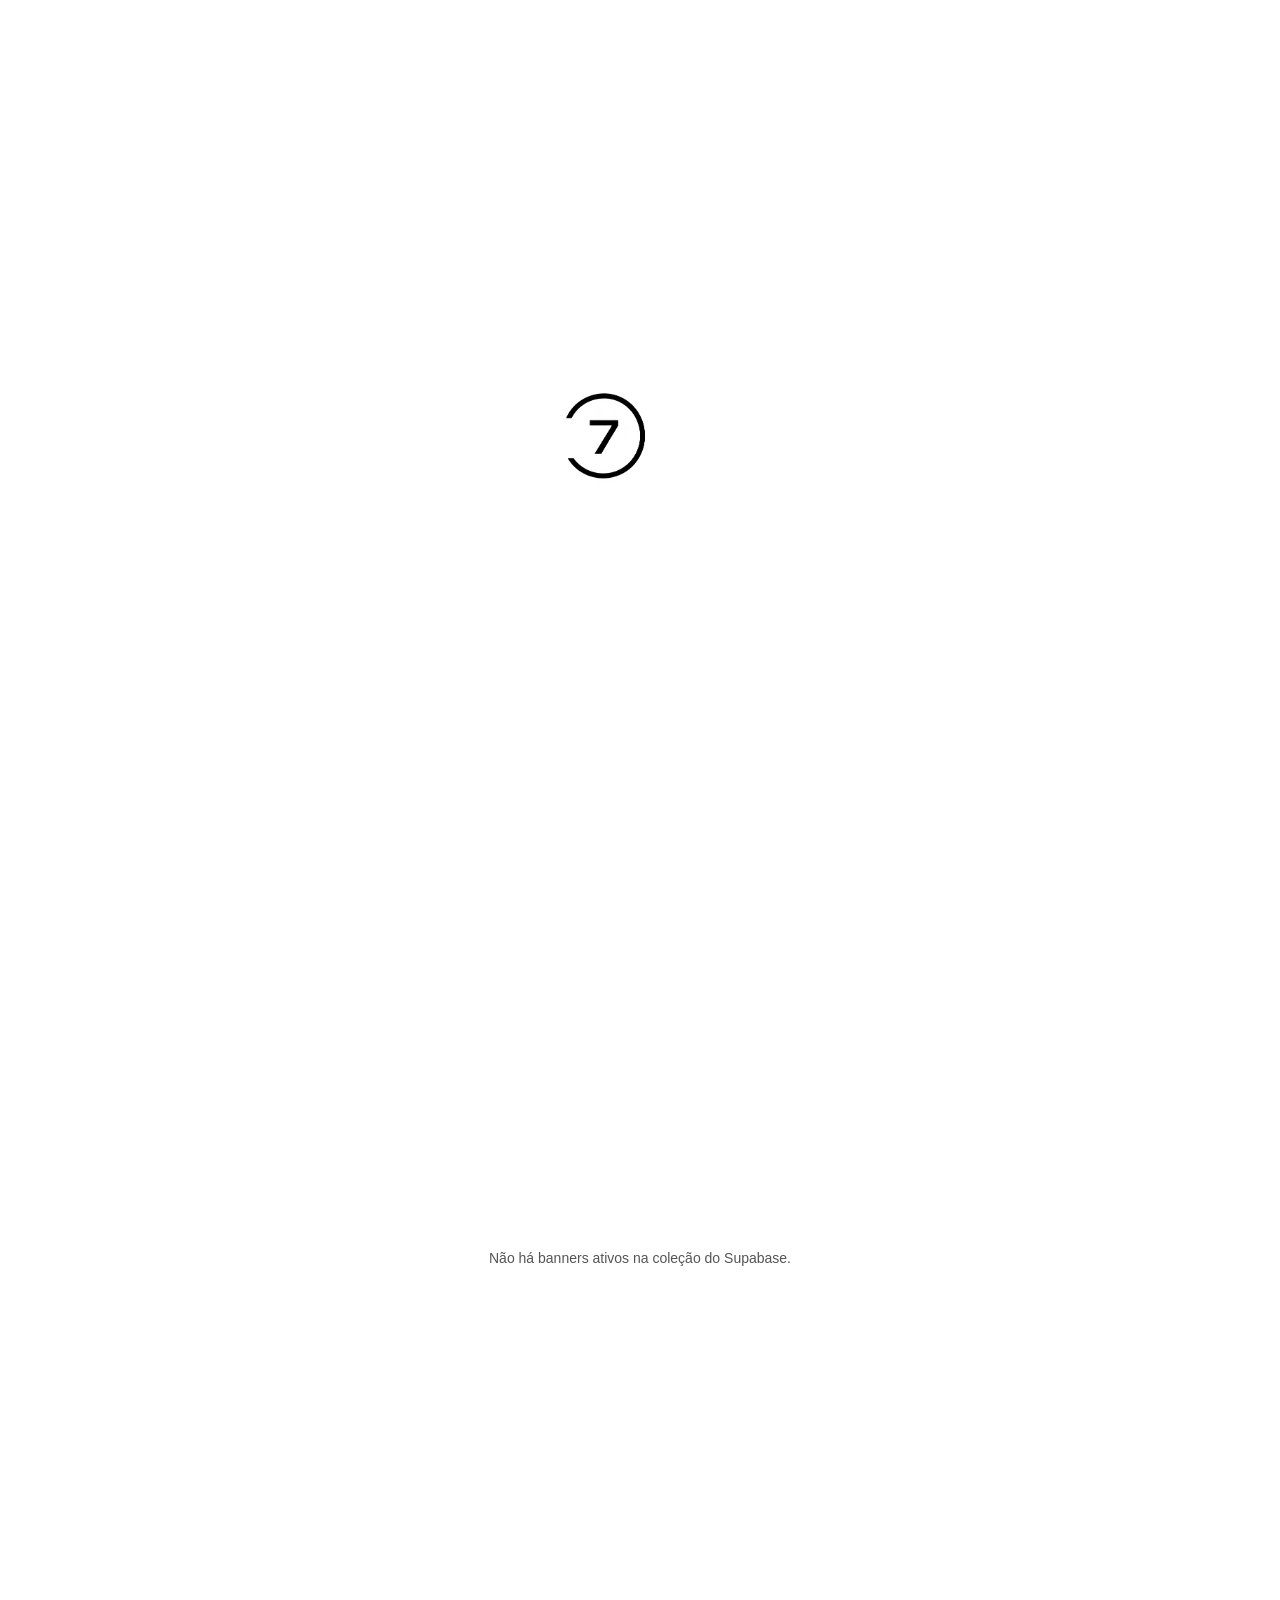
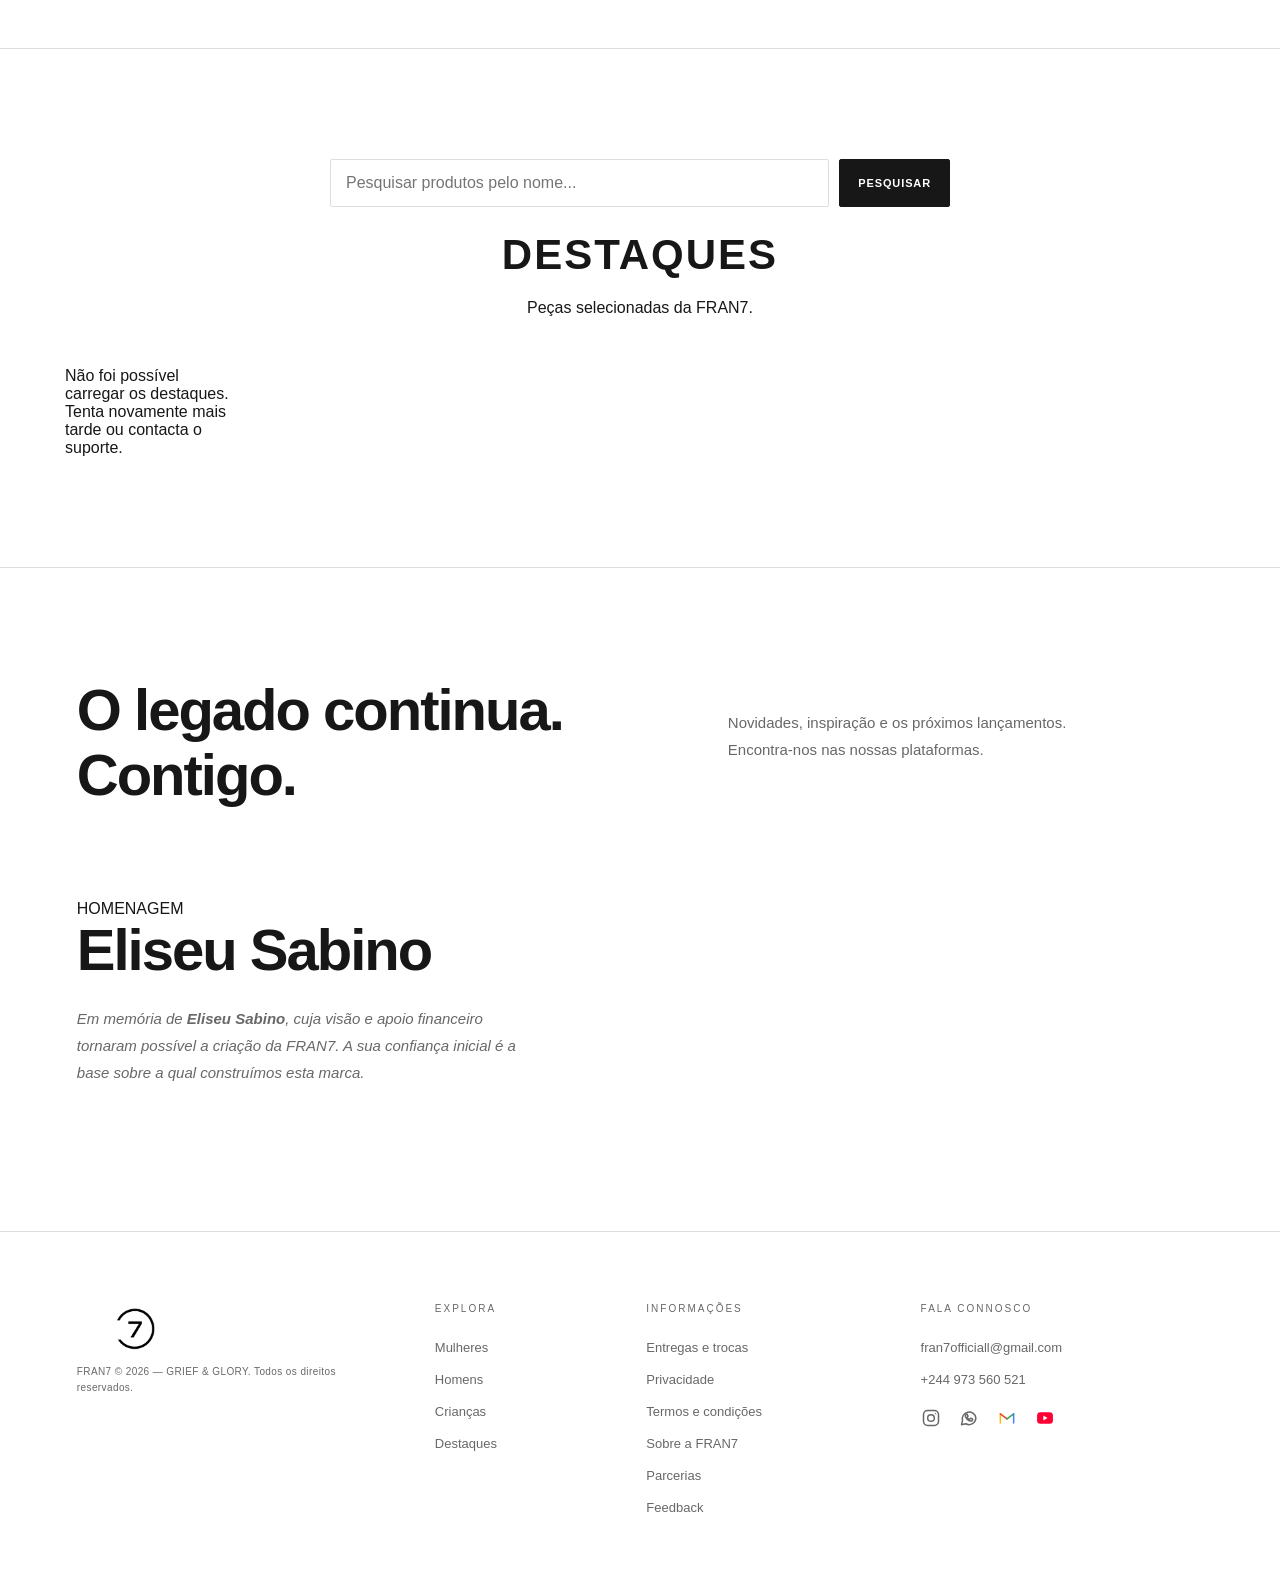
==== commit eb63d02a: "Use white backgrounds for homepage hero and loader Co-authored-by: Copilot <223556219+Copilot@users." ====
--- a/index.html
+++ b/index.html
@@ -75,7 +75,7 @@
     <link rel="stylesheet" href="assets/css/detalhe-produto.css?v=20261107-1">
     <link rel="stylesheet" href="assets/css/informacoes-modal.css">
     <link rel="stylesheet" href="assets/css/hero-carousel.css?v=20261105-1">
-    <link rel="stylesheet" href="assets/css/hero-editorial.css?v=20261110-2">
+    <link rel="stylesheet" href="assets/css/hero-editorial.css?v=20261111-1">
     <link rel="stylesheet" href="assets/css/catalogo-banner.css?v=20261107-2">
     <script defer src="assets/js/hero-carousel.js?v=20261107-2"></script>
     <script defer src="assets/js/hero-editorial.js?v=20261110-1"></script>
@@ -110,7 +110,7 @@
         #loading-screen {
             position: fixed;
             inset: 0;
-            background: #000000;
+            background: #ffffff;
             display: flex;
             align-items: center;
             justify-content: center;
@@ -3306,7 +3306,7 @@
 
     </style>
     <link rel="stylesheet" href="assets/css/tema-automatico.css">
-    <link rel="stylesheet" href="assets/css/preloader-shimmer.css?v=20261030-1">
+    <link rel="stylesheet" href="assets/css/preloader-shimmer.css?v=20261111-1">
     <link rel="stylesheet" href="assets/css/botoes-outline.css">
     <link rel="stylesheet" href="assets/css/classificacao-estrelas.css?v=20261030-1">
     <link rel="stylesheet" href="assets/css/pesquisa-inicio.css?v=20261107-1">
--- a/assets/css/hero-editorial.css
+++ b/assets/css/hero-editorial.css
@@ -9,10 +9,7 @@
     overflow: clip;
     padding: clamp(52px, 7vh, 78px) 24px 0;
     isolation: isolate;
-    background:
-        radial-gradient(ellipse at 18% 83%, rgba(196, 222, 188, .76), transparent 38%),
-        radial-gradient(ellipse at 80% 18%, rgba(233, 208, 213, .78), transparent 42%),
-        linear-gradient(138deg, #eee8dd, #f3e7e9 52%, #e8eee3);
+    background: #fff;
     color: var(--editorial-ink);
     text-align: center;
 }
--- a/assets/css/preloader-shimmer.css
+++ b/assets/css/preloader-shimmer.css
@@ -1,10 +1,10 @@
 ﻿#loading-screen {
-    background: #000000 !important;
+    background: #ffffff !important;
 }
 
 html body #loading-screen .loading-logo {
     display: block;
-    filter: brightness(0) invert(1) !important;
+    filter: brightness(0) !important;
     animation: fr7LogoPulse 1.8s ease-in-out infinite;
 }
 
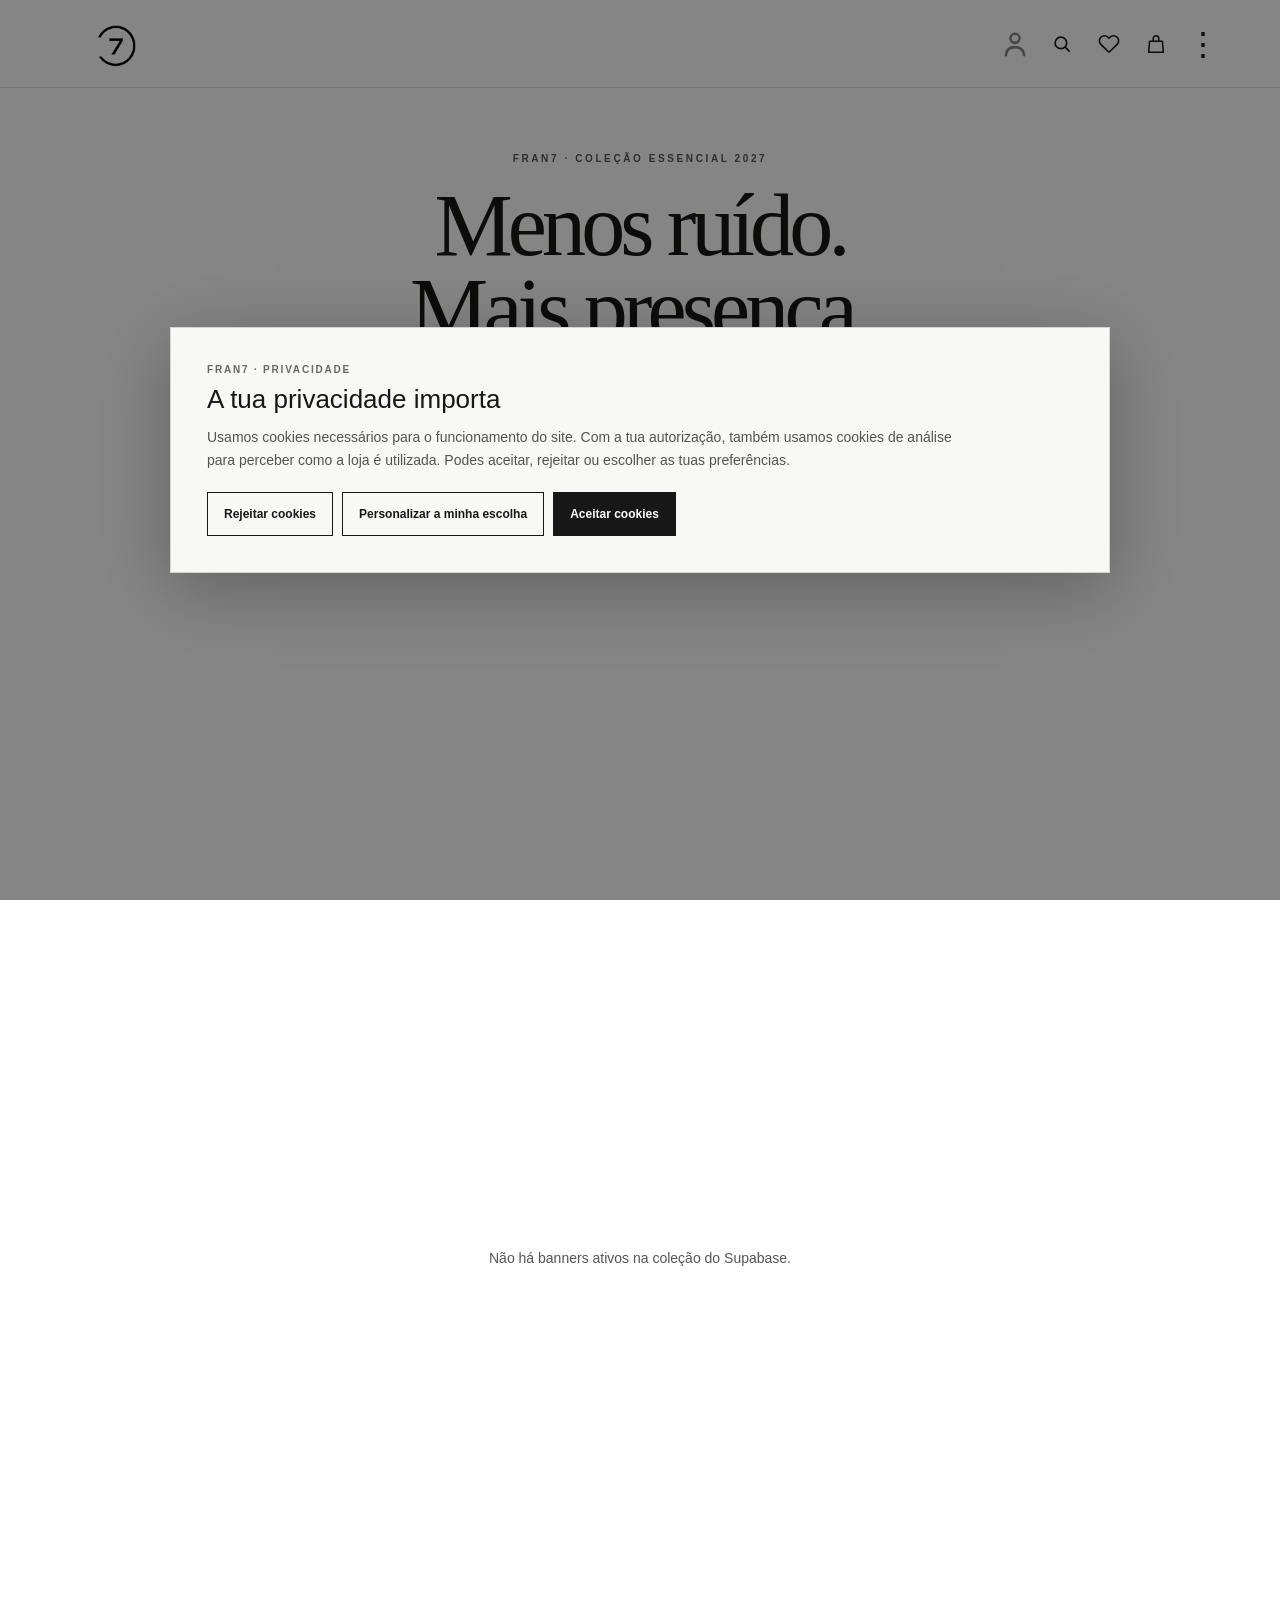
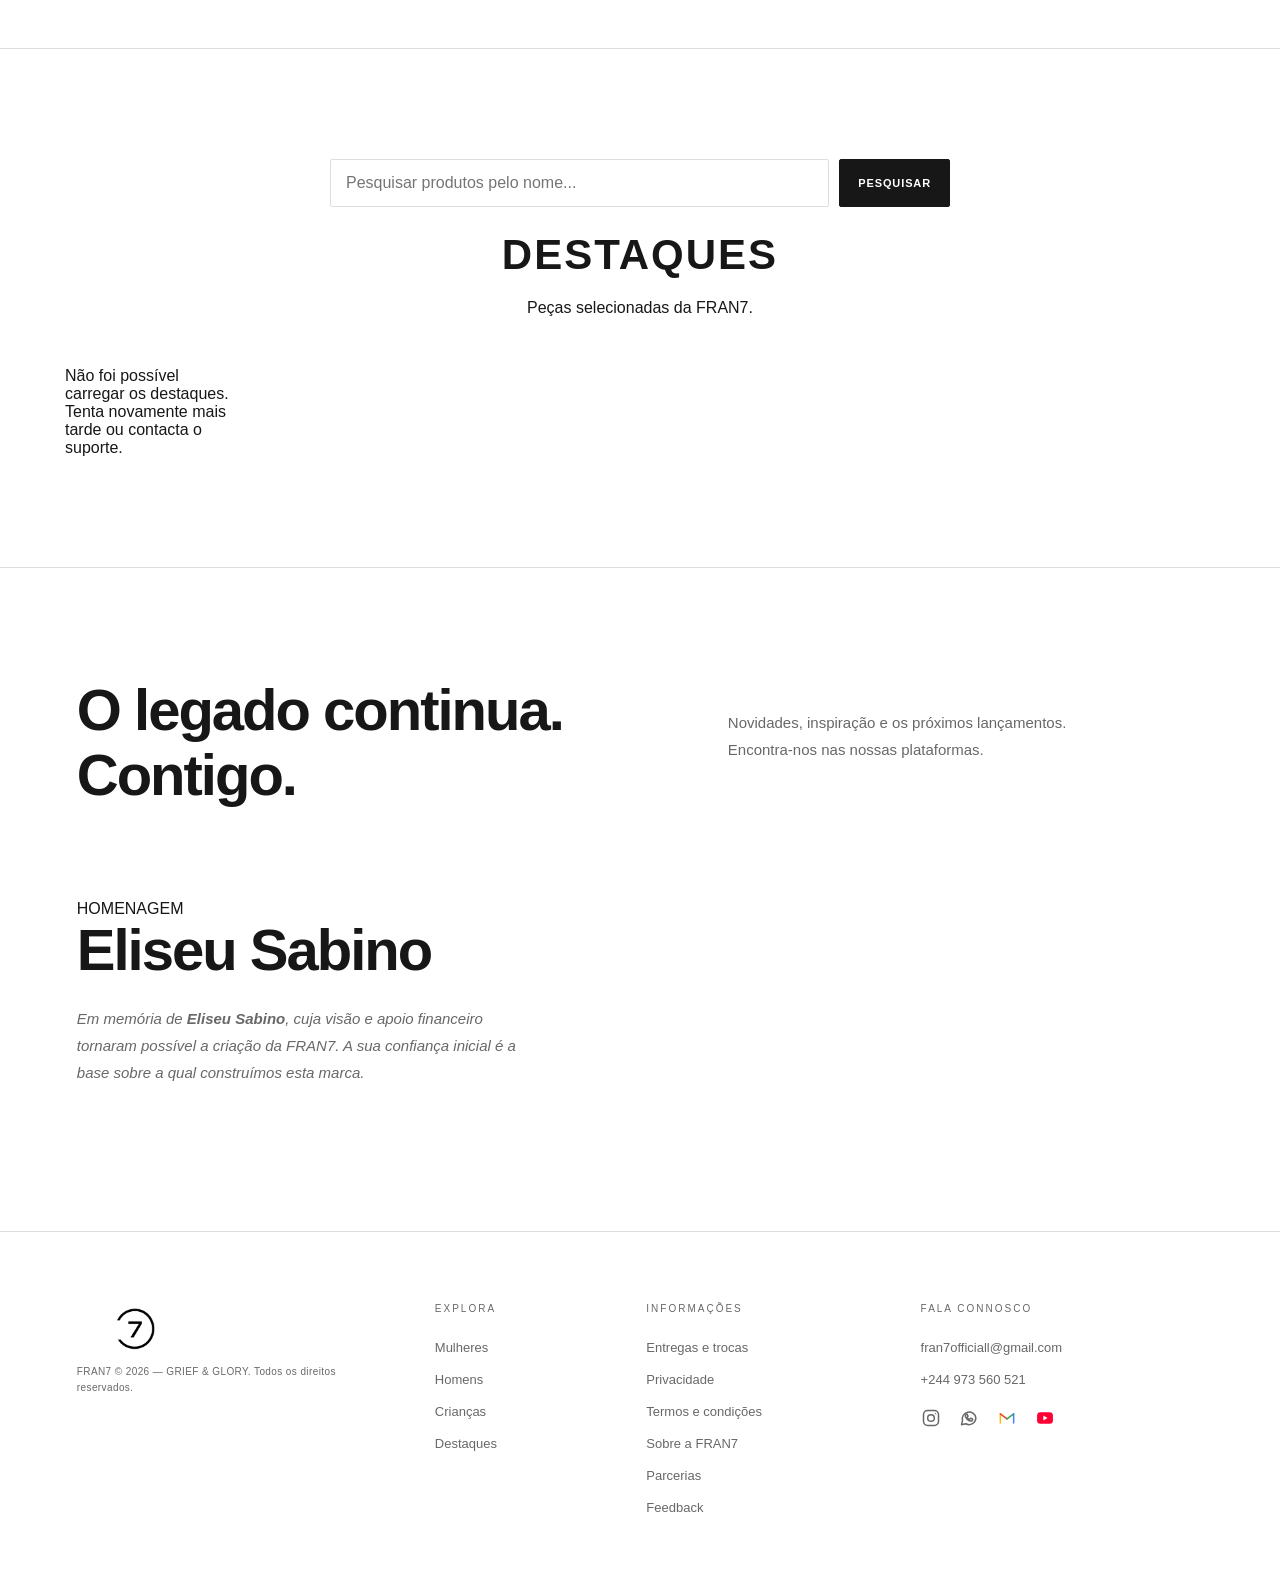
==== commit abe4627f: "Show one hero item per product Co-authored-by: Copilot <223556219+Copilot@users.noreply.github.com>" ====
--- a/index.html
+++ b/index.html
@@ -78,7 +78,7 @@
     <link rel="stylesheet" href="assets/css/hero-editorial.css?v=20261111-1">
     <link rel="stylesheet" href="assets/css/catalogo-banner.css?v=20261107-2">
     <script defer src="assets/js/hero-carousel.js?v=20261107-2"></script>
-    <script defer src="assets/js/hero-editorial.js?v=20261110-1"></script>
+    <script defer src="assets/js/hero-editorial.js?v=20261111-2"></script>
 
     <style>
 
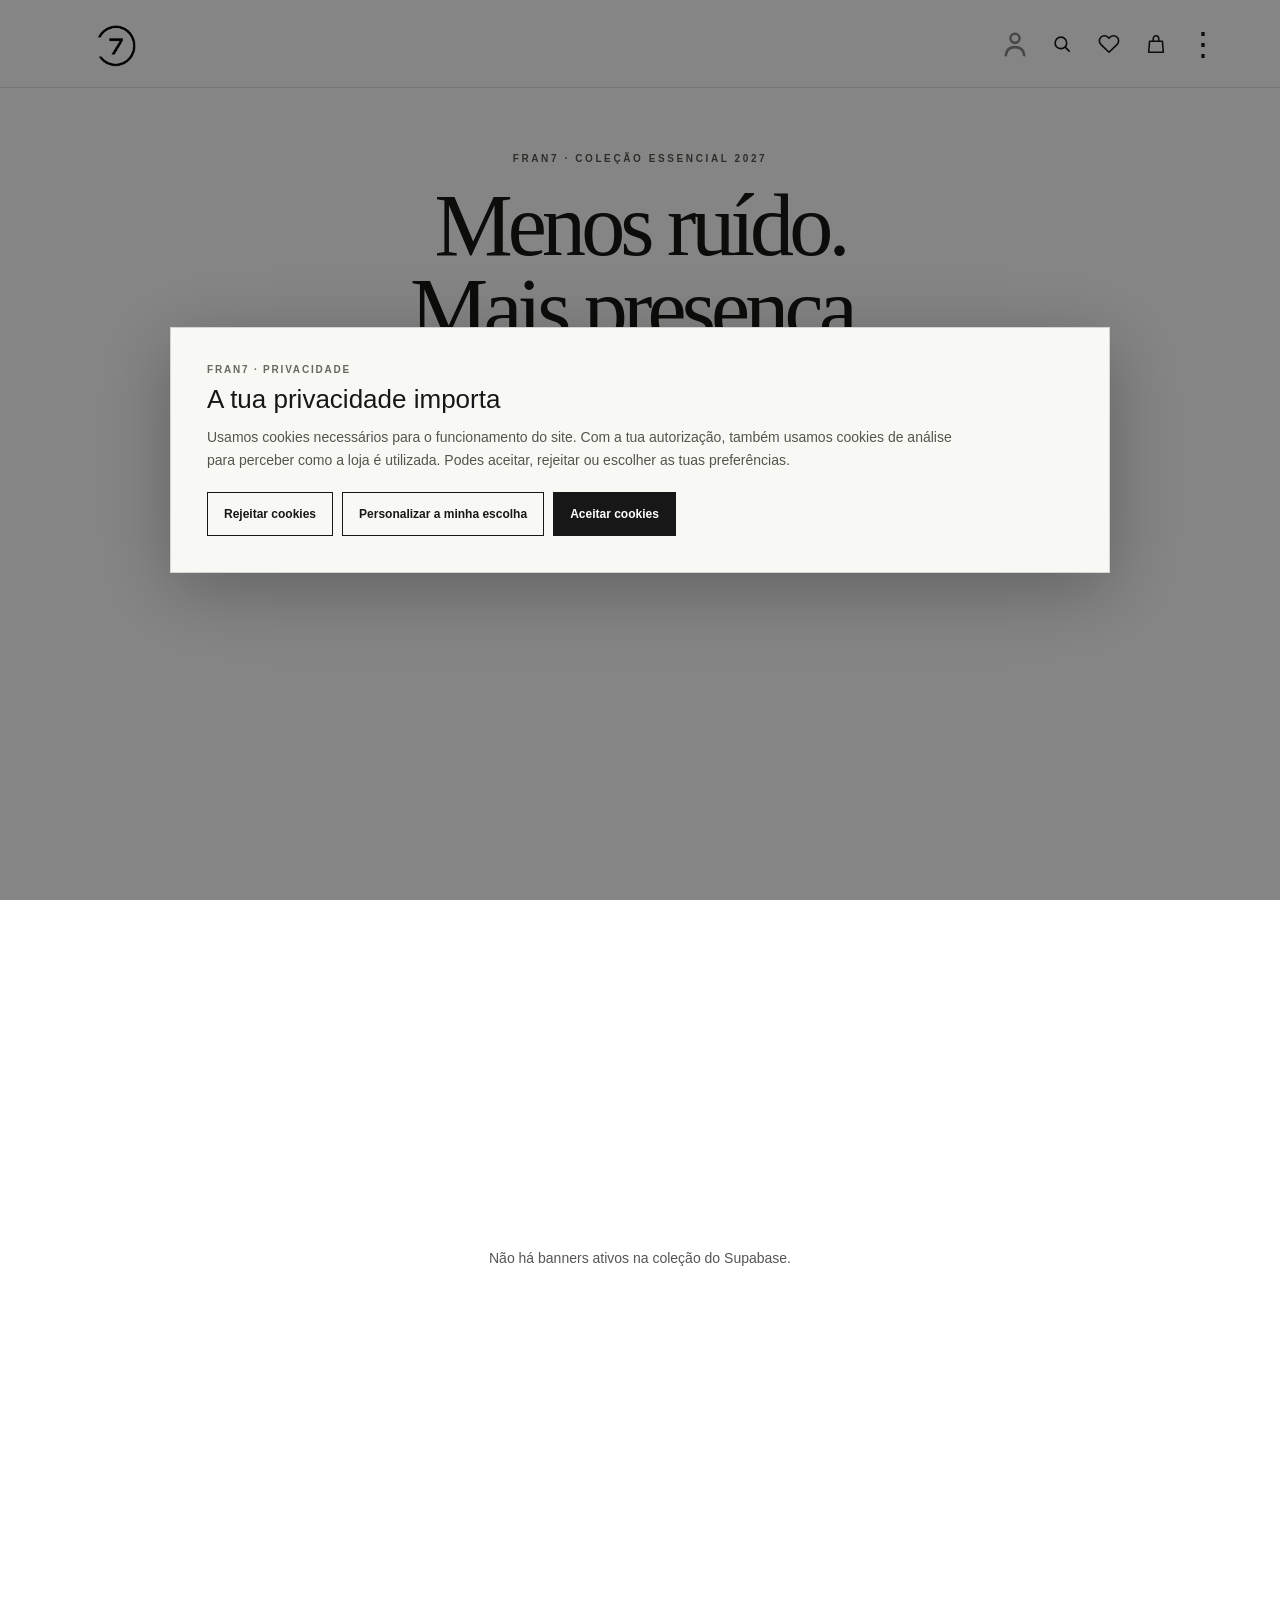
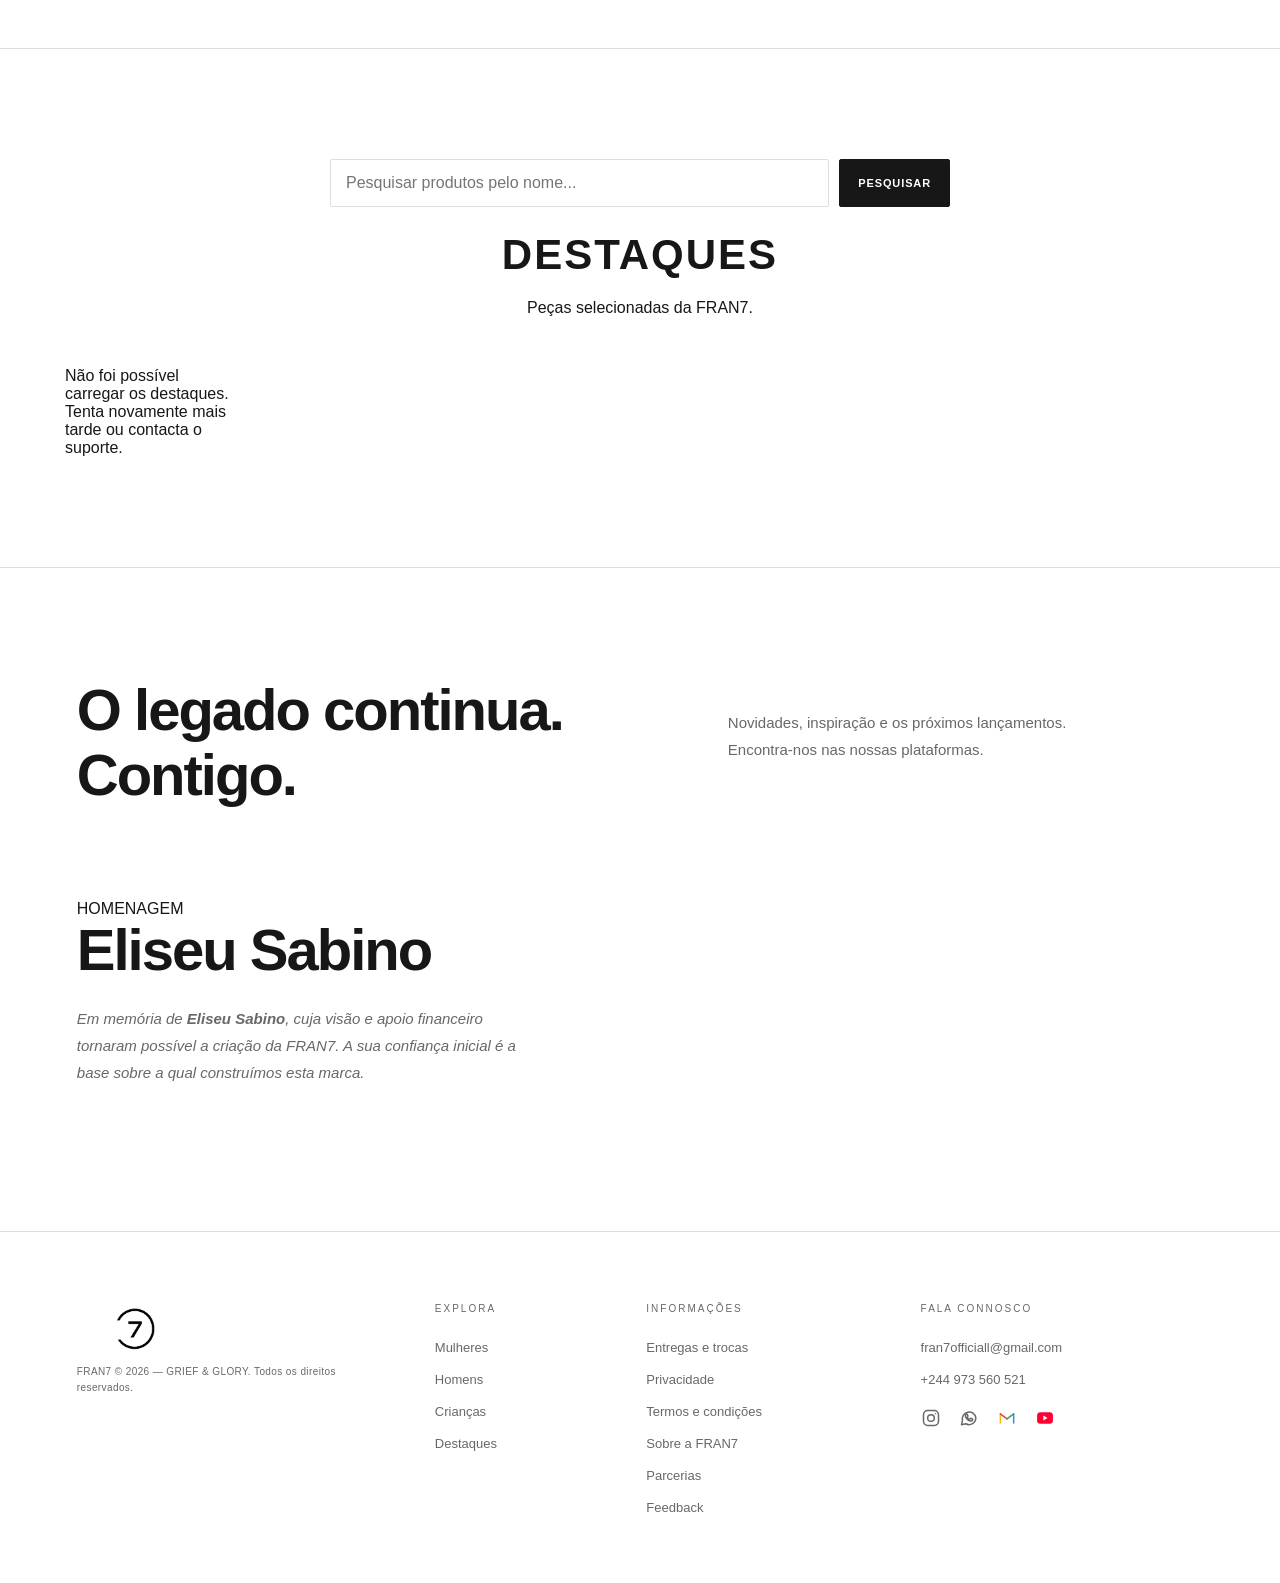
==== commit a9addc1c: "Restore loading screen on every page entry Co-authored-by: Copilot <223556219+Copilot@users.noreply." ====
--- a/index.html
+++ b/index.html
@@ -68,8 +68,7 @@
     <script type="module" src="https://ajax.googleapis.com/ajax/libs/model-viewer/4.0.0/model-viewer.min.js"></script>
     <script src="assets/js/fran7-sessao.js?v=20261104-1"></script>
     <script src="assets/js/proteger-inicio.js?v=20261107-1"></script>
-    <script src="assets/js/entrada-site.js"></script>
-    <link rel="stylesheet" href="assets/css/assistente.css?v=20261030-4">
+    <link rel="stylesheet" href="assets/css/assistente.css?v=20261111-1">
     <link rel="stylesheet" href="assets/css/frete-gratis.css">
     <link rel="stylesheet" href="assets/css/fran7-notificacoes.css?v=20261105-4">
     <link rel="stylesheet" href="assets/css/detalhe-produto.css?v=20261107-1">
@@ -121,10 +120,6 @@
         #loading-screen.saindo {
             opacity: 0;
             visibility: hidden;
-        }
-
-        .fran7-entrada-ja-feita #loading-screen {
-            display: none;
         }
 
         .loading-logo {
--- a/assets/css/assistente.css
+++ b/assets/css/assistente.css
@@ -34,7 +34,7 @@
     transform: translateY(-3px);
 }
 
-html:not(.fran7-entrada-ja-feita) #loading-screen:not(.concluido) ~ #fran7-ai .fran7-ai-button {
+#loading-screen:not(.concluido) ~ #fran7-ai .fran7-ai-button {
     visibility: hidden;
 }
 
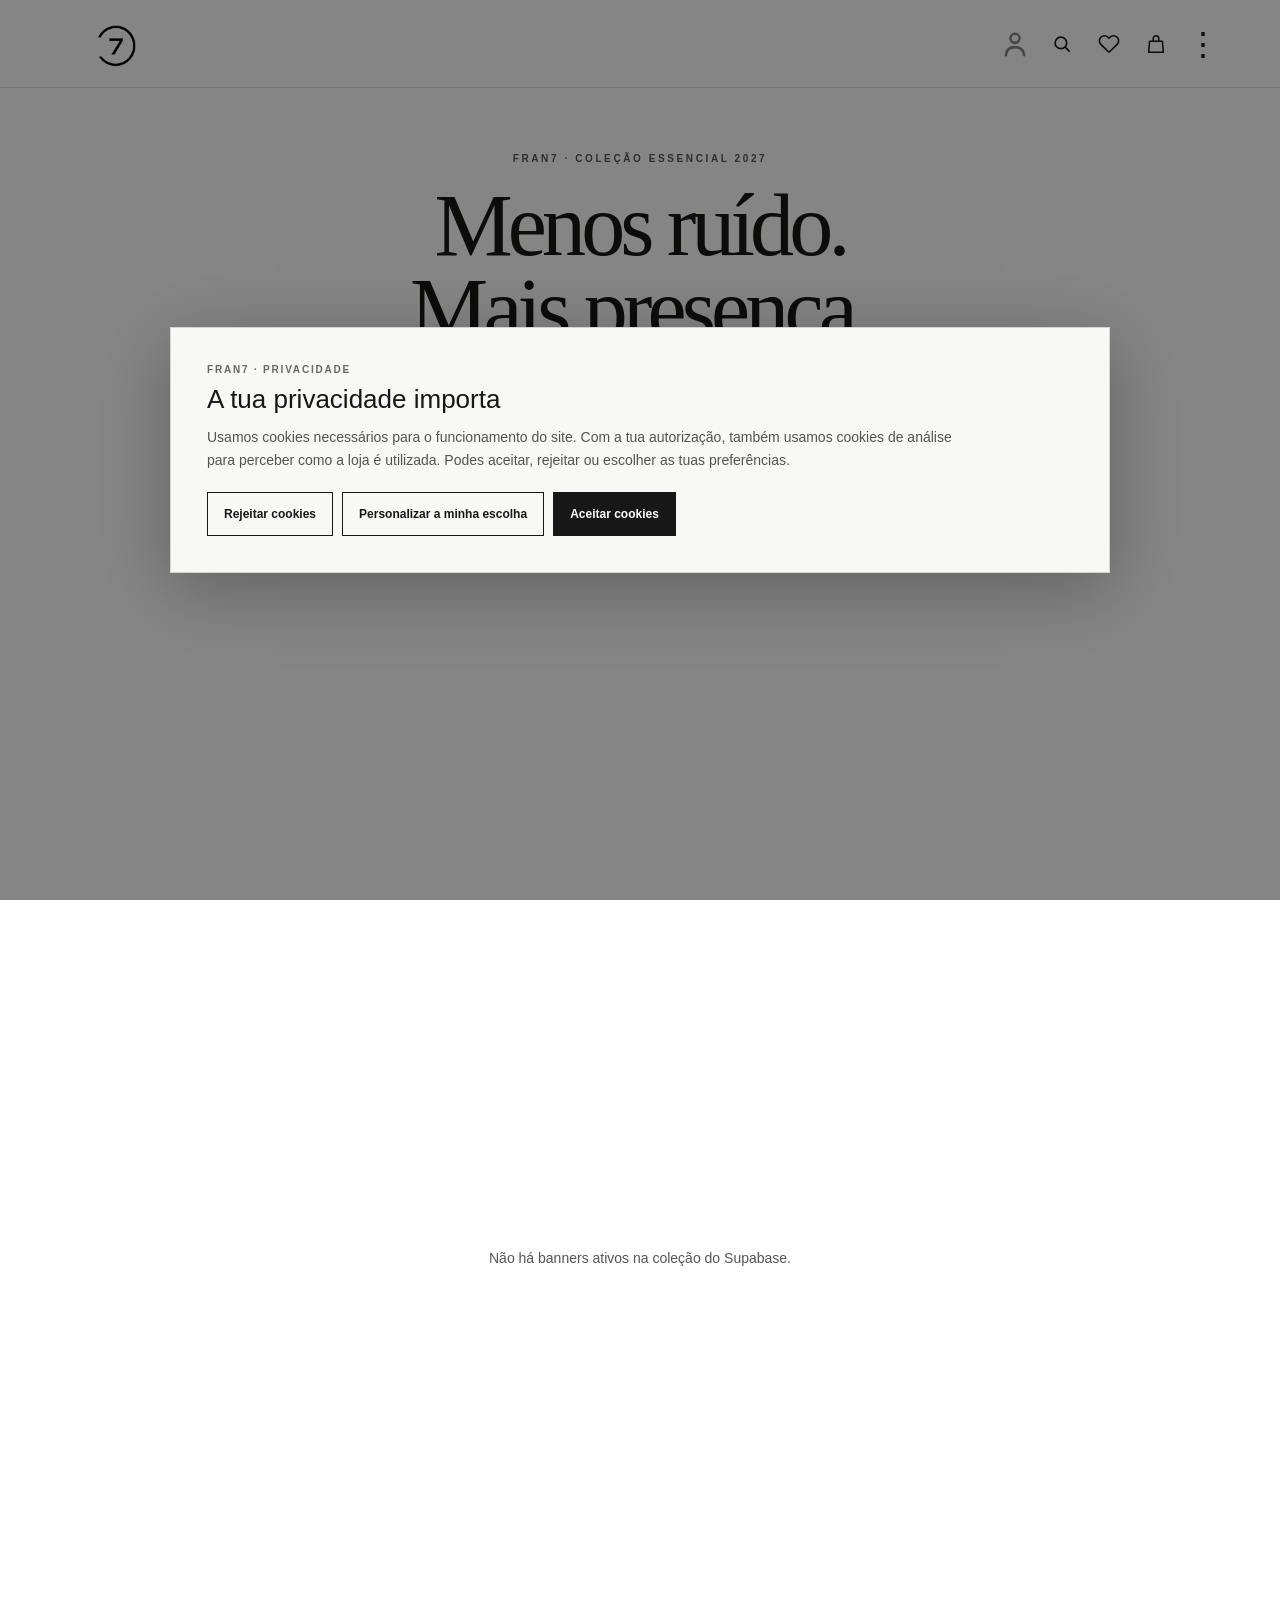
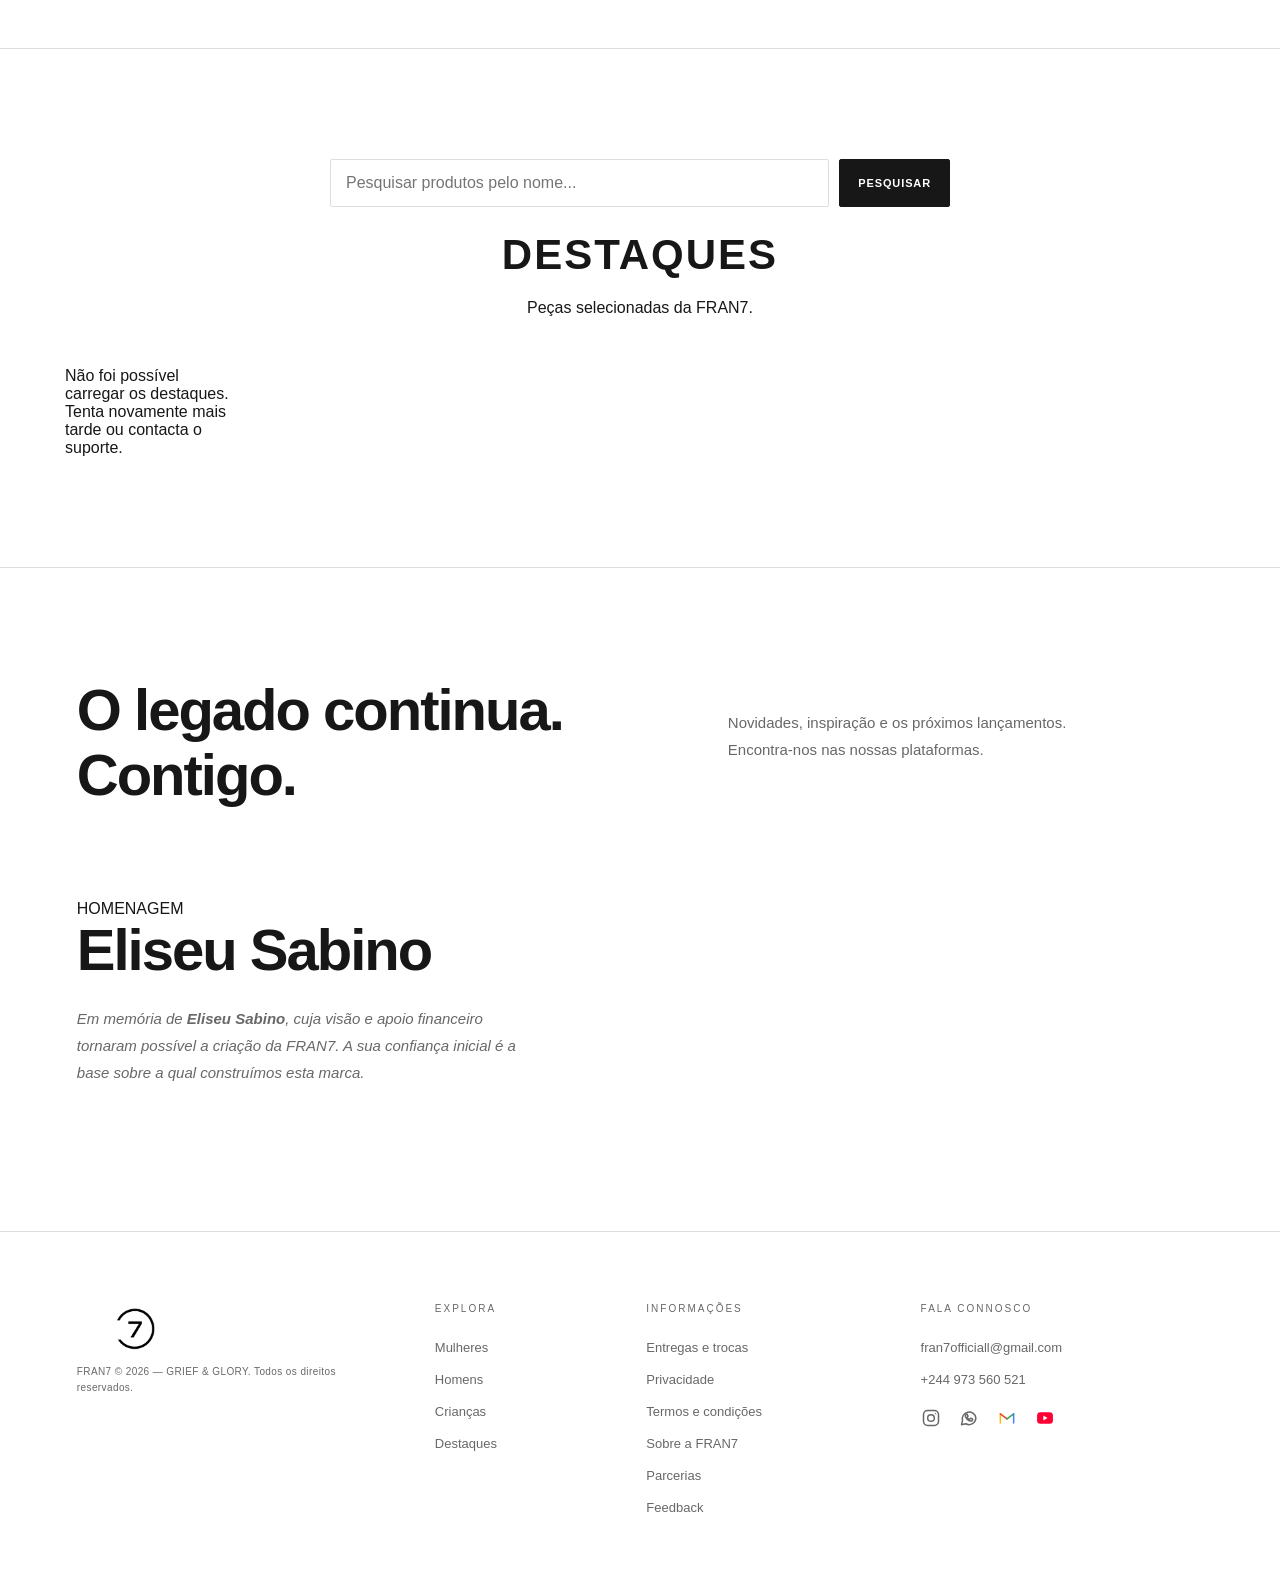
==== commit fb49807b: "Center loading logo on all screen sizes Co-authored-by: Copilot <223556219+Copilot@users.noreply.git" ====
--- a/index.html
+++ b/index.html
@@ -3301,7 +3301,7 @@
 
     </style>
     <link rel="stylesheet" href="assets/css/tema-automatico.css">
-    <link rel="stylesheet" href="assets/css/preloader-shimmer.css?v=20261111-1">
+    <link rel="stylesheet" href="assets/css/preloader-shimmer.css?v=20261111-2">
     <link rel="stylesheet" href="assets/css/botoes-outline.css">
     <link rel="stylesheet" href="assets/css/classificacao-estrelas.css?v=20261030-1">
     <link rel="stylesheet" href="assets/css/pesquisa-inicio.css?v=20261107-1">
--- a/assets/css/preloader-shimmer.css
+++ b/assets/css/preloader-shimmer.css
@@ -17,7 +17,6 @@
   max-width: 62vw;
   height: auto;
   margin: 0 auto;
-  transform: translateY(-2vh);
 }
 
 /* Aplica o brilho apenas onde o logo tem preenchimento/traço branco */
